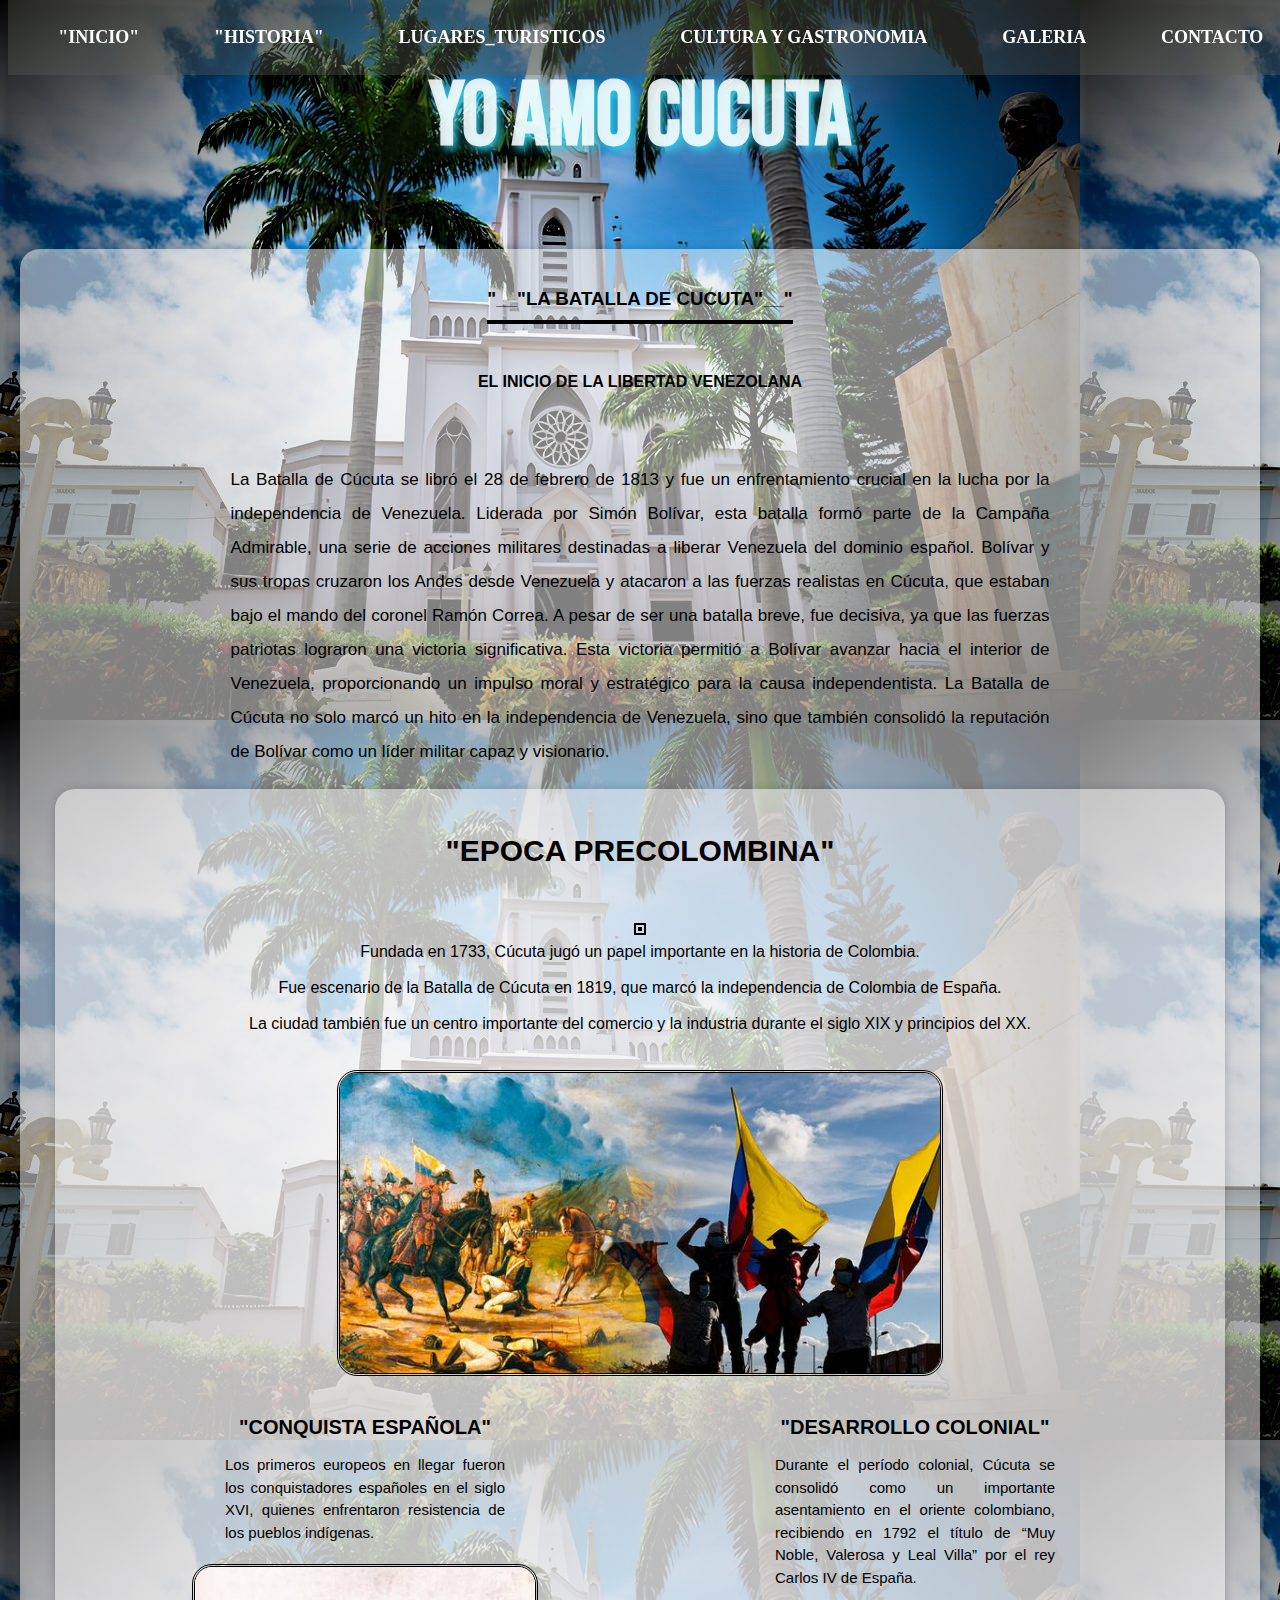
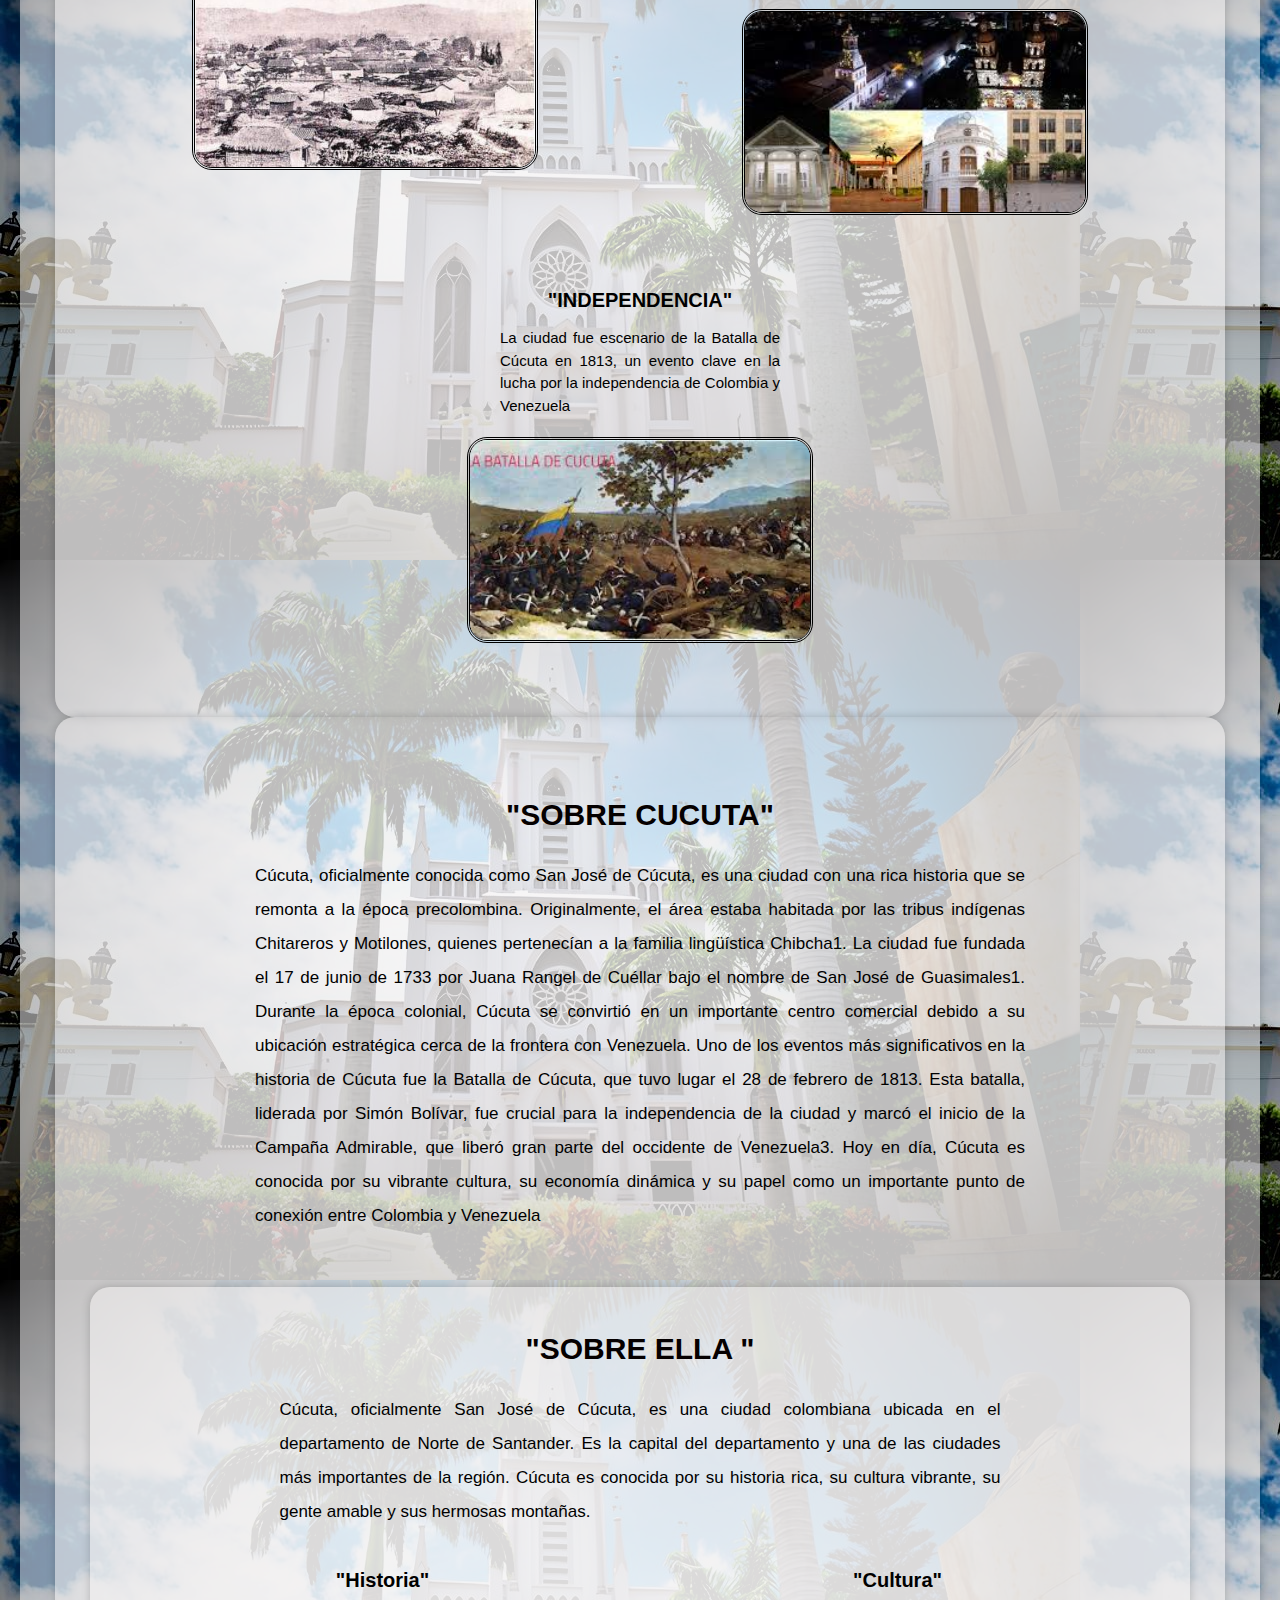
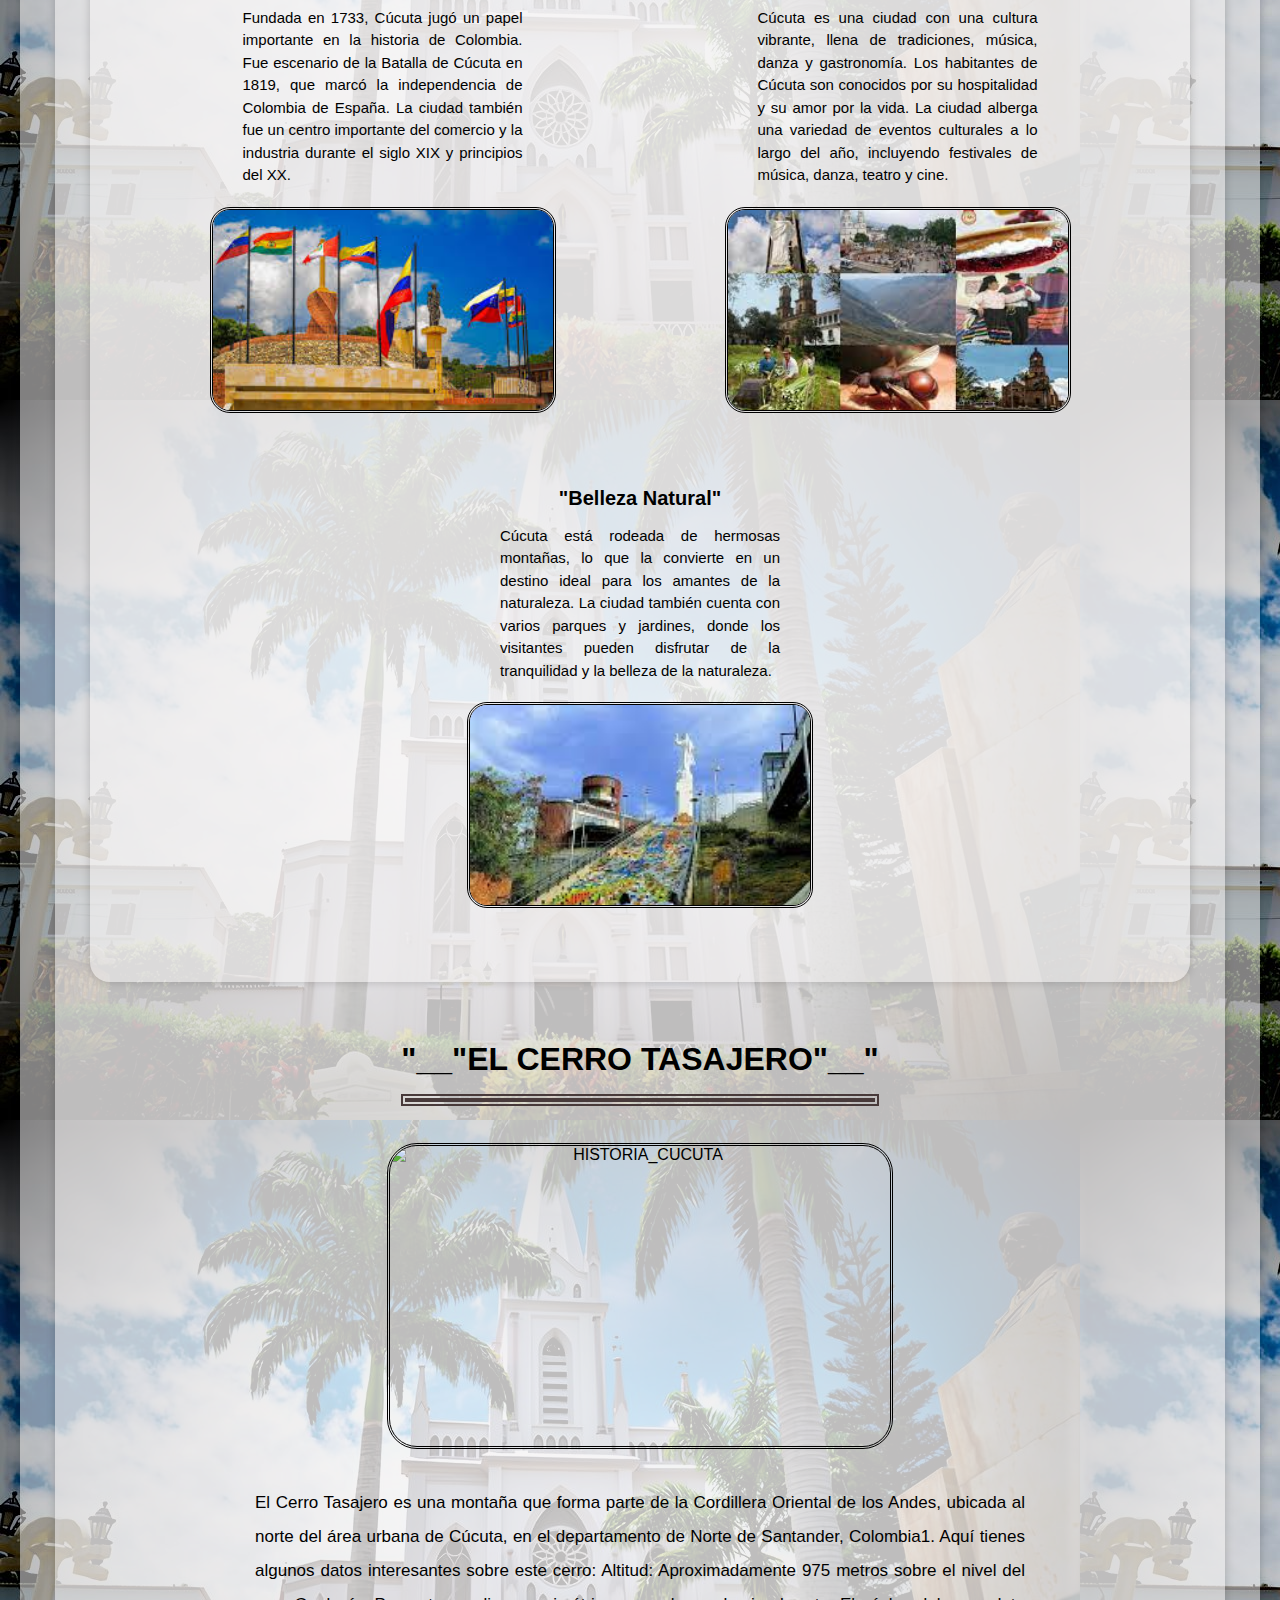
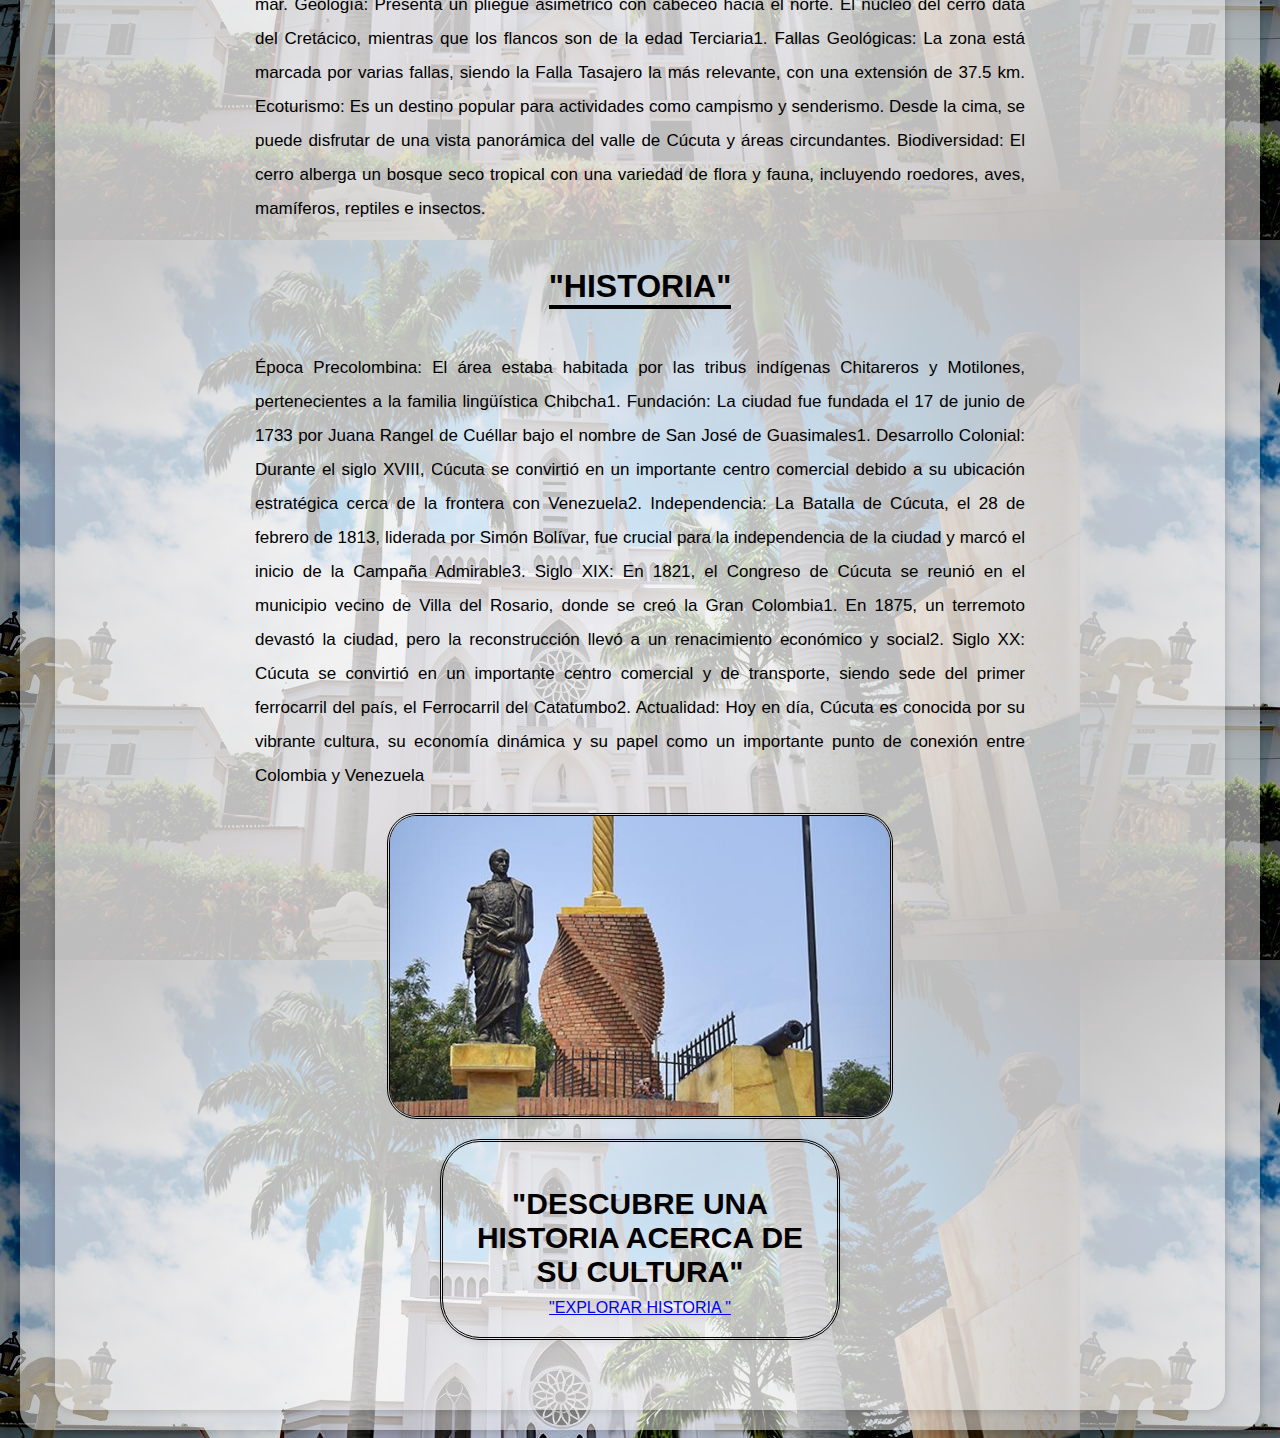
==== index.html @ 85a18363 "fdgfd" ====
<!DOCTYPE html>
<html lang="es">
<head>
    <meta charset="UTF-8">
    <meta name="viewport" content="width=device-width, initial-scale=1.0">
    <title>Yo_Amo_Cucuta </title>
    <link rel="icon" href="imagen/icono_cucuta.jpg">
    <link rel="stylesheet" href="estilo.css/style.css">
</head>
<body class="fondo" background="imagen/BACKGRAOUD 1.jpg">
    <h1 class="titulo">Yo Amo Cucuta</h1>

 <!-- Barra de Navegación2zdzddz -->
 <nav class="navbar">
    <ul>
       <li><a href="inicio.html"><span data-text="INICIO">"INICIO"</span></a></li> <!-- Vuelve a la página de inicio -->
        <li><a href="index.html"><span data-text="HISTORIA">"HISTORIA"</span></a></li> <!-- Vuelve a la página de inicio -->
        <li><a href="lugares.html">LUGARES_TURISTICOS</a></li>
        <li><a href="cultura.html">CULTURA Y GASTRONOMIA</a></li>
        <li><a href="galeria.html">GALERIA</a></li>
        <li><a href="contacto.html">CONTACTO</a></li>   
    </ul>
        </nav>
        <div class="contenido"><br>
          <section class="about">
              <div class="container">
                  <h3>
                      "__"LA BATALLA DE CUCUTA"__"
                      <BR>
                          <hr style="border: 2px double #000;">
                          <H4>
                              EL INICIO DE LA LIBERTAD VENEZOLANA
                              <hr style="border:  2px #000;">
                          </H4>
                      </BR>
                  </h3>
      <p>La Batalla de Cúcuta se libró el 28 de febrero de 1813 y fue un enfrentamiento crucial en la lucha por la independencia de Venezuela. Liderada por Simón Bolívar, esta batalla formó parte de la Campaña Admirable, una serie de acciones militares destinadas a liberar Venezuela del dominio español.
  
          Bolívar y sus tropas cruzaron los Andes desde Venezuela y atacaron a las fuerzas realistas en Cúcuta, que estaban bajo el mando del coronel Ramón Correa. A pesar de ser una batalla breve, fue decisiva, ya que las fuerzas patriotas lograron una victoria significativa. Esta victoria permitió a Bolívar avanzar hacia el interior de Venezuela, proporcionando un impulso moral y estratégico para la causa independentista.
          
          La Batalla de Cúcuta no solo marcó un hito en la independencia de Venezuela, sino que también consolidó la reputación de Bolívar como un líder militar capaz y visionario.</p>
          <section class="about">
              <div class="container">

                  <h2>"EPOCA PRECOLOMBINA"</h2>
                  
                  
                  <p>  <hr style="border: 6px double #000;"> Fundada en 1733, Cúcuta jugó un papel importante en la historia de Colombia. <br> <br>
                    
                    Fue escenario de la Batalla de Cúcuta en 1819, que marcó la independencia de Colombia de España.  <br> <br>
                    La ciudad también fue un centro importante del comercio y la industria durante el siglo XIX y principios del XX.</p>

        

                    <img src="imagen/epoca_precolombina_cucuta.jpg" alt="HISTORIA_CUCUTA"class="epoca_precolombina_cucuta" >

                  <div class="about-info">
                  <div class="info-item">
                      <h3>"CONQUISTA ESPAÑOLA"</h3>
                      
                      <p>Los primeros europeos en llegar fueron los conquistadores españoles en el siglo XVI, quienes enfrentaron resistencia de los pueblos indígenas.</p>
                          <img src="imagen/CONQUISTA-ESPAÑOLA.jpg" alt="CONQUISTA-ESPAÑOLA" class="conquista-española">
                  </div>
                  <div class="info-item">
                      <h3>"DESARROLLO COLONIAL"</h3>
                      <p>Durante el período colonial, Cúcuta se consolidó como un importante asentamiento en el oriente colombiano, recibiendo en 1792 el título de “Muy Noble, Valerosa y Leal Villa” por el rey Carlos IV de España.</p>
                      <img src="imagen/DESARROLLO-COLONIAL.jpg" alt="DESARROLLO-COLONIAL" class="desarrollo-colonial">
                  </div>
                  <div class="info-item">
                      <h3>"INDEPENDENCIA"</h3>
                      <p>La ciudad fue escenario de la Batalla de Cúcuta en 1813, un evento clave en la lucha por la independencia de Colombia y Venezuela</p>
                      <img src="imagen/INDEPENDENCIA.jpg" alt="INDEPENDENCIA" class="independencia">
                  </div>
                  </div>
              </div>
              </section>

  <section class="about">
    <div class="container">
        <br>
        <br>
        <h2>"SOBRE CUCUTA"</h2>
        <p>Cúcuta, oficialmente conocida como San José de Cúcuta, es una ciudad con una rica historia que se remonta a la época precolombina. Originalmente, el área estaba habitada por las tribus indígenas Chitareros y Motilones, quienes pertenecían a la familia lingüística Chibcha1.

            La ciudad fue fundada el 17 de junio de 1733 por Juana Rangel de Cuéllar bajo el nombre de San José de Guasimales1. Durante la época colonial, Cúcuta se convirtió en un importante centro comercial debido a su ubicación estratégica cerca de la frontera con Venezuela.
            
            Uno de los eventos más significativos en la historia de Cúcuta fue la Batalla de Cúcuta, que tuvo lugar el 28 de febrero de 1813. Esta batalla, liderada por Simón Bolívar, fue crucial para la independencia de la ciudad y marcó el inicio de la Campaña Admirable, que liberó gran parte del occidente de Venezuela3.
            
            Hoy en día, Cúcuta es conocida por su vibrante cultura, su economía dinámica y su papel como un importante punto de conexión entre Colombia y Venezuela 


            <BR>
            </BR>
            <section class="about">
                <div class="container 2">
                  <h2> "SOBRE ELLA "</h2>

                  <p>Cúcuta, oficialmente San José de Cúcuta, es una ciudad colombiana ubicada en el departamento de Norte de Santander. Es la capital del departamento y una de las ciudades más importantes de la región. Cúcuta es conocida por su historia rica, su cultura vibrante, su gente amable y sus hermosas montañas.</p>
                  <div class="about-info">
                    <div class="info-item">
                      <h3>"Historia"</h3>
                      <p>Fundada en 1733, Cúcuta jugó un papel importante en la historia de Colombia. Fue escenario de la Batalla de Cúcuta en 1819, que marcó la independencia de Colombia de España. La ciudad también fue un centro importante del comercio y la industria durante el siglo XIX y principios del XX.</p>
                      <img src="imagen/HISTORIA_CUCUTA.jpg" alt="HISTORIA_CUCUTA" class="historia-2">
                    </div>
                    <div class="info-item">
                      <h3>"Cultura"</h3>
                      <p>Cúcuta es una ciudad con una cultura vibrante, llena de tradiciones, música, danza y gastronomía. Los habitantes de Cúcuta son conocidos por su hospitalidad y su amor por la vida. La ciudad alberga una variedad de eventos culturales a lo largo del año, incluyendo festivales de música, danza, teatro y cine.</p>
                      <img src="imagen/CULTURA_CUCUTA.jpg" alt="CULTURA_CUCUTA" class="cultura">
                    </div>
                    <div class="info-item">
                      <h3>"Belleza Natural"</h3>
                      <p>Cúcuta está rodeada de hermosas montañas, lo que la convierte en un destino ideal para los amantes de la naturaleza. La ciudad también cuenta con varios parques y jardines, donde los visitantes pueden disfrutar de la tranquilidad y la belleza de la naturaleza.</p>
                      <img src="imagen/BELLEZA_CUCUTA.jpg" alt="BELLEZA_CUCUTA" class="belleza">
                    </div>
                  </div>
                </div>
              </section>
        </p>
        <H1>
            "__"EL CERRO TASAJERO"__"
            <hr style="border: 6px double #483a3a;">
            
        </H1>

          <img src="imagen/CERRO_TASAJERO_CUCUTA.jpeg" alt="HISTORIA_CUCUTA"class="mi-imagen" >
        <p>
            El Cerro Tasajero es una montaña que forma parte de la Cordillera Oriental de los Andes, ubicada al norte del área urbana de Cúcuta, en el departamento de Norte de Santander, Colombia1. Aquí tienes algunos datos interesantes sobre este cerro:

        Altitud: Aproximadamente 975 metros sobre el nivel del mar.
        Geología: Presenta un pliegue asimétrico con cabeceo hacia el norte. El núcleo del cerro data del Cretácico, mientras que los flancos son de la edad Terciaria1.
        Fallas Geológicas: La zona está marcada por varias fallas, siendo la Falla Tasajero la más relevante, con una extensión de 37.5 km.
        Ecoturismo: Es un destino popular para actividades como campismo y senderismo. Desde la cima, se puede disfrutar de una vista panorámica del valle de Cúcuta y áreas circundantes.
        Biodiversidad: El cerro alberga un bosque seco tropical con una variedad de flora y fauna, incluyendo roedores, aves, mamíferos, reptiles e insectos.
                </p>
                <h1> "HISTORIA"
                  <hr style="border: 2px double #000; margin-top: 0; margin-bottom: 2%;">
              </H1>
                <P>
                    Época Precolombina: El área estaba habitada por las tribus indígenas Chitareros y Motilones, pertenecientes a la familia lingüística Chibcha1.
        Fundación: La ciudad fue fundada el 17 de junio de 1733 por Juana Rangel de Cuéllar bajo el nombre de San José de Guasimales1.
        Desarrollo Colonial: Durante el siglo XVIII, Cúcuta se convirtió en un importante centro comercial debido a su ubicación estratégica cerca de la frontera con Venezuela2.
        Independencia: La Batalla de Cúcuta, el 28 de febrero de 1813, liderada por Simón Bolívar, fue crucial para la independencia de la ciudad y marcó el inicio de la Campaña Admirable3.
        Siglo XIX: En 1821, el Congreso de Cúcuta se reunió en el municipio vecino de Villa del Rosario, donde se creó la Gran Colombia1. En 1875, un terremoto devastó la ciudad, pero la reconstrucción llevó a un renacimiento económico y social2.
        Siglo XX: Cúcuta se convirtió en un importante centro comercial y de transporte, siendo sede del primer ferrocarril del país, el Ferrocarril del Catatumbo2.
        Actualidad: Hoy en día, Cúcuta es conocida por su vibrante cultura, su economía dinámica y su papel como un importante punto de conexión entre Colombia y Venezuela
        </P>

       
        <img src="imagen/historia.jpg" alt="HISTORIA_CUCUTA"class="historia" >
        <div class="about-info">
            <div class="info-item">
                <!-- Add your content here -->

                <main>
                    <section class="hero">
                      <div class="hero-image" style="background-image: url('hero-image.jpg');"></div>
                      <div class="hero-text">
                        <h2>"DESCUBRE UNA HISTORIA ACERCA DE SU CULTURA"</h2>
                       
                        <a href="cultura.html" class="hero-button">"EXPLORAR HISTORIA "</a>
                      </div>
                    </section>
            </div>
        </div>
    </div>
</section>

</body>

</html>
---- estilo.css/style.css ----
/* Importa la fuente "Bebas Neue" desde Google Fonts */
@import url('https://fonts.googleapis.com/css2?family=Bebas+Neue&display=swap');

/*
pagina index. pagina principal historia de cucuta.
*/

/* Estilos para el contenedor principal */
.container {
  /* Establece el ancho máximo del contenedor en 1200 píxeles */
  max-width: 1200px;
  /* Centra el contenedor horizontalmente y elimina el margen izquierdo y derecho */
  margin: 0 auto;
  /* Agrega un espacio de relleno de 15 píxeles a la izquierda y derecha del contenedor */
  padding: 0 15px;
}

/* Estilos para la sección "about" */
.about {
  /* Agrega un espacio de relleno de 50 píxeles en la parte superior e inferior del elemento */
  padding: 50px 0;
}

/* Estilos para el título h2 dentro de la sección "about" */
.about h2 {
  /* Centra el texto horizontalmente dentro del elemento <h2> */
  text-align: center;
  /* Establece el tamaño de fuente en 30 píxeles */
  font-size: 30px;
  /* Agrega un margen inferior de 30 píxeles al elemento <h2> */
  margin-bottom: 30px;
}

/* Estilos para el párrafo dentro de la sección "about" */
.about p {
  /* Centra el texto horizontalmente dentro del elemento <p> */
  text-align: center;
  /* Establece el tamaño de fuente en 17 píxeles */
  font-size: 17px;
  /* Establece la altura de línea en 2.0 */
  line-height: 2.0;
  /* Agrega un margen inferior de 20 píxeles al elemento <p> */
  margin-bottom: 20px;
}

/* Estilos para la sección "about-info" */
.about-info {
  /* Establece la propiedad de display en flex para que los elementos se ajusten horizontalmente */
  display: flex;
  /* Justifica el contenido horizontalmente */
  justify-content: space-around;
  /* Permite que los elementos se ajusten en varias líneas */
  flex-wrap: wrap;
}

/* Estilos para cada elemento "info-item" dentro de la sección "about-info" */
.info-item {
  /* Establece el ancho del elemento en 300 píxeles */
  width: 400px;
  /* Agrega un margen inferior de 30 píxeles al elemento */
  margin-bottom: 30px;
  /* Centra el texto horizontalmente dentro del elemento */
  text-align: center;
}

/* Estilos para el título h3 dentro de cada elemento "info-item" */
.info-item h3 {
  /* Establece el tamaño de fuente en 20 píxeles */
  font-size: 20px;
  /* Agrega un margen inferior de 10 píxeles al elemento <h3> */
  margin-bottom: 10px;
}

/* Estilos para el párrafo dentro de cada elemento "info-item" */
.info-item p {
  /* Establece el tamaño de fuente en 15 píxeles */
  font-size: 15px;
  /* Establece la altura de línea en 1.5 */
  line-height: 1.5;
}

/* Estilos para el contenido dentro de la sección "contenido" */
.contenido p {
  /* Establece la propiedad de display en flex para que los elementos se ajusten horizontalmente */
  display: flex;
  /* Justifica el contenido horizontalmente */
  justify-content: center;
  /* Alinea el contenido verticalmente */
  align-items: center;
  /* Centra el texto horizontalmente dentro del elemento */
  text-align: center;
  /* Justifica el texto horizontalmente dentro del elemento */
  text-align: justify;
  /* Agrega un margen izquierdo y derecho de 15% al elemento */
  margin-left: 15%;
  margin-right: 15%;
}

/* Estilos para la sección "about" */
.about {
  /* Establece el color de fondo en un gris claro */
  background-color: #f5f4f386;
  /* Agrega un espacio de relleno de 20 píxeles para mejorar la legibilidad */
  padding: 20px;
  /* Centra el contenido horizontalmente dentro del elemento */
  text-align: center;
  /* Centra el elemento horizontalmente y elimina el margen izquierdo y derecho */
    margin: 0 auto; /* Center the section horizontally */
    /* Centra la sección horizontalmente y elimina el margen izquierdo y derecho */
    max-width: 1200px; /* Set a maximum width for the section */
    /* Establece un ancho máximo de 800 píxeles para la sección */
    border-radius: 20px; /* Add a subtle border radius */
    /* Agrega un radio de borde suave de 10 píxeles */
    box-shadow: 0 0 10px rgba(0, 0, 0, 0.187); /* Add a subtle box shadow */
    /* Agrega una sombra de caja suave de 10 píxeles con un 10% de opacidad */
  }
  
  .about .container {
    display: flex; /* Make the container a flex container */
    /* Convierte el contenedor en un contenedor flexible */
    flex-direction: column;/* Stack the content vertically */
    /* Apila el contenido verticalmente */
    align-items: center; /* Center the content horizontally */
    /* Centra el contenido horizontalmente */
  }
  
  .about h2 {
    color: #050000; /* Darker text color for better contrast */
    /* Establece un color de texto más oscuro para mejorar el contraste */
    margin-bottom: 10px; /* Add some margin between the heading and paragraph */
    /* Agrega un margen de 10 píxeles entre el título y el párrafo */
  }
  
  .about p {
    color: #000000; /* Medium text color for better readability */
    /* Establece un color de texto medio para mejorar la legibilidad */
    margin-bottom: 20px; /* Add some margin between paragraphs */
    /* Agrega un margen de 20 píxeles entre los párrafos */
  }

/* Estilo del título */
.titulo {
    font-family: "Bebas Neue", sans-serif;
    font-weight: 600;
    font-style: normal; /* Fuente elegante */
    font-size: 90px; /* Tamaño grande para ser llamativo */
    text-align: center;
    color: #ffffffdc !important; /* Asegura que el texto sea blanco */
    text-shadow: 4px 4px 8px rgba(47, 209, 238, 0.9); /* Sombra más pronunciada */
    z-index: 5; /* Asegura que el título esté por encima de cualquier otro elemento */
    position: relative; /* Mantiene el título en su posición */
    margin-top: 5%;
 
}

/* Fondo oscuro con opacidad */
body::before {
    content: "";
    position: absolute;
    top: 0;
    left: 0;
    width:100%;
    height: 30%;
    background-color: rgba(255, 254, 254, 0); /* Opacidad para que el fondo sea oscuro */
    z-index: 1; /* Asegura que el fondo esté por debajo del texto */
}

/* Estilos para la barra de navegación */
.navbar {

  transition: top 0.3s;

  position: fixed; /* Fija la posición de la barra de navegación */
  /* Esta propiedad hace que la barra de navegación se quede en una posición fija en la pantalla, 
     incluso cuando se desplaza la página hacia abajo */
  top: 0; /* Coloca la barra de navegación en la parte superior de la página */
  /* Esta propiedad establece la posición vertical de la barra de navegación en 0, lo que significa 
     que se colocará en la parte superior de la página */
  width: 100%; /* Establece el ancho de la barra de navegación en 100% */
  /* Esta propiedad establece el ancho de la barra de navegación en 100% del ancho de la pantalla, 
     lo que significa que se extenderá a lo ancho de la página */
  background-color: #5b5d565c; /* Establece un fondo gris claro para la barra de navegación */
  /* Esta propiedad establece el color de fondo de la barra de navegación en un gris claro */
  padding: 1%; /* Agrega un espacio de relleno de 10 píxeles para mejorar la legibilidad */
  /* Esta propiedad agrega un espacio de relleno de 10 píxeles entre el contenido de la barra de 
     navegación y sus bordes, lo que mejora la legibilidad */
  z-index: 1000; /* Asegura que la barra de navegación esté encima de otros elementos */
  /* Esta propiedad establece la capa de la barra de navegación en 1000, lo que significa que 
     estará encima de otros elementos en la página */
}

/* Estilos para la barra de navegación */
.navbar ul {
  padding: 0%;
  font-family: Georgia, 'Times New Roman', Times, serif; /* Fuente principal y alternativa */
  font-weight: 600; /* Grosor de la fuente */
  font-style: normal; /* Estilo de la fuente */
  list-style-type: none; /* Elimina los puntos de la lista */
  margin: 0; /* Elimina el margen */
  padding: 0; /* Elimina el relleno */
  overflow: hidden; /* Oculta el contenido desbordante */
  display: flex; /* Utiliza flexbox para el diseño */
  justify-content: space-around; /* Distribuye los elementos uniformemente */
}

/* Estilos para los elementos de la lista */
.navbar ul li {
  display: inline; /* Muestra los elementos en línea */
}

/* Estilos para los enlaces dentro de los elementos de la lista */
.navbar ul li a {
  border-radius: 20px;
  border-color: #11b8c4;
  display: block; /* El enlace ocupa todo el espacio del elemento de la lista */
  color: rgb(255, 255, 255); /* Color del texto */
  text-align: center; /* Centra el texto */
  padding: 14px 20px; /* Relleno interno del enlace */
  text-decoration: none; /* Elimina el subrayado del enlace */
  font-size: 18px; /* Tamaño de la fuente */
  font-weight: bold; /* Grosor de la fuente */
  transition: background-color 0.3s ease; /* Transición suave para el color de fondo */
}

/* Estilos para los enlaces al pasar el cursor sobre ellos */
.navbar ul li a:hover {
  background-color: #11b8c4; /* Color de fondo al pasar el cursor */
  color: black; /* Color del texto al pasar el cursor */
}

.portada {
    position: absolute;
    bottom: 0;
    left: 0%;
    transform: translateX(5%); /* Centra la imagen horizontalmente */
    width: 90%; /* O ajusta el tamaño según lo que necesites */
    max-height: 450px; /* Ajusta la altura máxima si es necesario */
    border: px solid #ece4e4; /* Cambia el color y el grosor del borde según tus necesidades */
    padding: 0px; /* Opcional: agrega espacio entre la imagen y el borde */
    border-radius: 18px; /* Opcional: redondea las esquinas del borde */
    
}
  /*------------------------------------------------------------------------------------------------------*/
  body {
    font-family: Arial, sans-serif; /* Establece la fuente del cuerpo del documento como Arial, con una alternativa sans-serif. */
    background-color: #f5f5f5; /* Define un color de fondo gris claro para el cuerpo. */
}

.titulo-alucinante {
    font-size: 36px; /* Define un tamaño de fuente grande para el título. */
    font-weight: bold; /* Hace que el texto del título sea negrita. */
    color: #333; /* Establece el color del texto a un gris oscuro. */
    text-align: center; /* Centra el texto del título en la página. */
}

.parrafo-centrado {
    text-align: center; /* Centra el texto de los párrafos con esta clase. */
    margin-bottom: 20px; /* Añade un margen inferior de 20 píxeles para separar este párrafo de otros elementos. */
}

section {
   
    padding: 20px; /* Añade un relleno de 20 píxeles dentro de las secciones para espaciar el contenido. */
    margin-bottom: 20px; /* Proporciona un margen inferior de 20 píxeles entre secciones. */
    box-shadow: 0 0 10px rgba(0, 0, 0, 0.1); /* Añade una sombra sutil alrededor de las secciones para un efecto de profundidad. */
    position: relative; /* Establece la posición relativa para que los elementos hijos puedan ser posicionados de manera absoluta en relación a esta sección. */
}

.icono {
    position: absolute; /* Posiciona el ícono de forma absoluta dentro de su elemento contenedor. */
    bottom: 10px; /* Ubica el ícono 10 píxeles desde el fondo de la sección. */
    right: 10px; /* Ubica el ícono 10 píxeles desde el lado derecho de la sección. */
    font-size: 24px; /* Define un tamaño de fuente de 24 píxeles para el ícono. */
    color: #333; /* Establece el color del ícono a un gris oscuro. */
}

img {
    width: 100%; /* Hace que las imágenes se ajusten al 100% del ancho de su contenedor. */
    height: 200px; /* Establece una altura fija de 200 píxeles para las imágenes. */
    object-fit: cover; /* Asegura que la imagen cubra completamente el área designada, recortando si es necesario. */
    margin-bottom: 20px; /* Proporciona un margen inferior de 20 píxeles para espaciar imágenes de otros elementos. */
}

footer {
    background-color: #333; /* Establece un color de fondo gris oscuro para el pie de página. */
    color: #ffffff; /* Cambia el color del texto a blanco para mejorar la legibilidad sobre el fondo oscuro. */
    padding: 10px; /* Añade un relleno de 10 píxeles dentro del pie de página para espaciar el contenido. */
    text-align: center; /* Centra el texto del pie de página. */
}

  /* Estilo para la clase .mi-imagen */
  .mi-imagen {
    width: 500px; /* Establece el ancho de la imagen a 300 píxeles */
    height: 300px; /* Establece la altura de la imagen a 200 píxeles */
    border-radius: 30px;
    border-style: double;
  }

    /* Estilo para la clase .mi-imagen */
    .historia {
      width: 500px; /* Establece el ancho de la imagen a 300 píxeles */
      height: 300px; /* Establece la altura de la imagen a 200 píxeles */
      border-radius: 30px;
      border-style: double;
      
    }
    .epoca_precolombina_cucuta{
      width: 600px; /* Establece el ancho de la imagen a 300 píxeles */
      height: 300px; /* Establece la altura de la imagen a 200 píxeles */
      border-radius: 20px;
      border-style: double;
    

    }
  /*parte final de la pagina*/
.hero{
  border-radius: 40px; /*redondea bordes*/
  border-style: double;

}

.belleza {
  border-radius: 40px; /*redondea bordes*/
  border-style: double;
  width: 340px; /* Establece el ancho de la imagen a 300 píxeles */
  height: px; /* Establece la altura de la imagen a 200 píxeles */
  border-radius: 20px;
  border-style: double;
}

.historia-2 {
  border-radius: 40px; /*redondea bordes*/
  border-style: double;
  width: 340px; /* Establece el ancho de la imagen a 300 píxeles */
  height: px; /* Establece la altura de la imagen a 200 píxeles */
  border-radius: 20px;
  border-style: double;
}
.cultura {
  border-radius: 40px; /*redondea bordes*/
  border-style: double;
  width: 340px; /* Establece el ancho de la imagen a 300 píxeles */
  height: px; /* Establece la altura de la imagen a 200 píxeles */
  border-radius: 20px;
  border-style: double;
}

.conquista-española {
  border-radius: 40px; /*redondea bordes*/
  border-style: double;
  width: 340px; /* Establece el ancho de la imagen a 300 píxeles */
  height: px; /* Establece la altura de la imagen a 200 píxeles */
  border-radius: 20px;
  border-style: double;
}

.desarrollo-colonial {
  border-radius: 40px; /*redondea bordes*/
  border-style: double;
  width: 340px; /* Establece el ancho de la imagen a 300 píxeles */
  height: px; /* Establece la altura de la imagen a 200 píxeles */
  border-radius: 20px;
  border-style: double;
}
.independencia {
  border-radius: 40px; /*redondea bordes*/
  border-style: double;
  width: 340px; /* Establece el ancho de la imagen a 300 píxeles */
  height: px; /* Establece la altura de la imagen a 200 píxeles */
  border-radius: 20px;
  border-style: double;
}
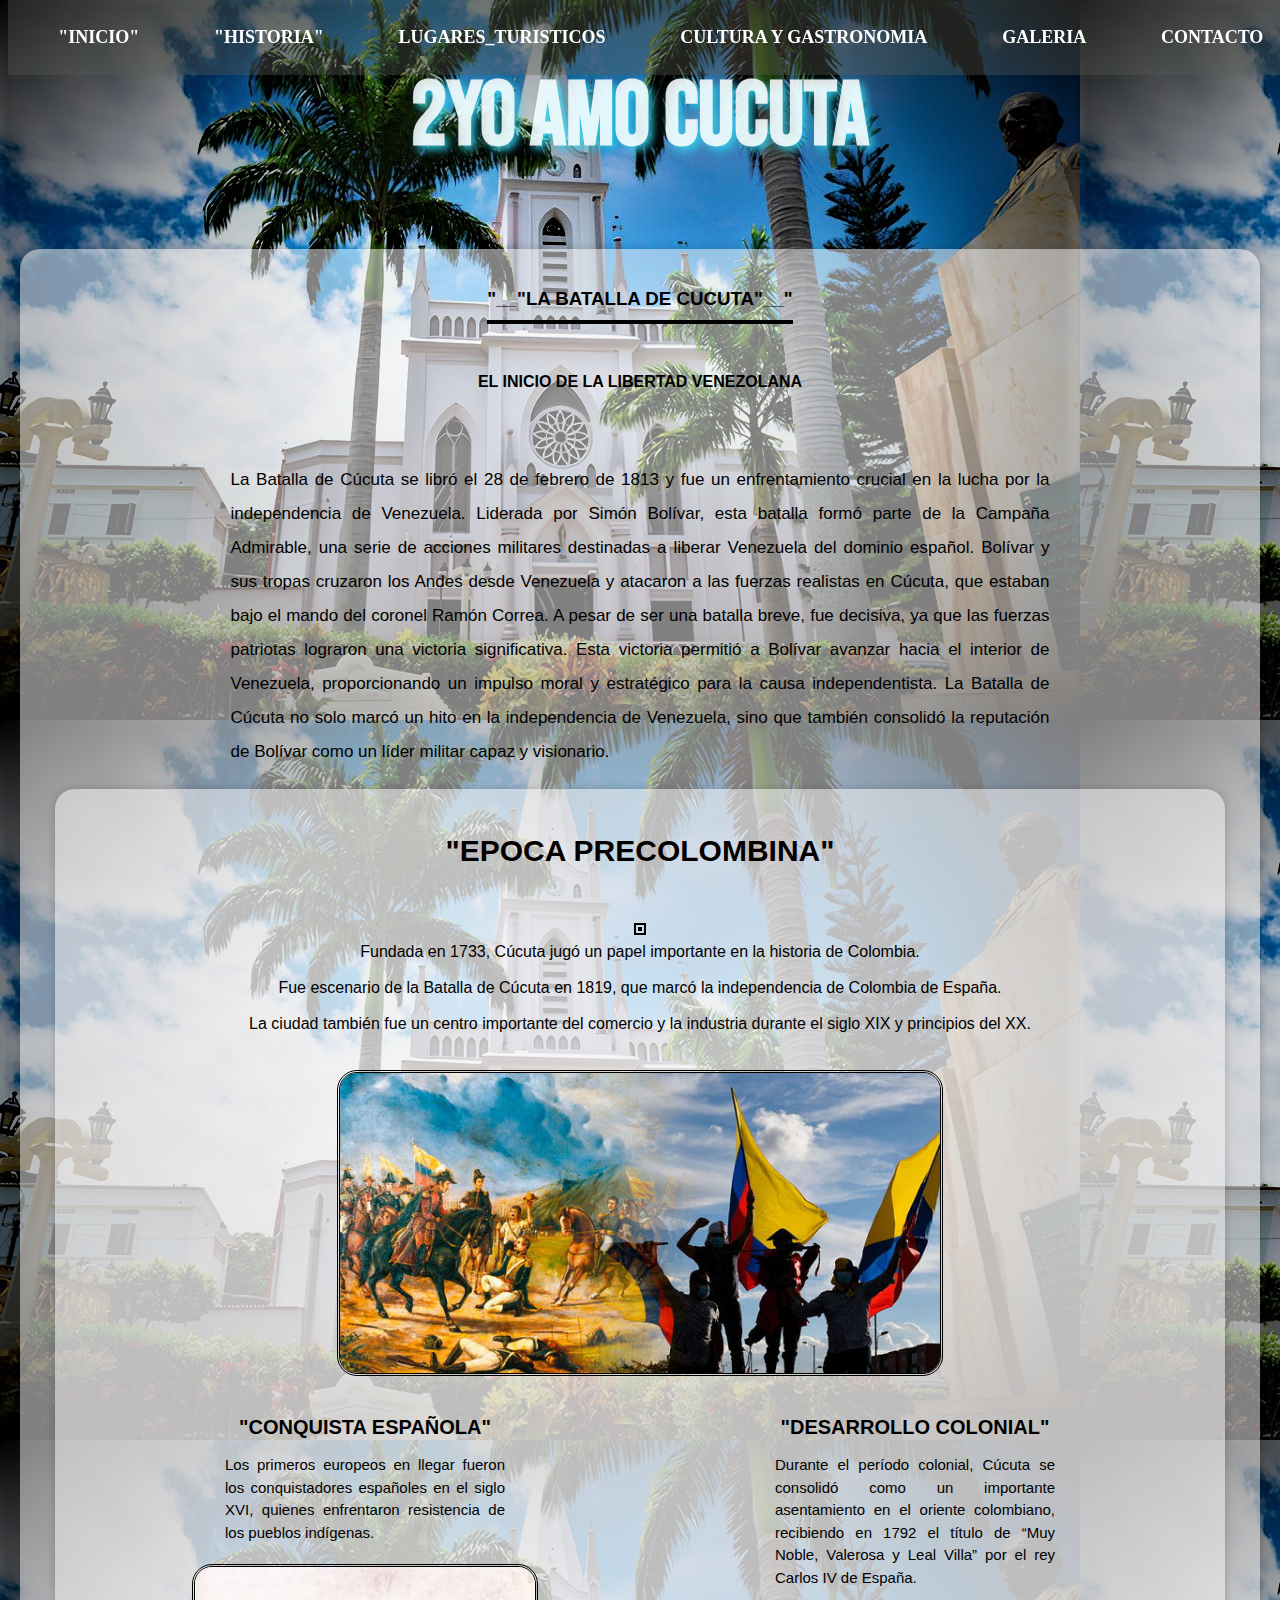
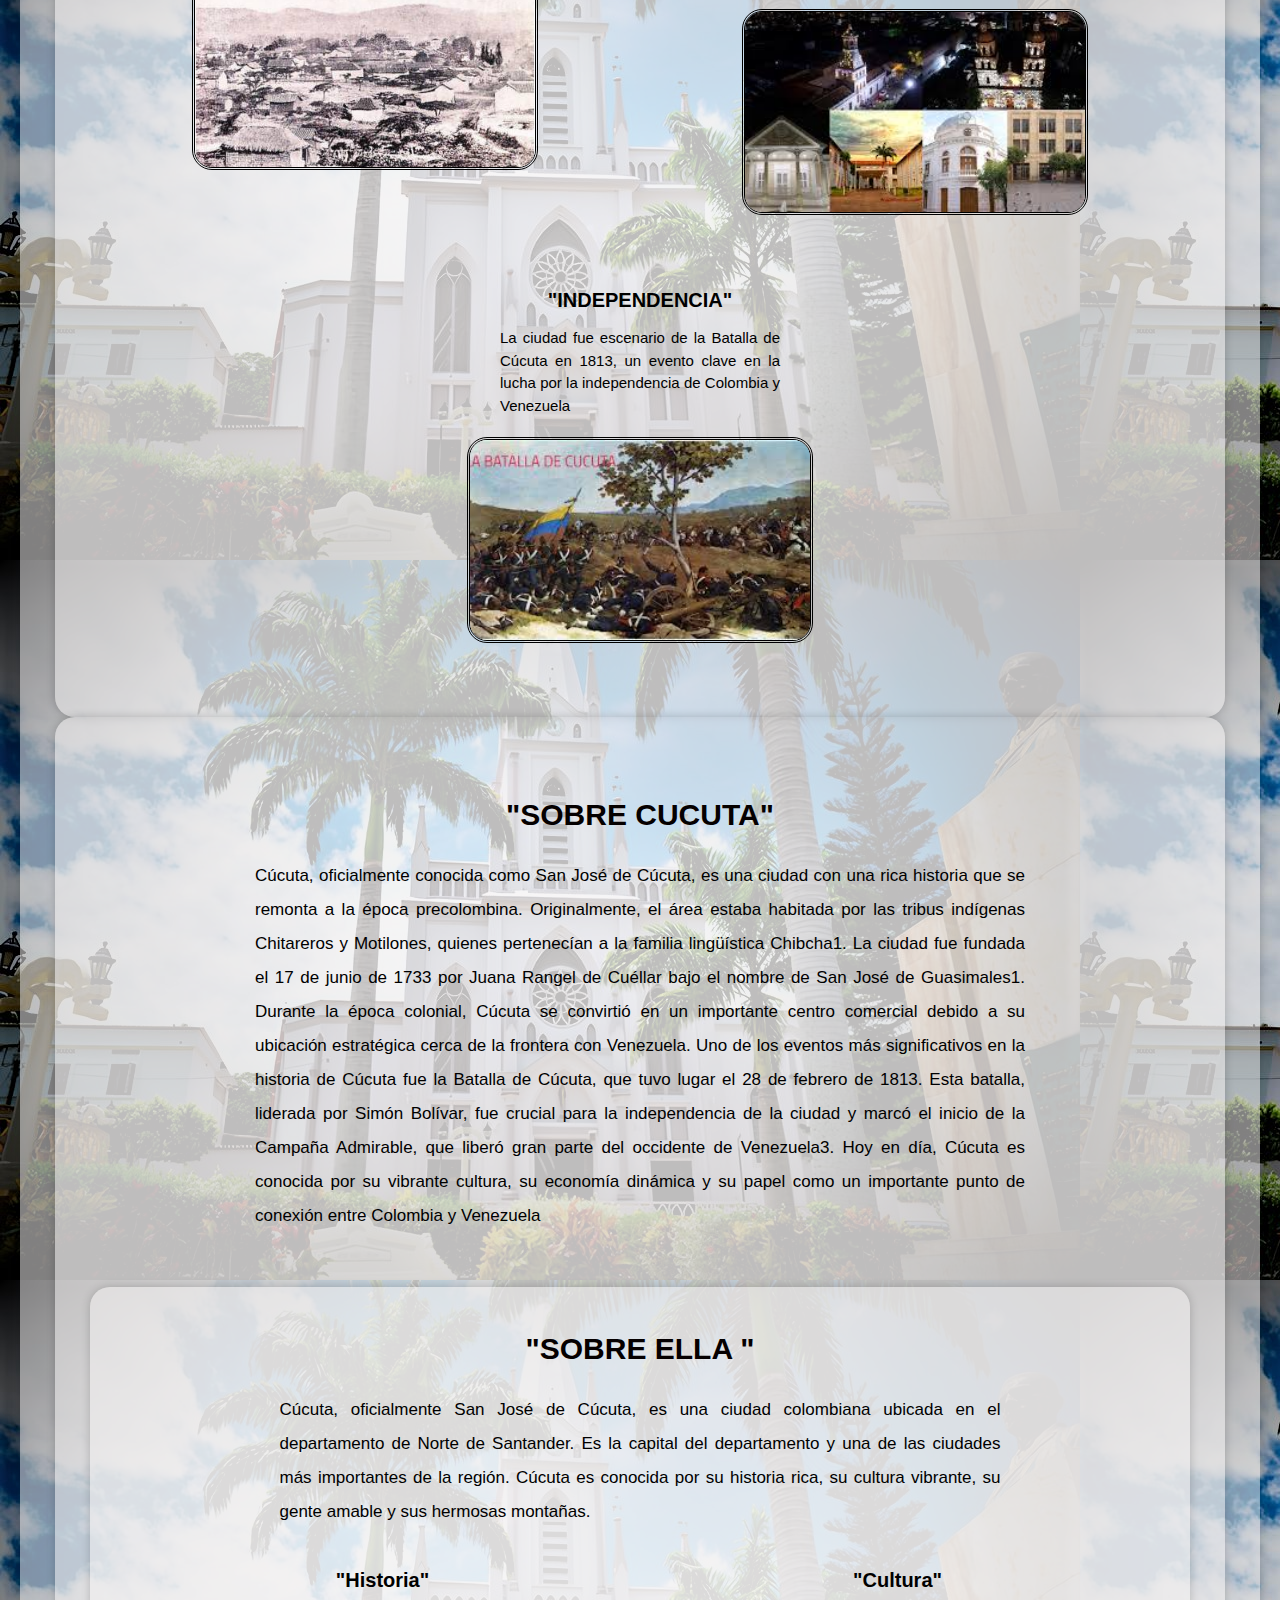
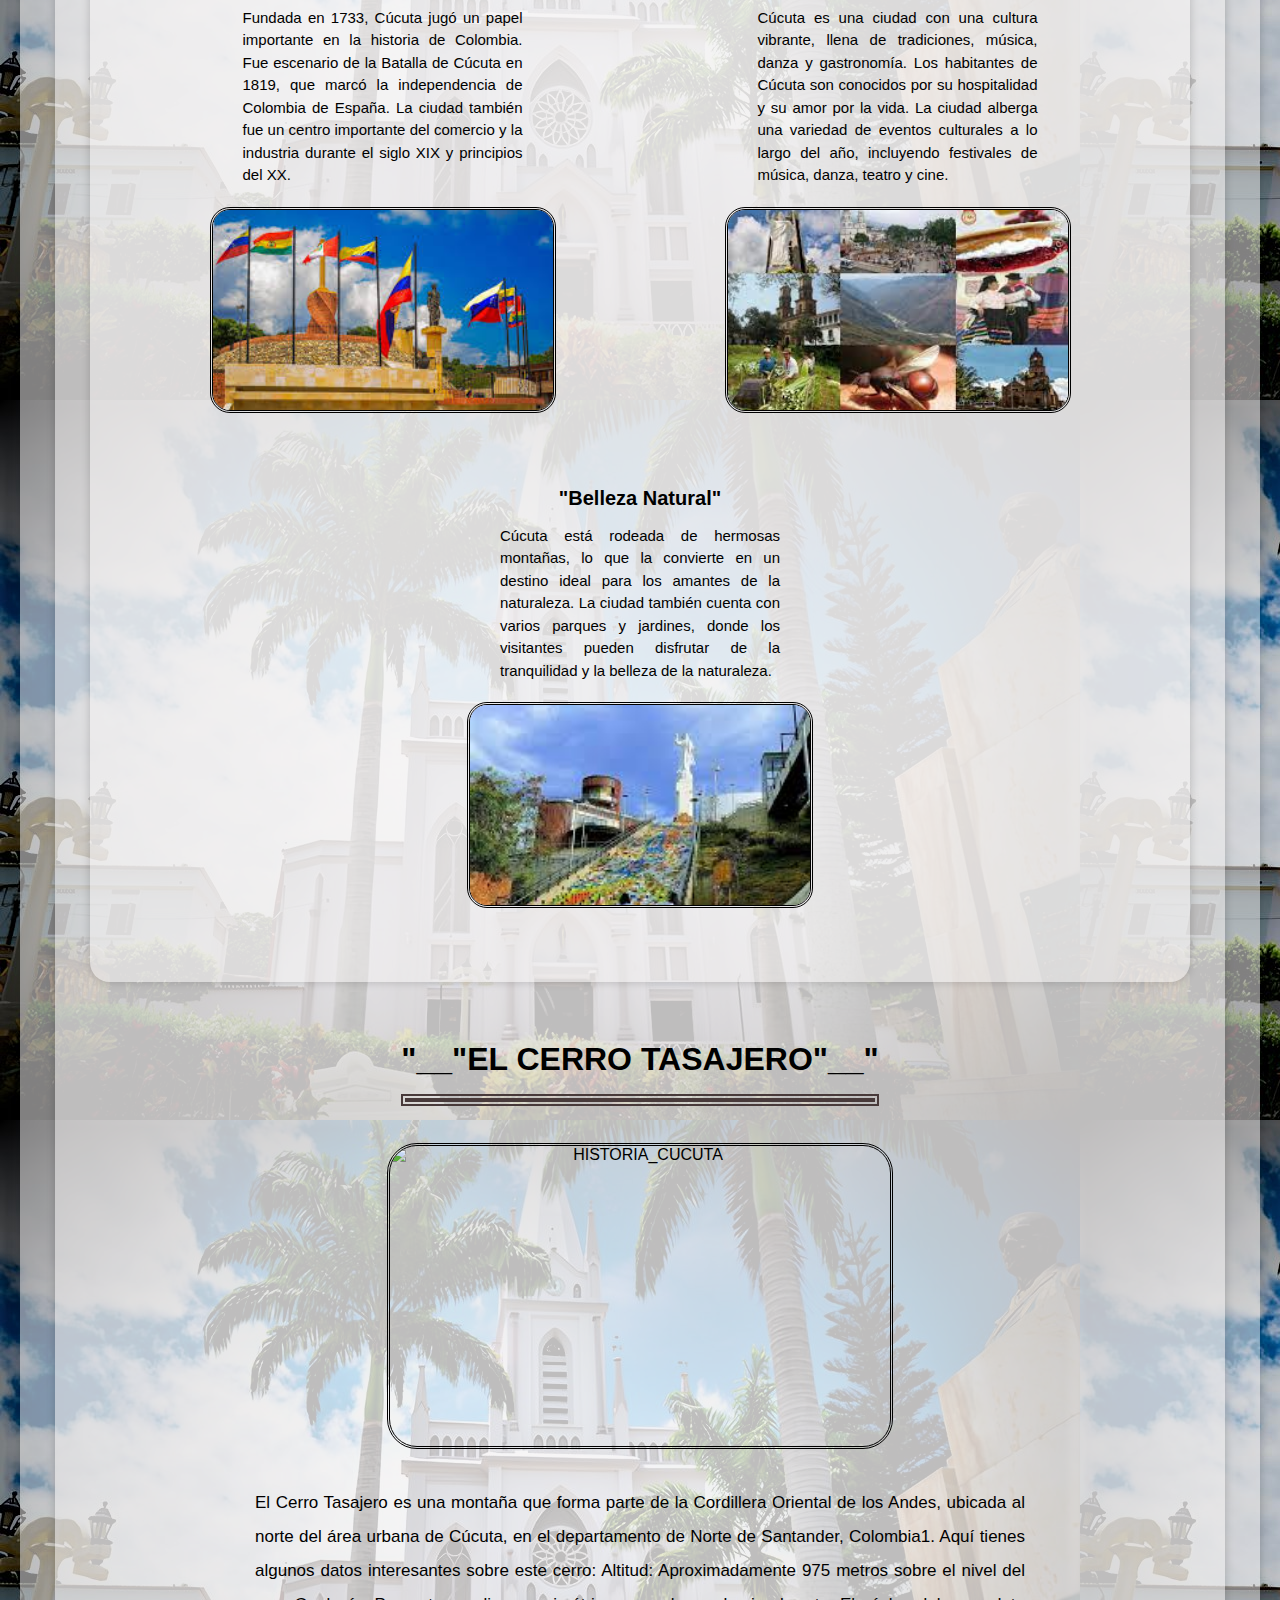
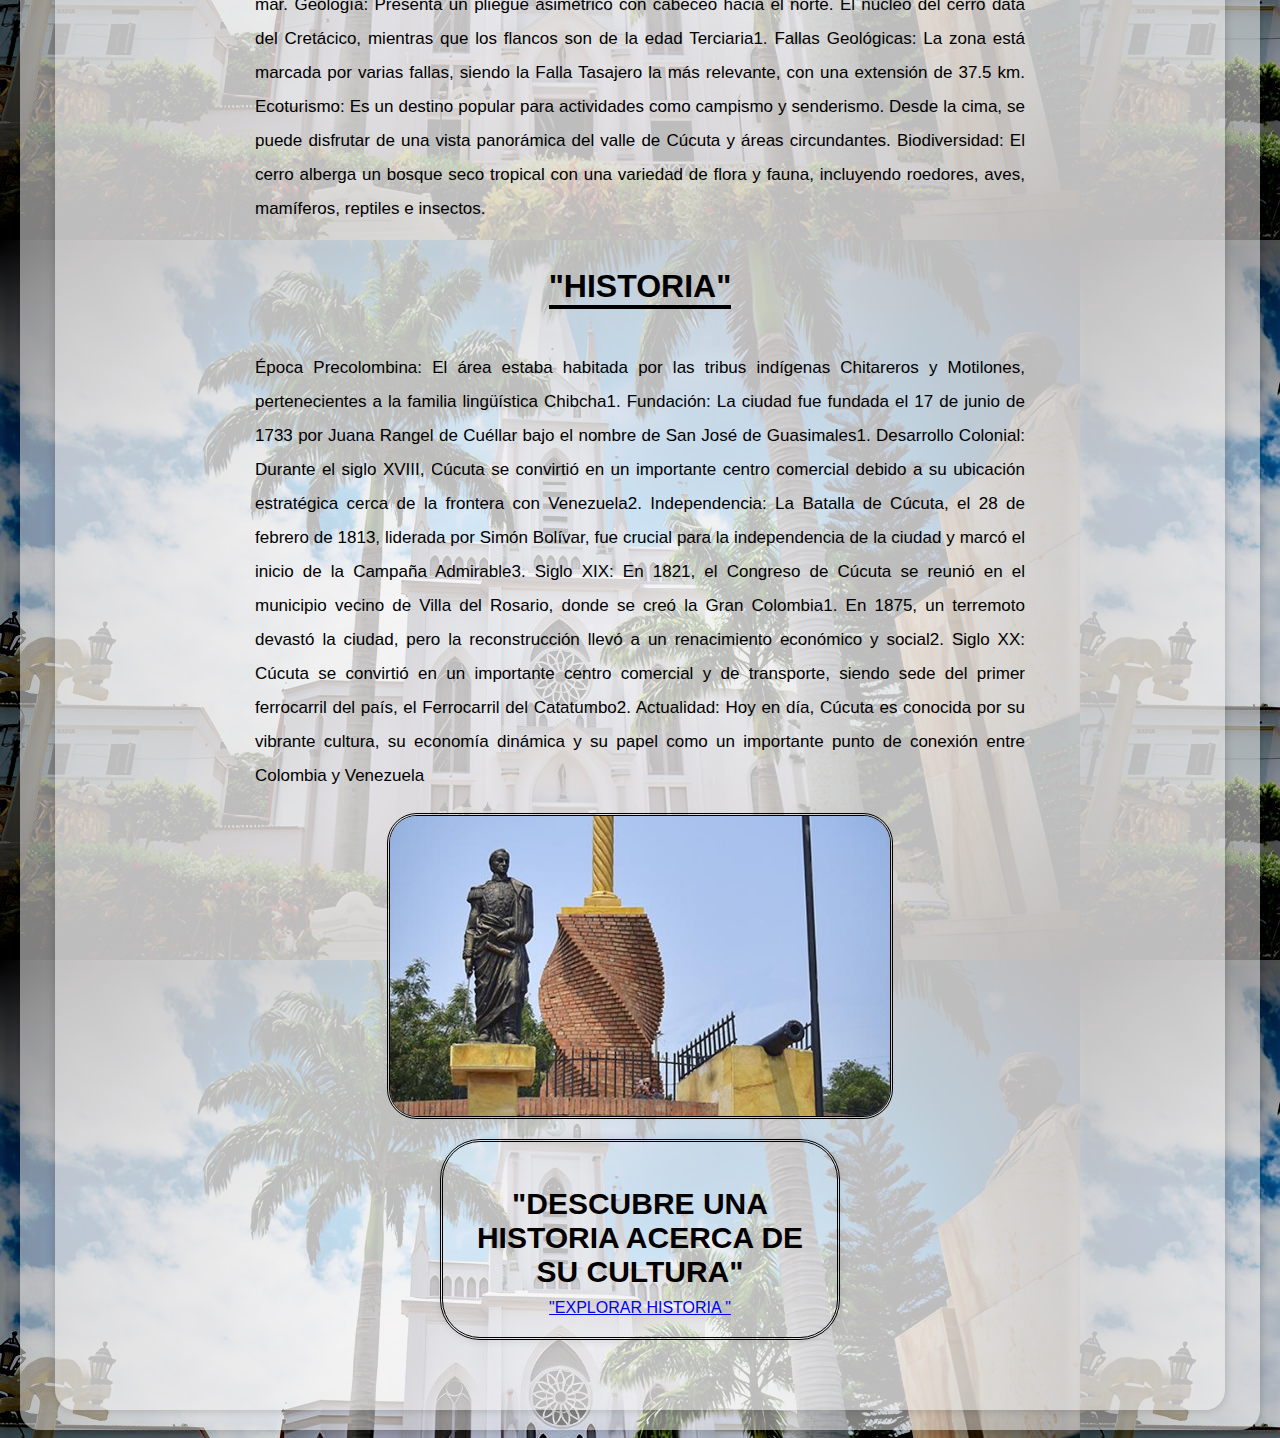
==== commit 14f98dbe: "rtsrt" ====
--- a/index.html
+++ b/index.html
@@ -8,9 +8,9 @@
     <link rel="stylesheet" href="estilo.css/style.css">
 </head>
 <body class="fondo" background="imagen/BACKGRAOUD 1.jpg">
-    <h1 class="titulo">Yo Amo Cucuta</h1>
+    <h1 class="titulo">2Yo Amo Cucuta</h1>
 
- <!-- Barra de Navegación2zdzddz -->
+ <!-- Barra de Navegación -->
  <nav class="navbar">
     <ul>
        <li><a href="inicio.html"><span data-text="INICIO">"INICIO"</span></a></li> <!-- Vuelve a la página de inicio -->
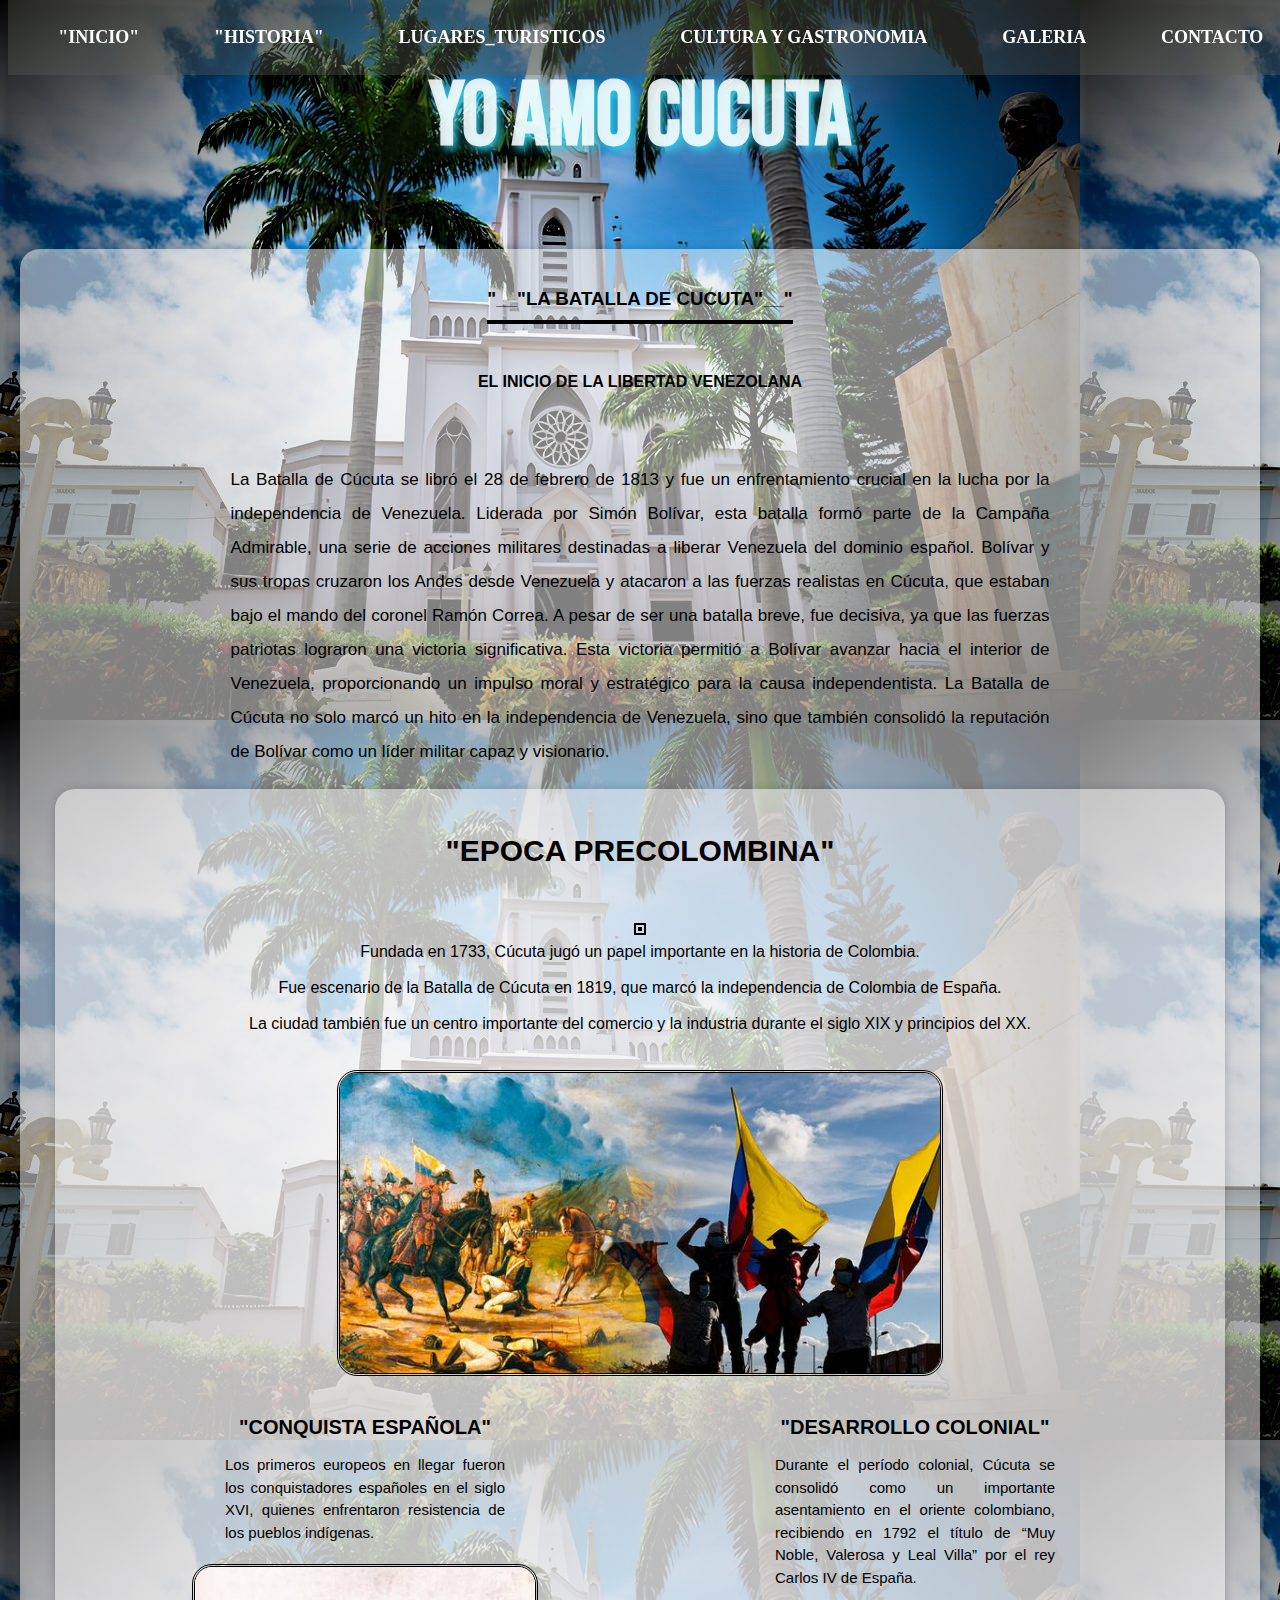
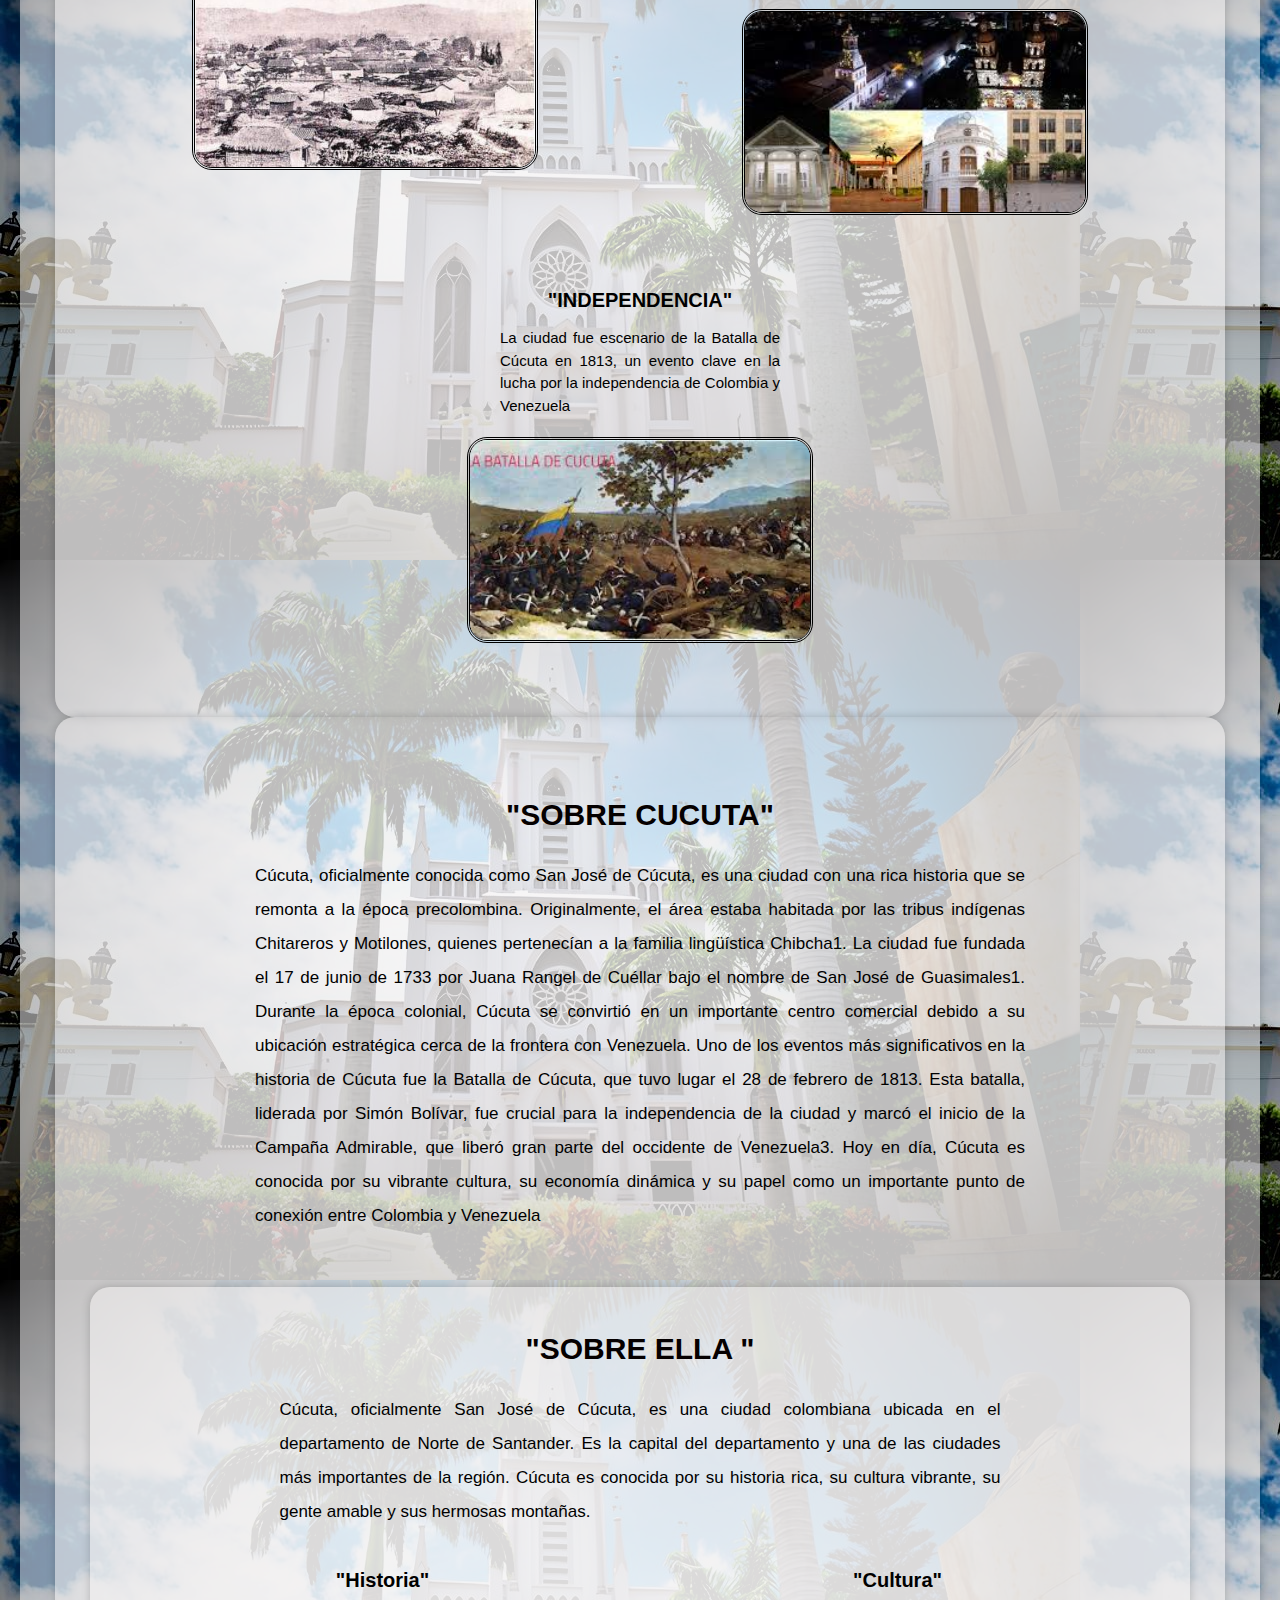
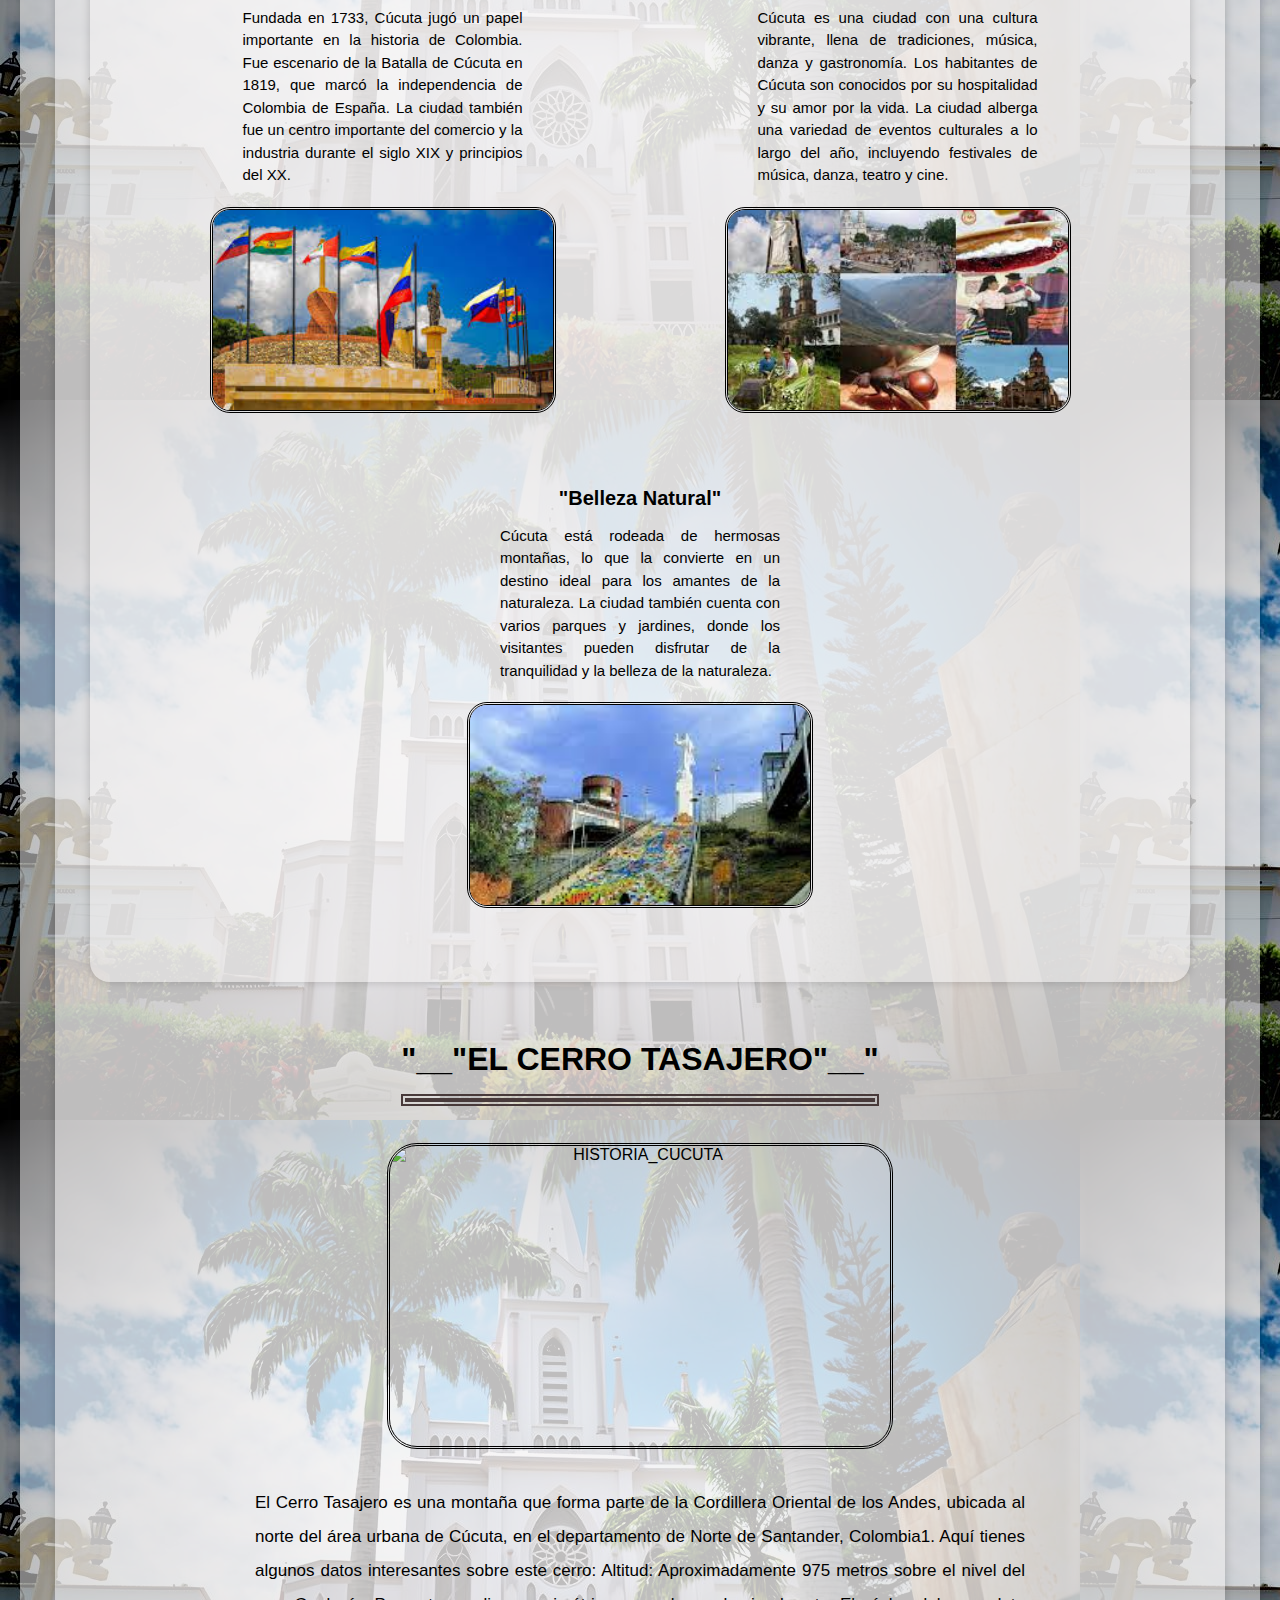
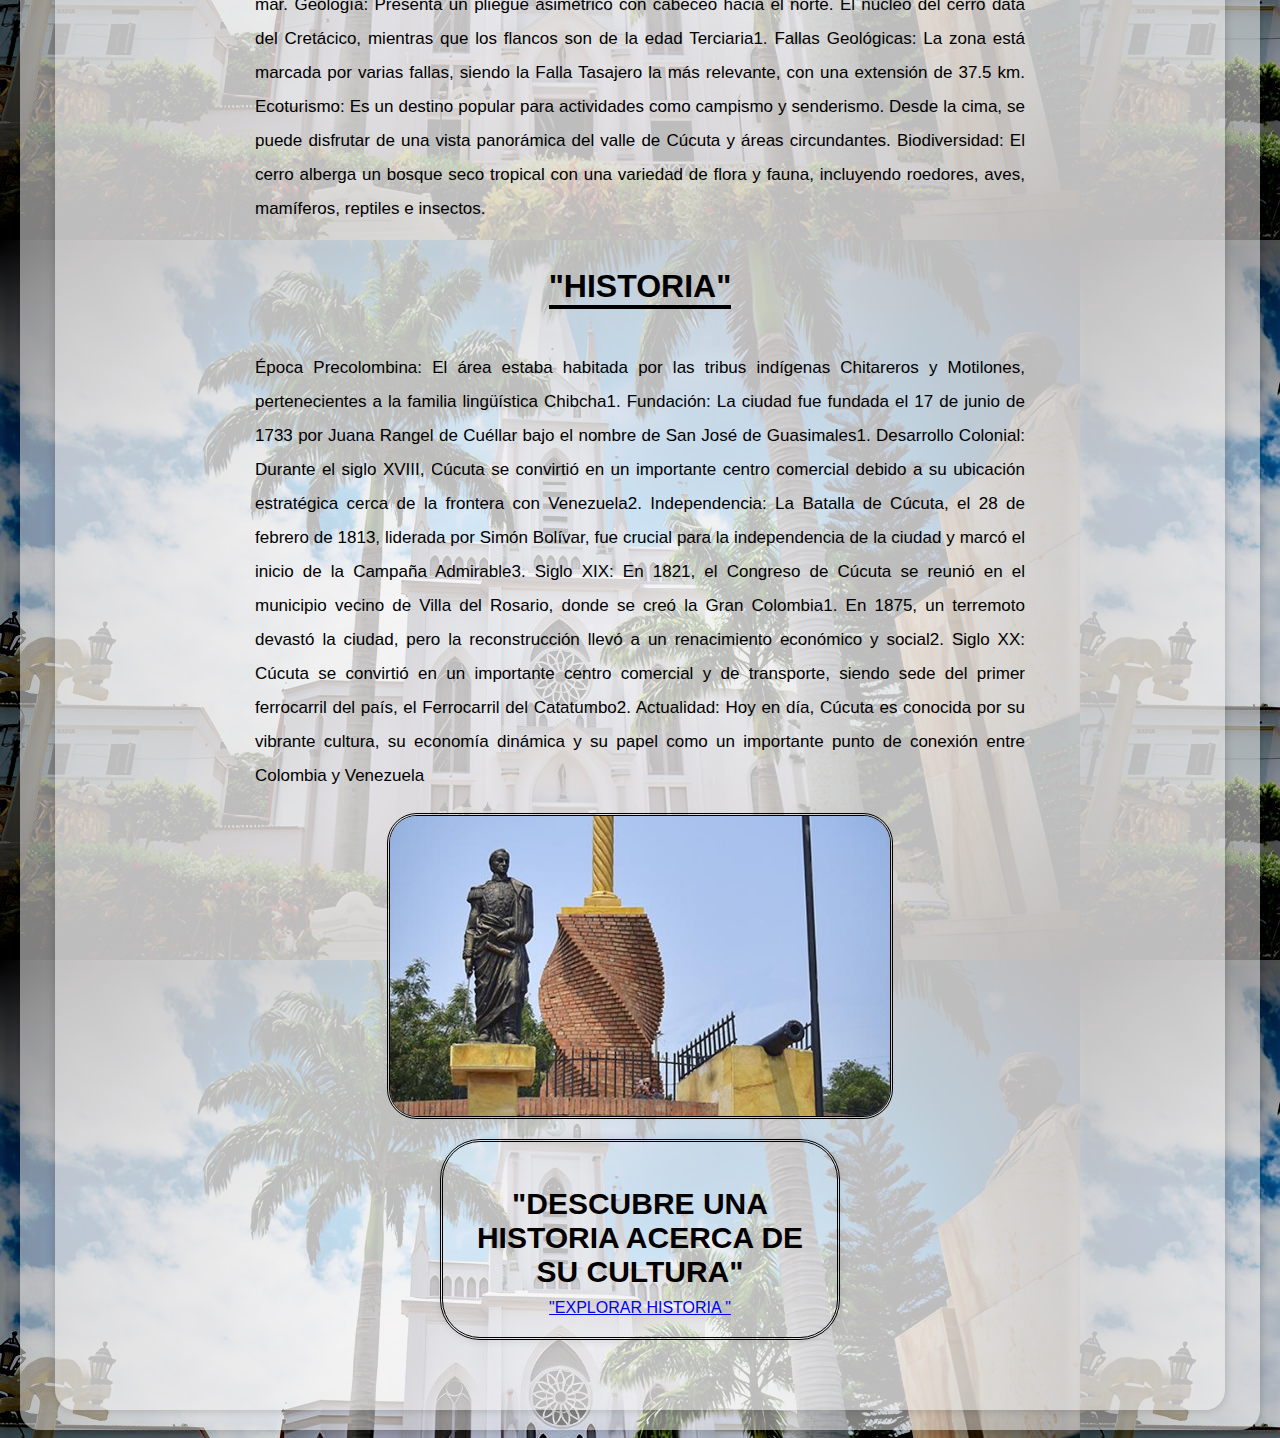
==== commit 4b34d6df: "sfsddsfdsfdsfs" ====
--- a/index.html
+++ b/index.html
@@ -8,7 +8,7 @@
     <link rel="stylesheet" href="estilo.css/style.css">
 </head>
 <body class="fondo" background="imagen/BACKGRAOUD 1.jpg">
-    <h1 class="titulo">2Yo Amo Cucuta</h1>
+    <h1 class="titulo">Yo Amo Cucuta</h1>
 
  <!-- Barra de Navegación -->
  <nav class="navbar">
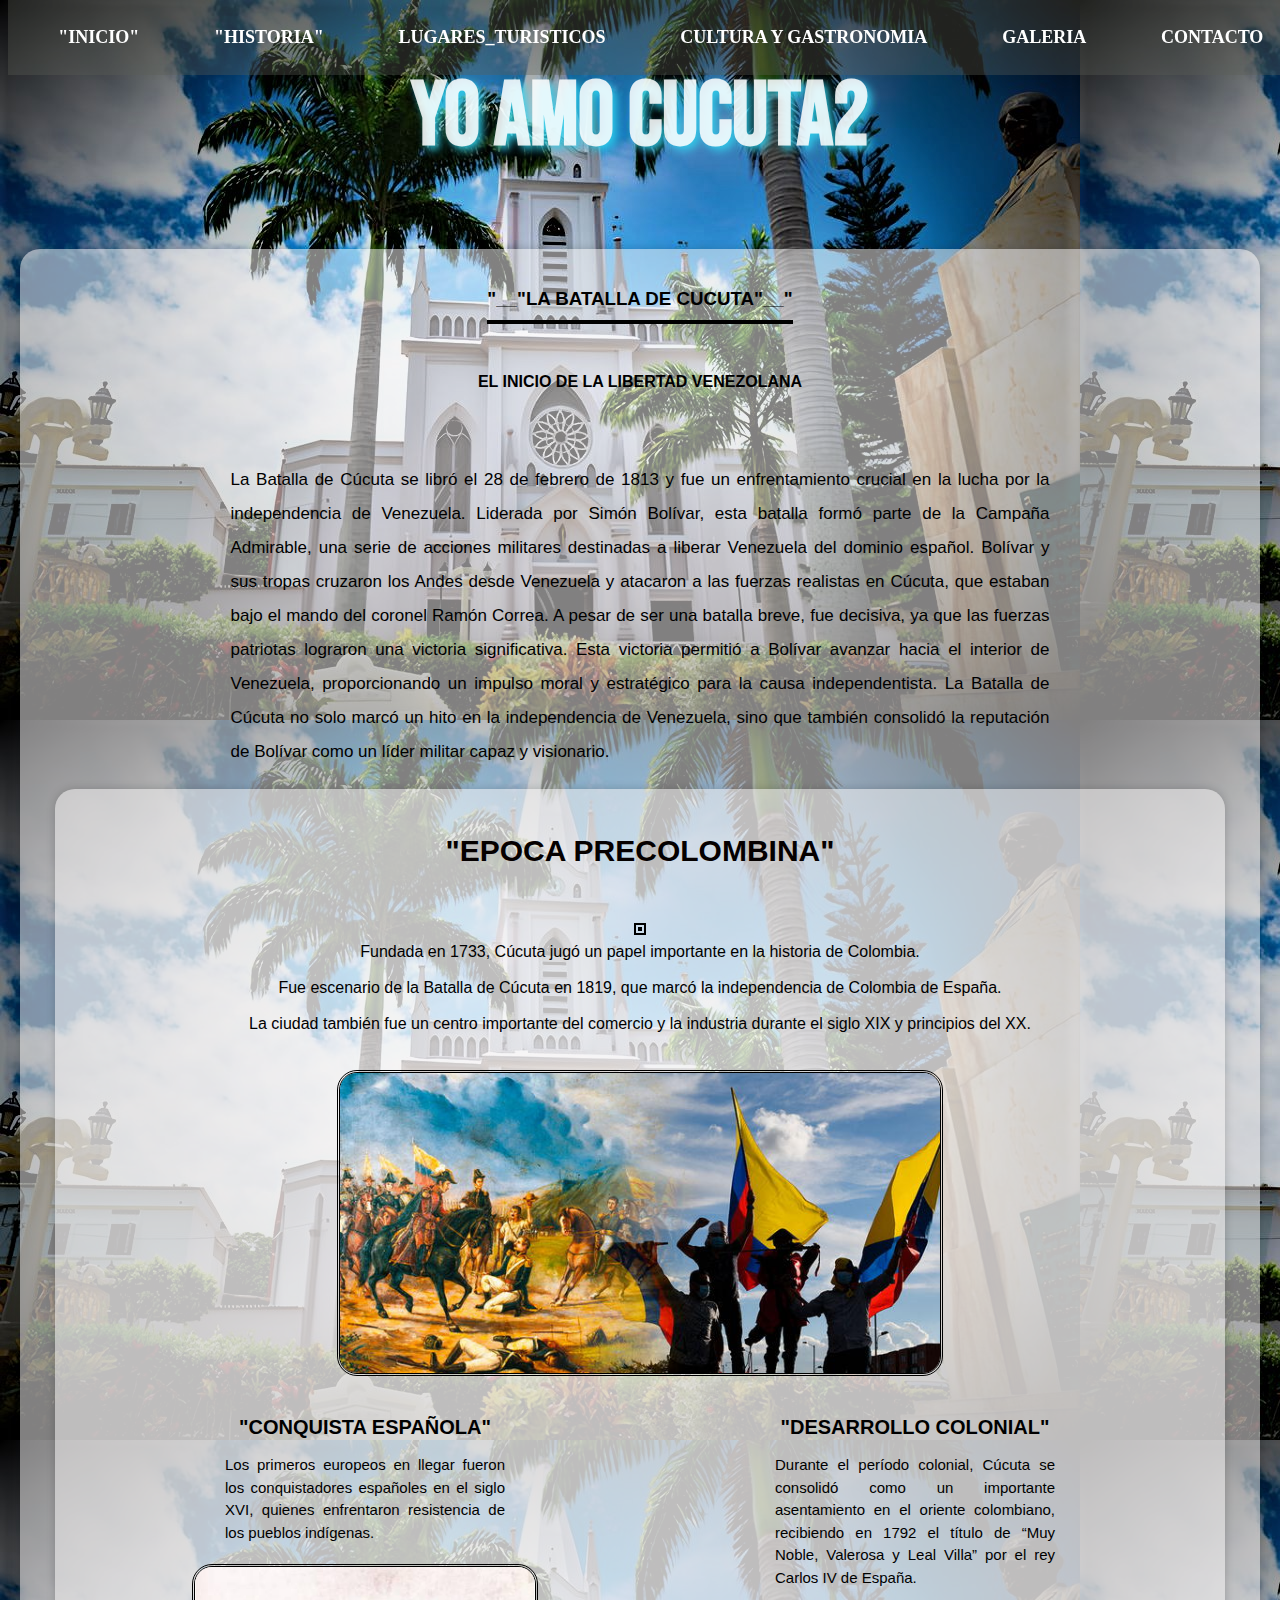
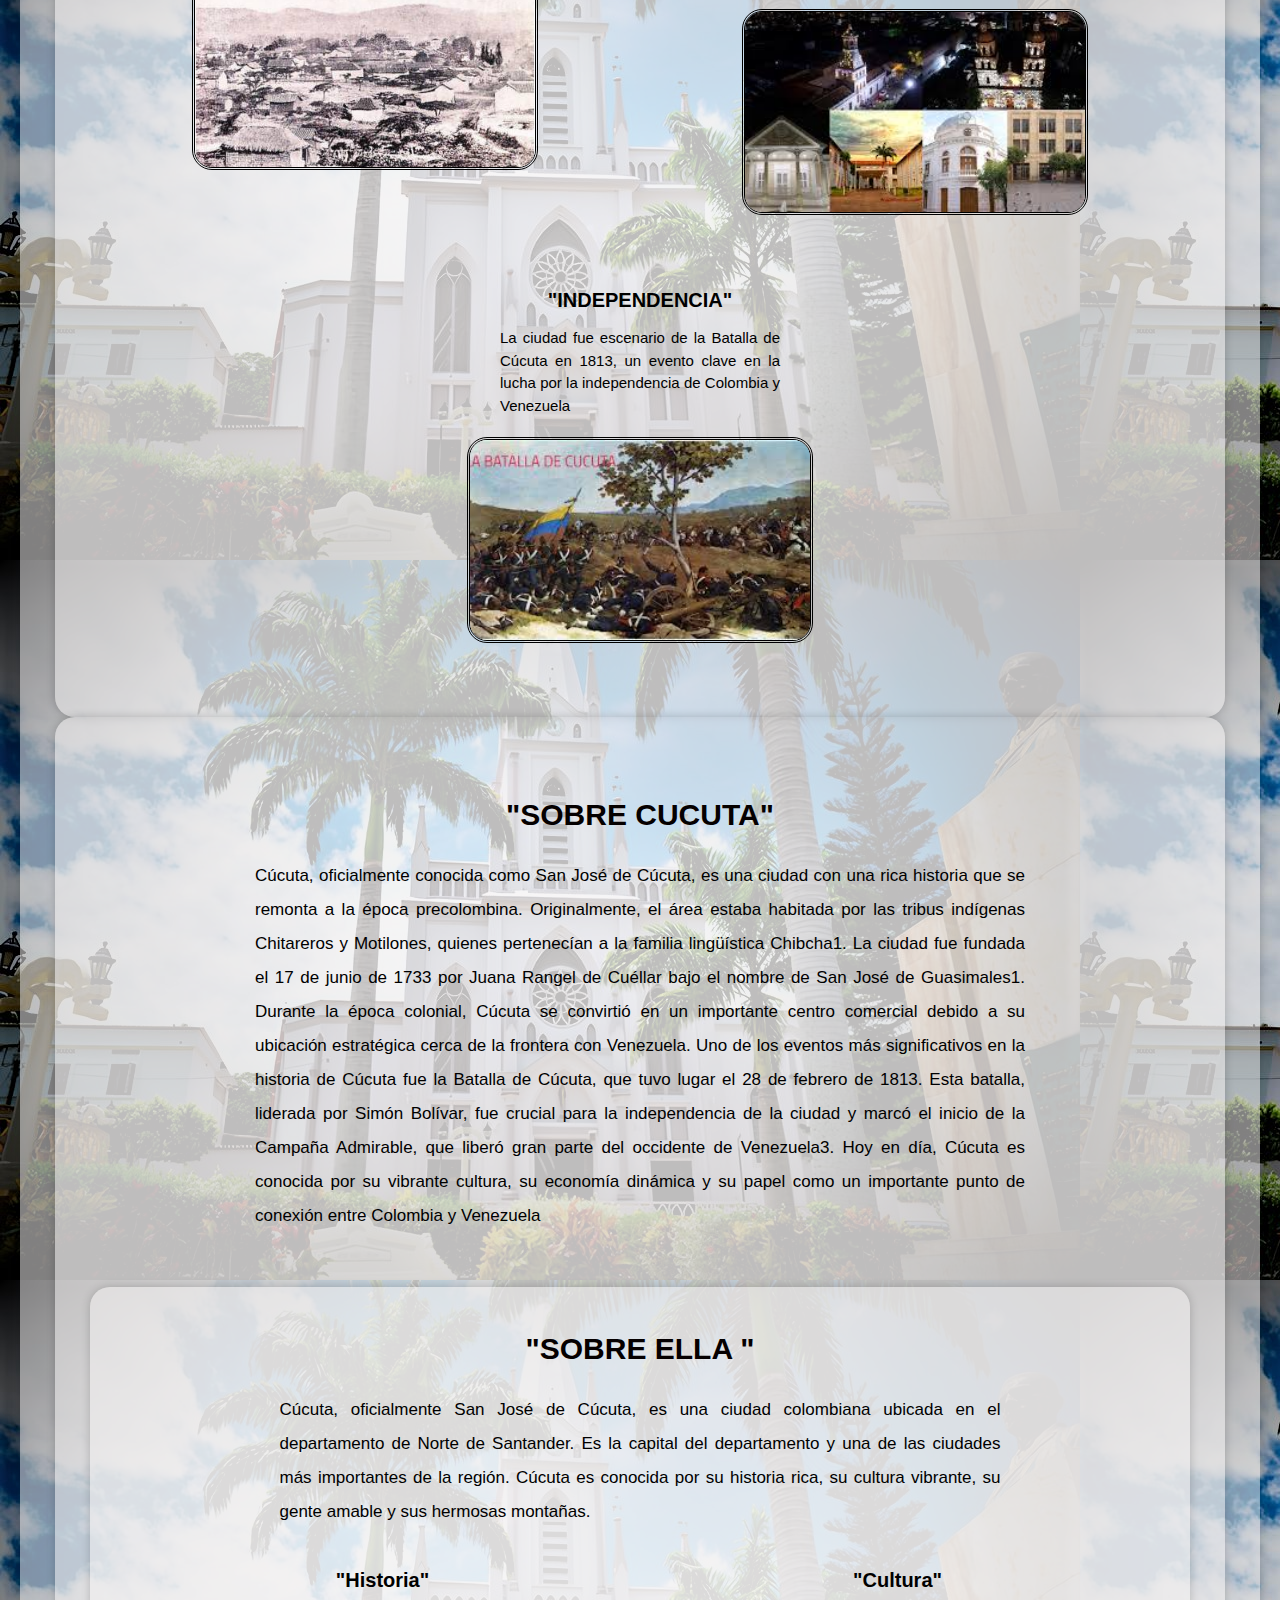
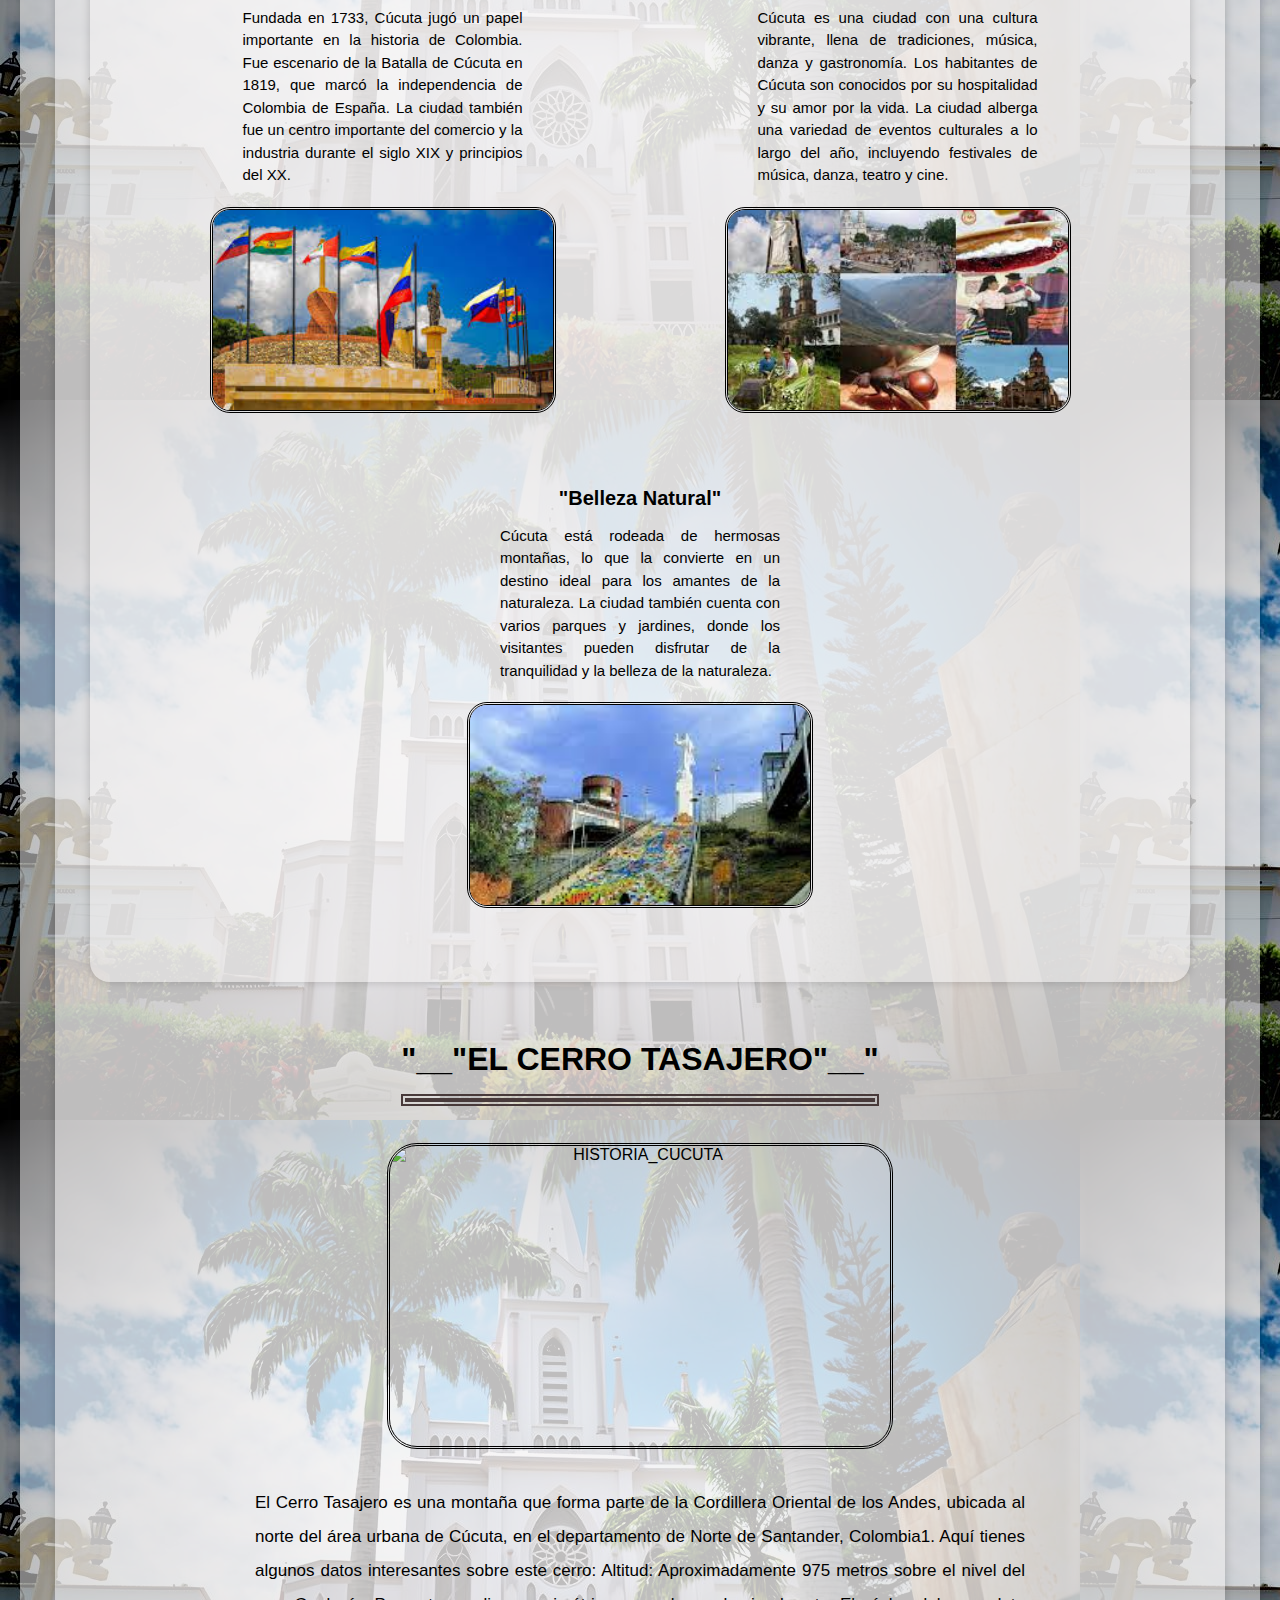
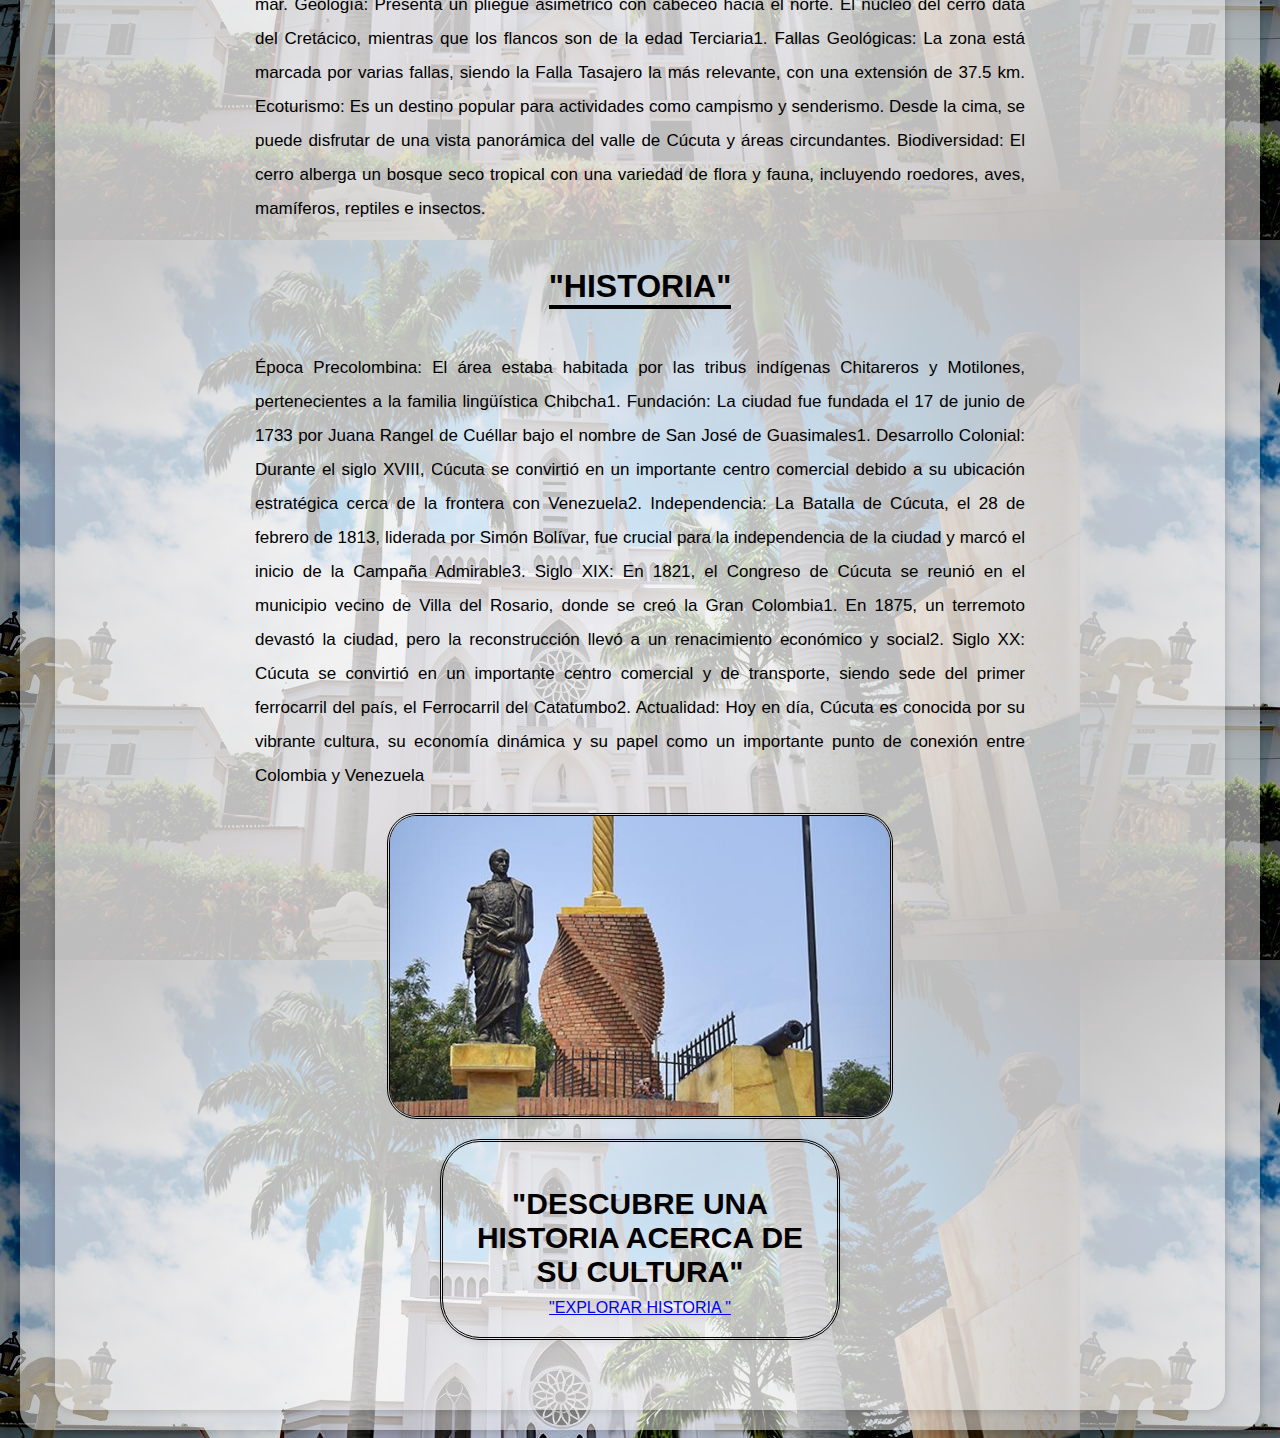
==== commit f45b335a: "xfxf" ====
--- a/index.html
+++ b/index.html
@@ -8,7 +8,7 @@
     <link rel="stylesheet" href="estilo.css/style.css">
 </head>
 <body class="fondo" background="imagen/BACKGRAOUD 1.jpg">
-    <h1 class="titulo">Yo Amo Cucuta</h1>
+    <h1 class="titulo">Yo Amo Cucuta2</h1>
 
  <!-- Barra de Navegación -->
  <nav class="navbar">
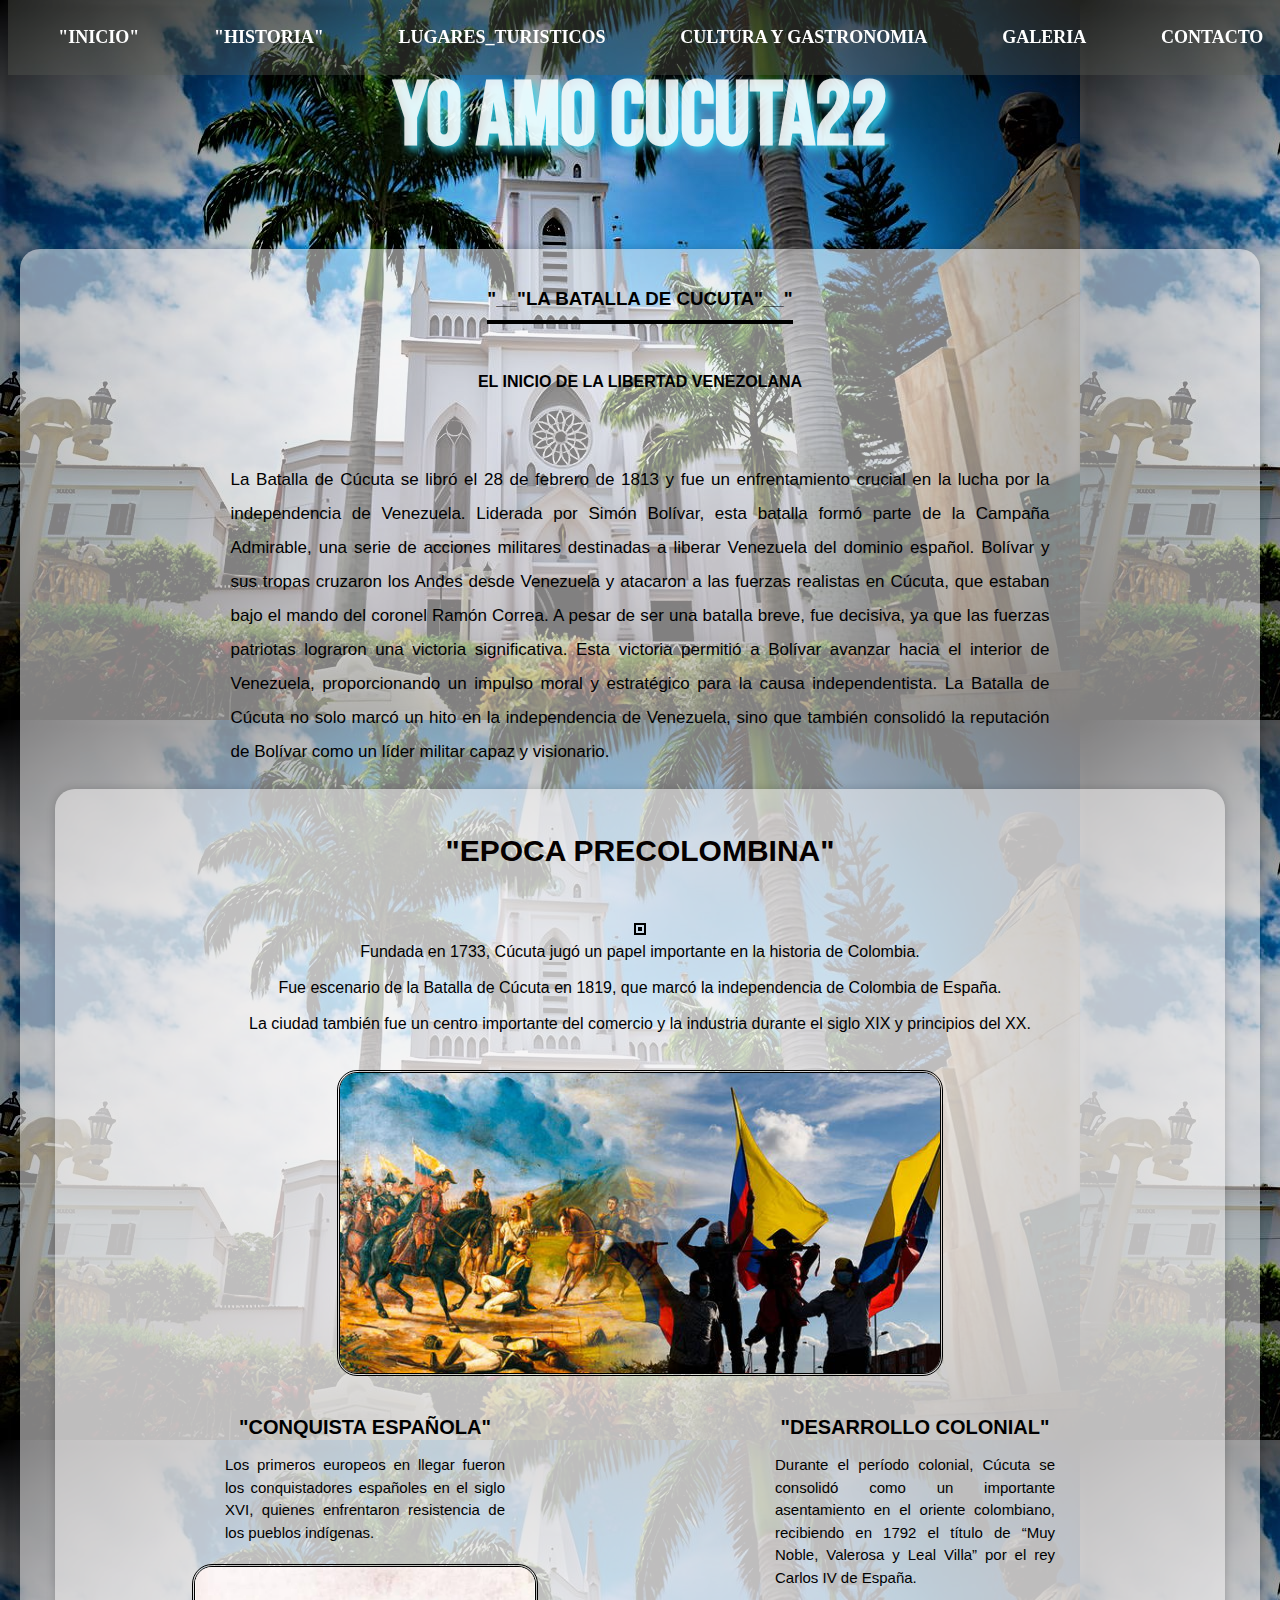
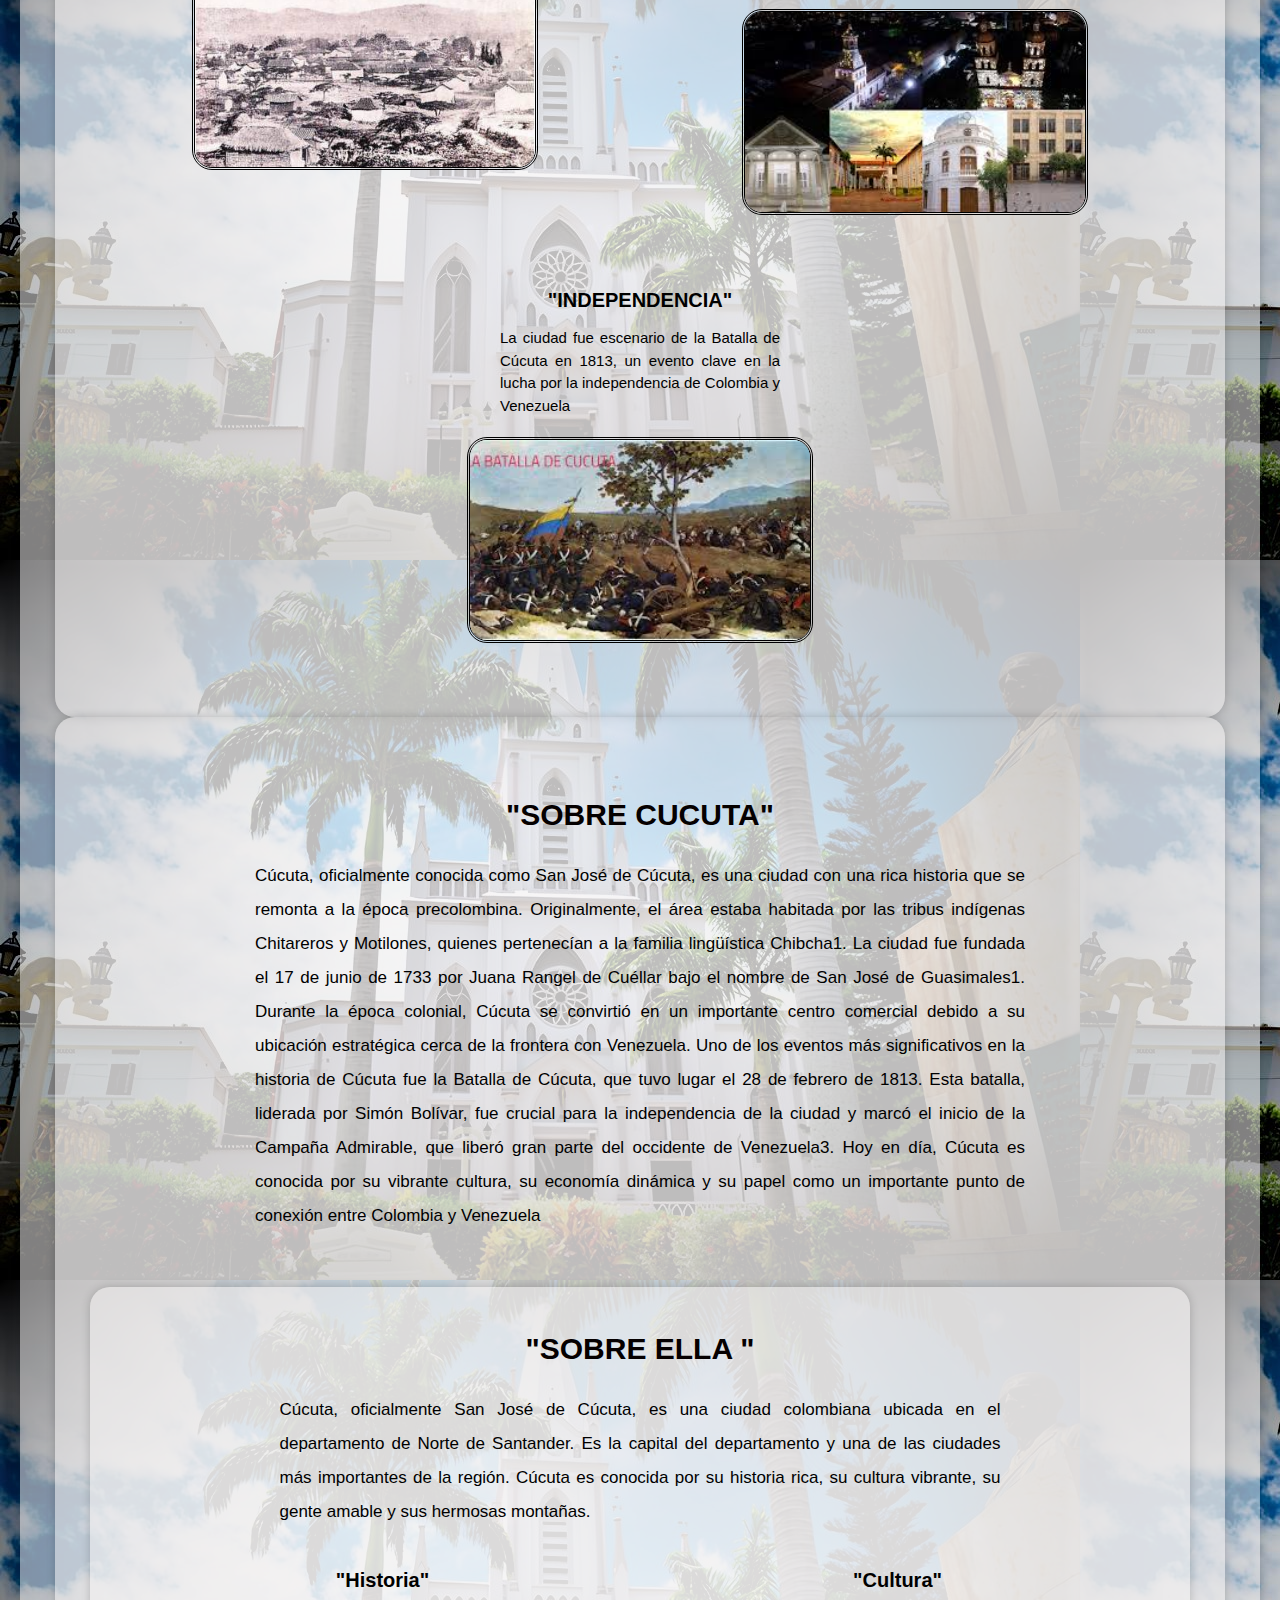
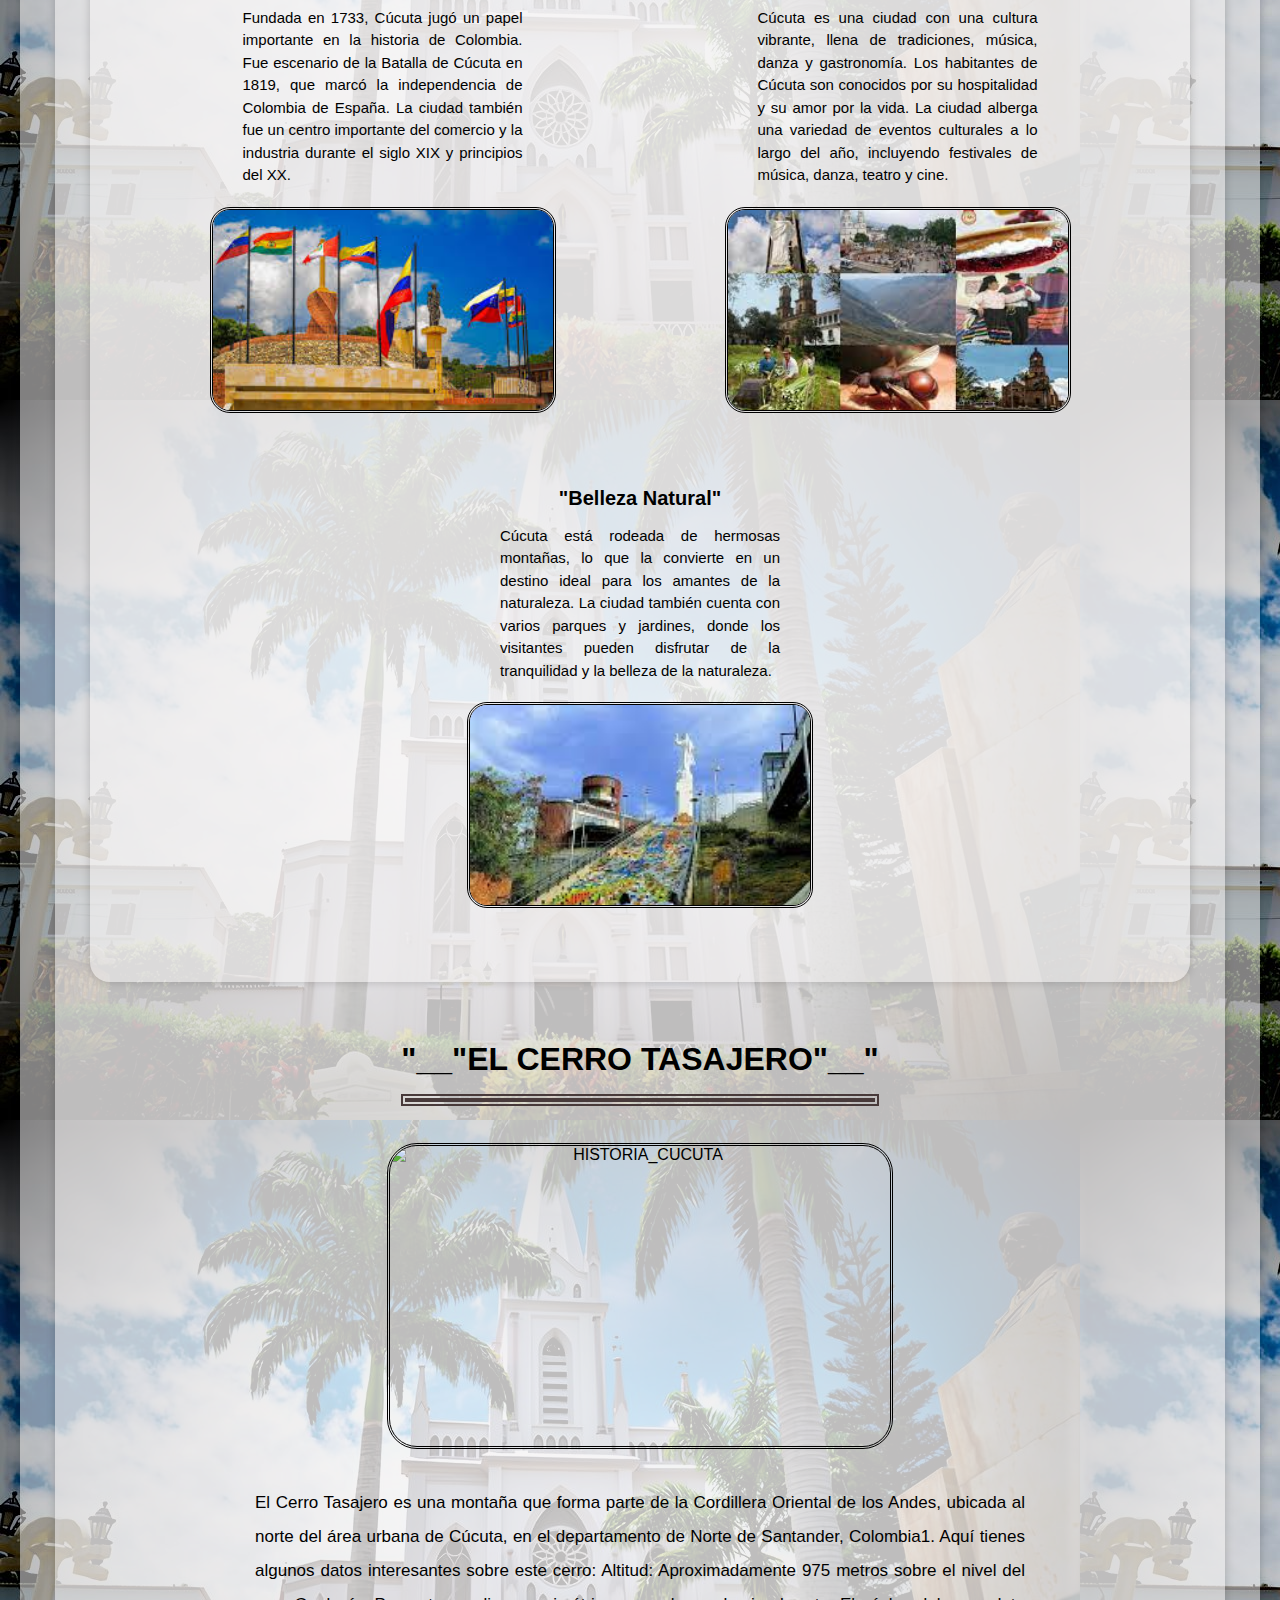
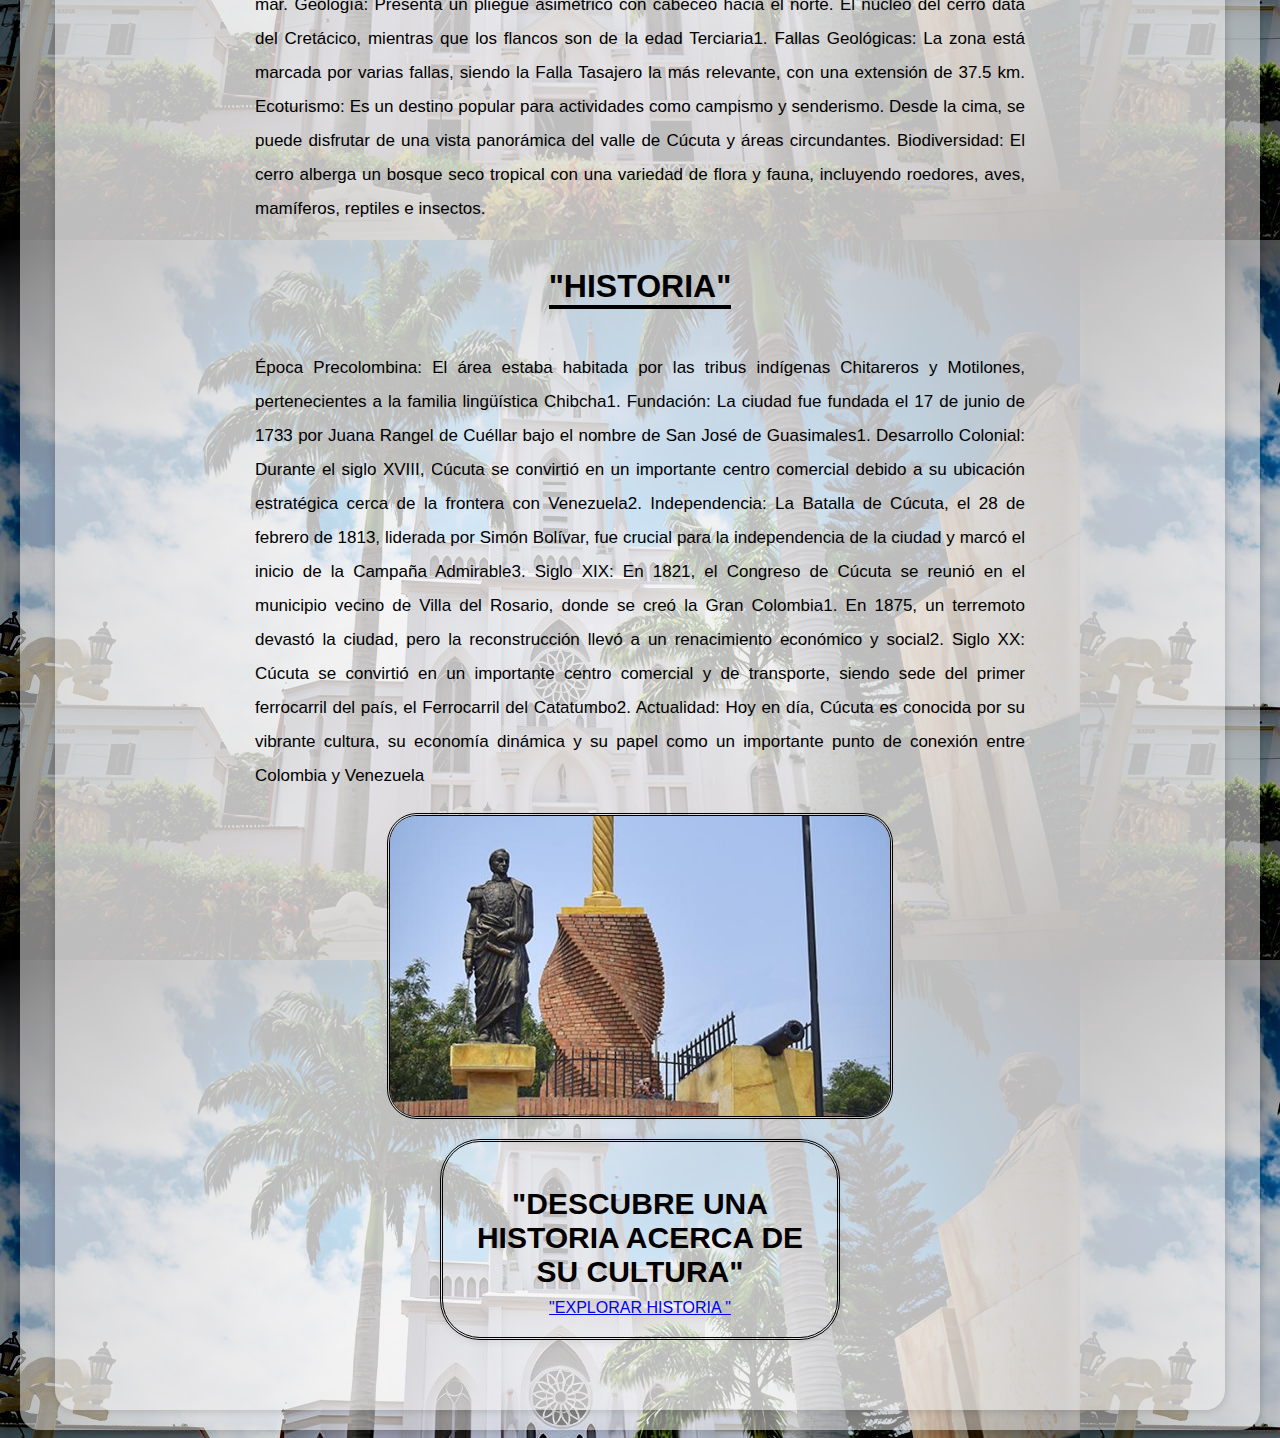
==== commit 0f154915: "aaa" ====
--- a/index.html
+++ b/index.html
@@ -8,7 +8,7 @@
     <link rel="stylesheet" href="estilo.css/style.css">
 </head>
 <body class="fondo" background="imagen/BACKGRAOUD 1.jpg">
-    <h1 class="titulo">Yo Amo Cucuta2</h1>
+    <h1 class="titulo">Yo Amo Cucuta22</h1>
 
  <!-- Barra de Navegación -->
  <nav class="navbar">
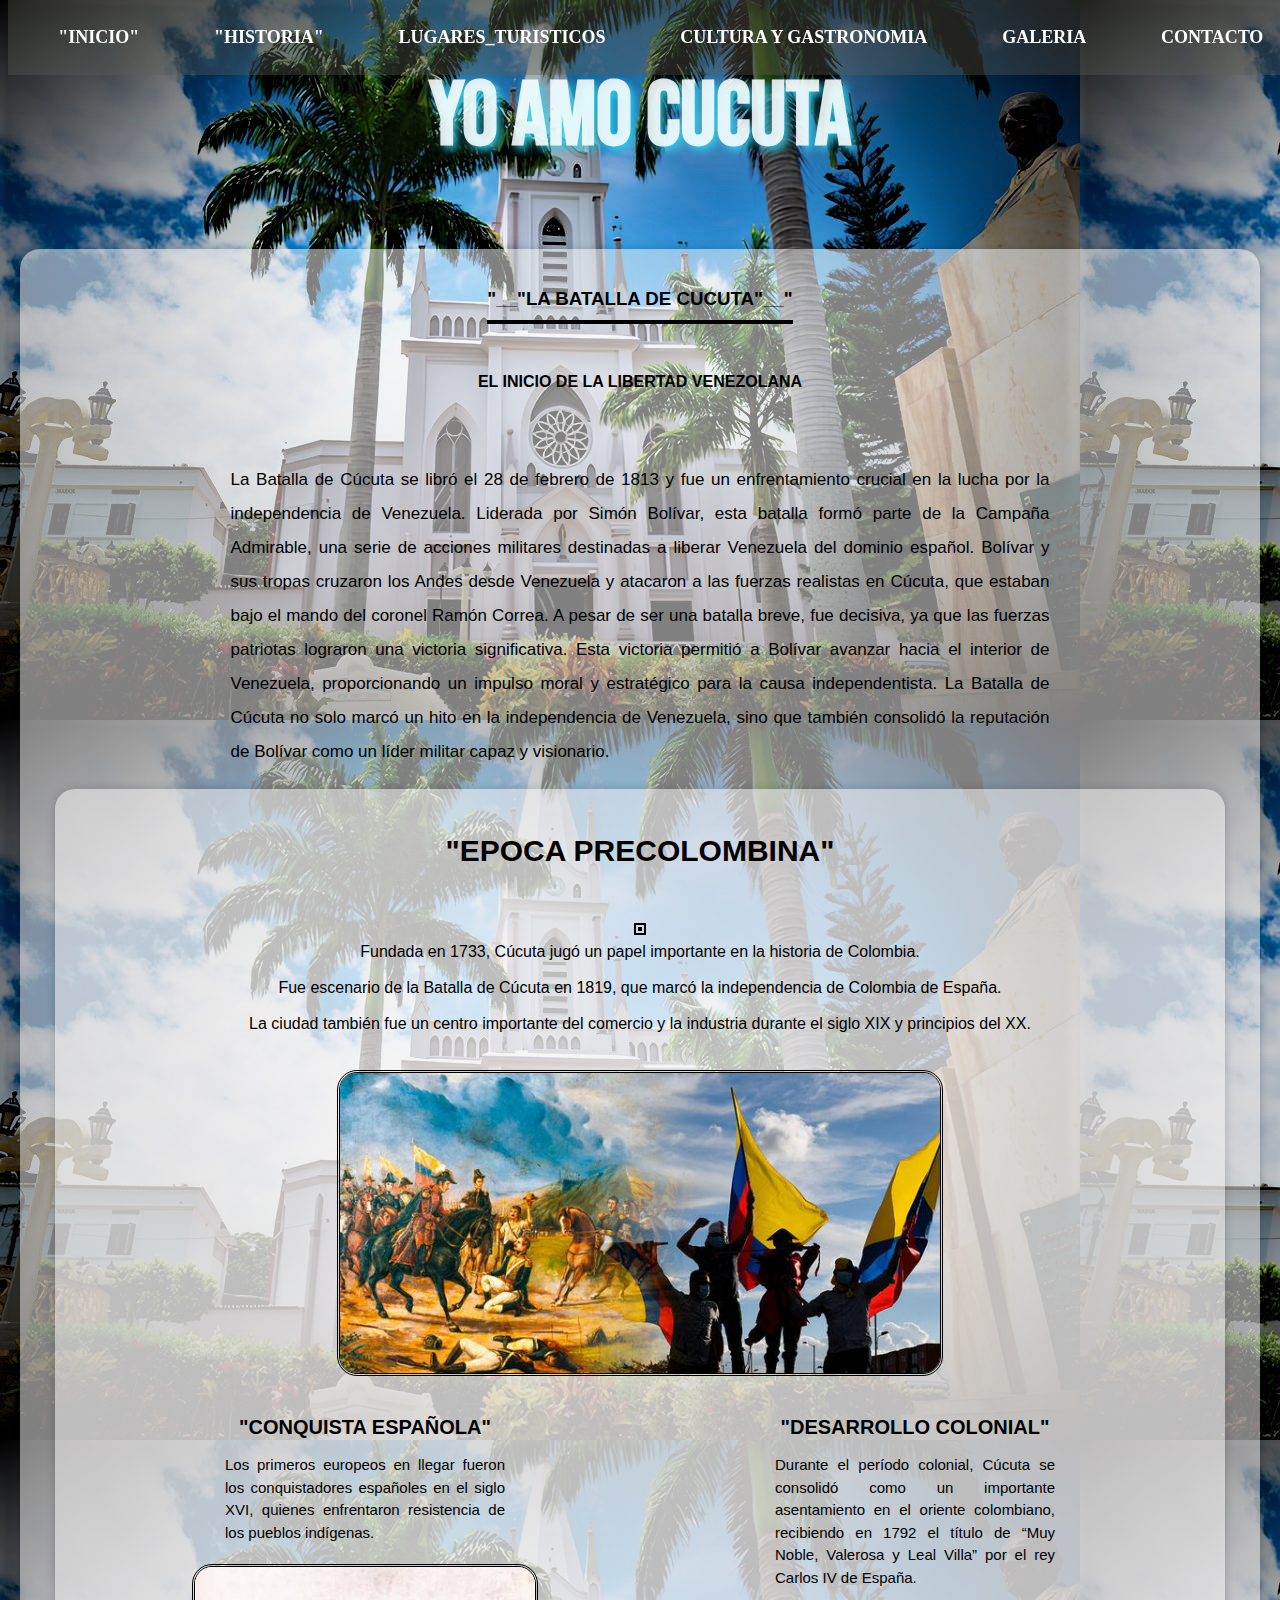
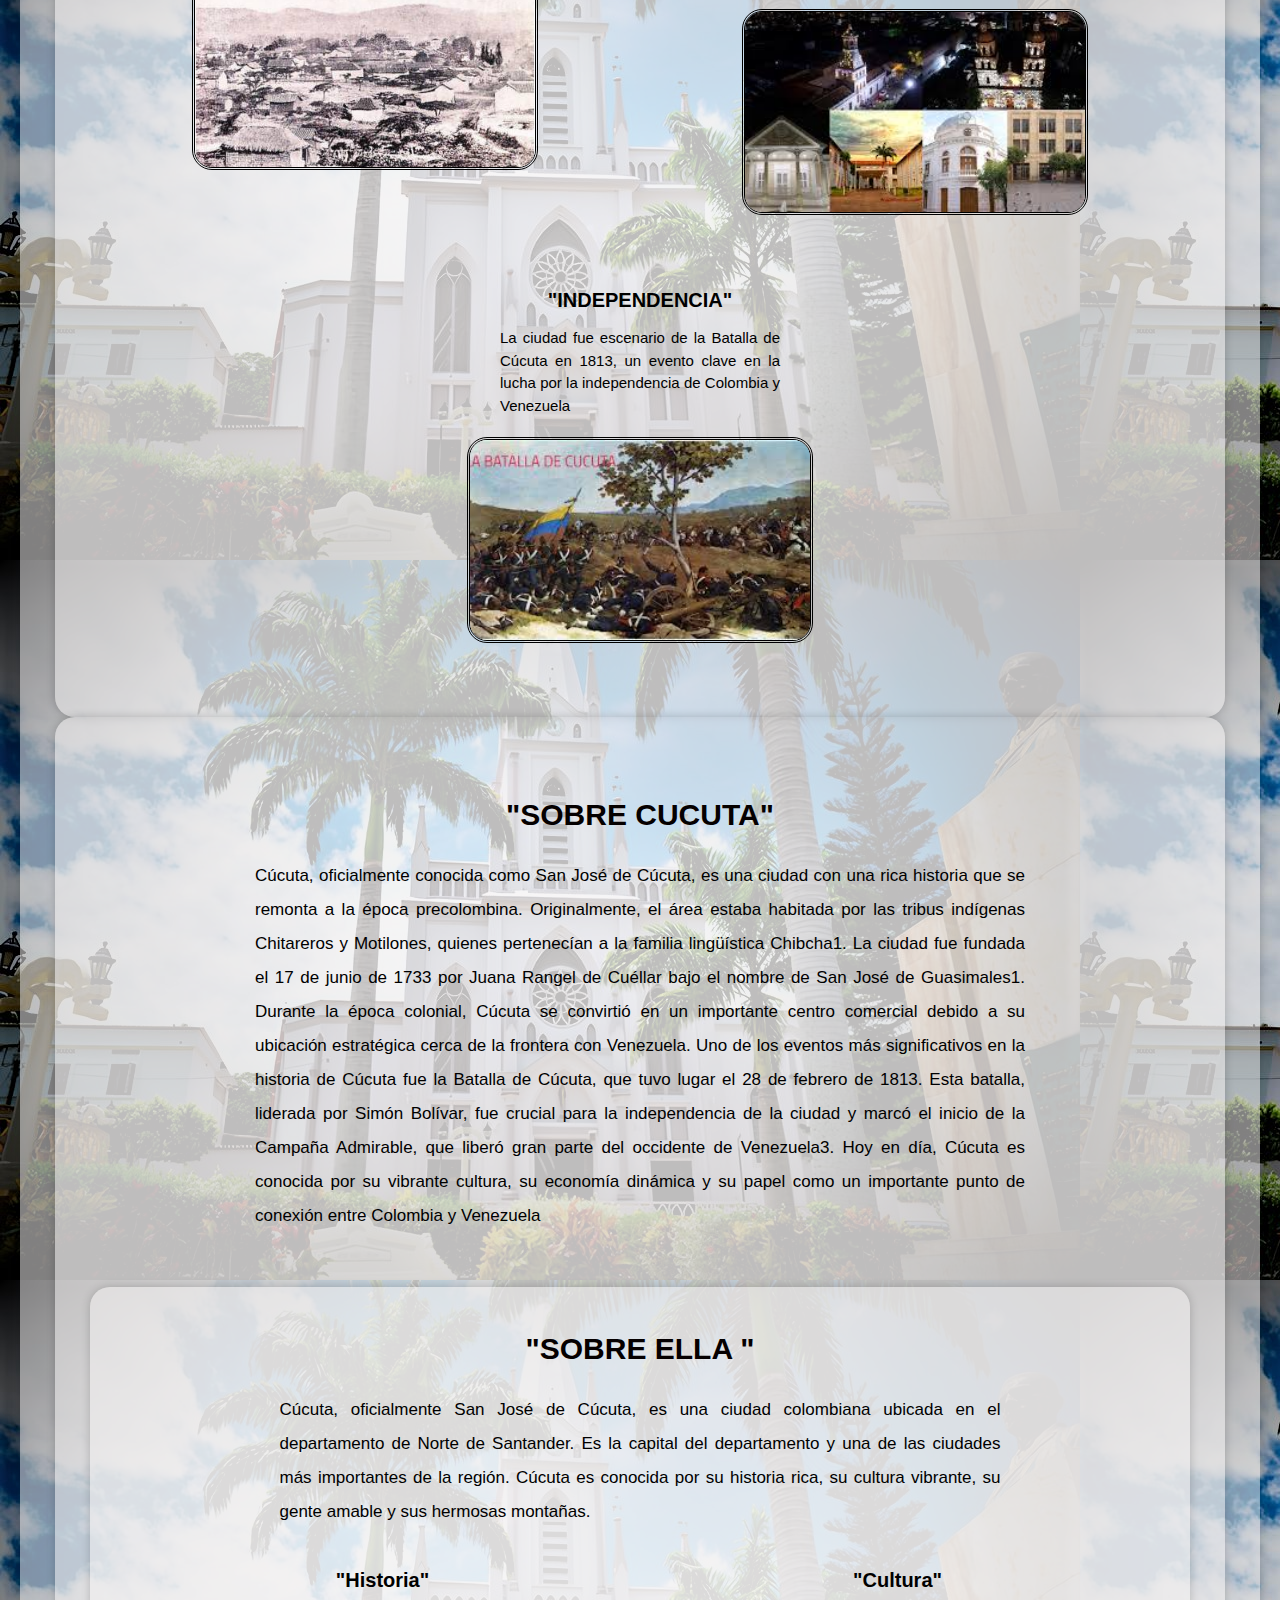
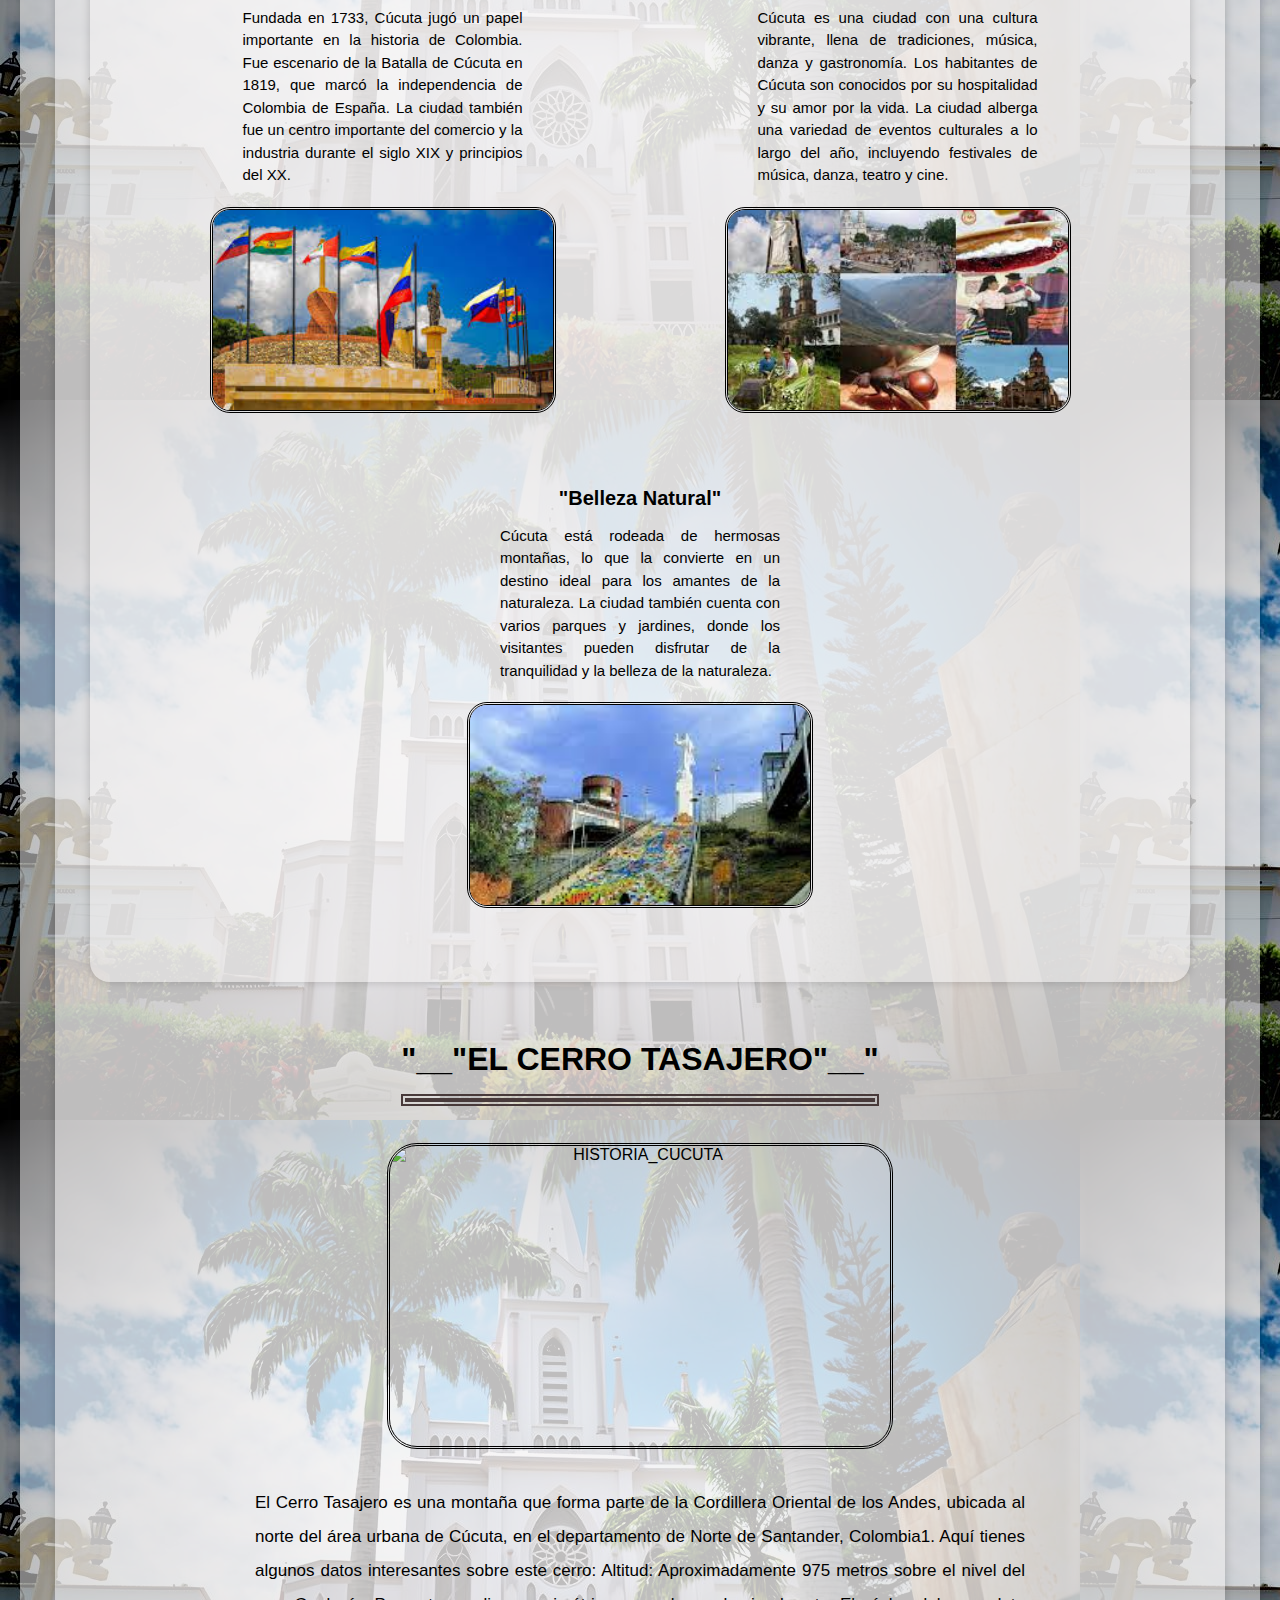
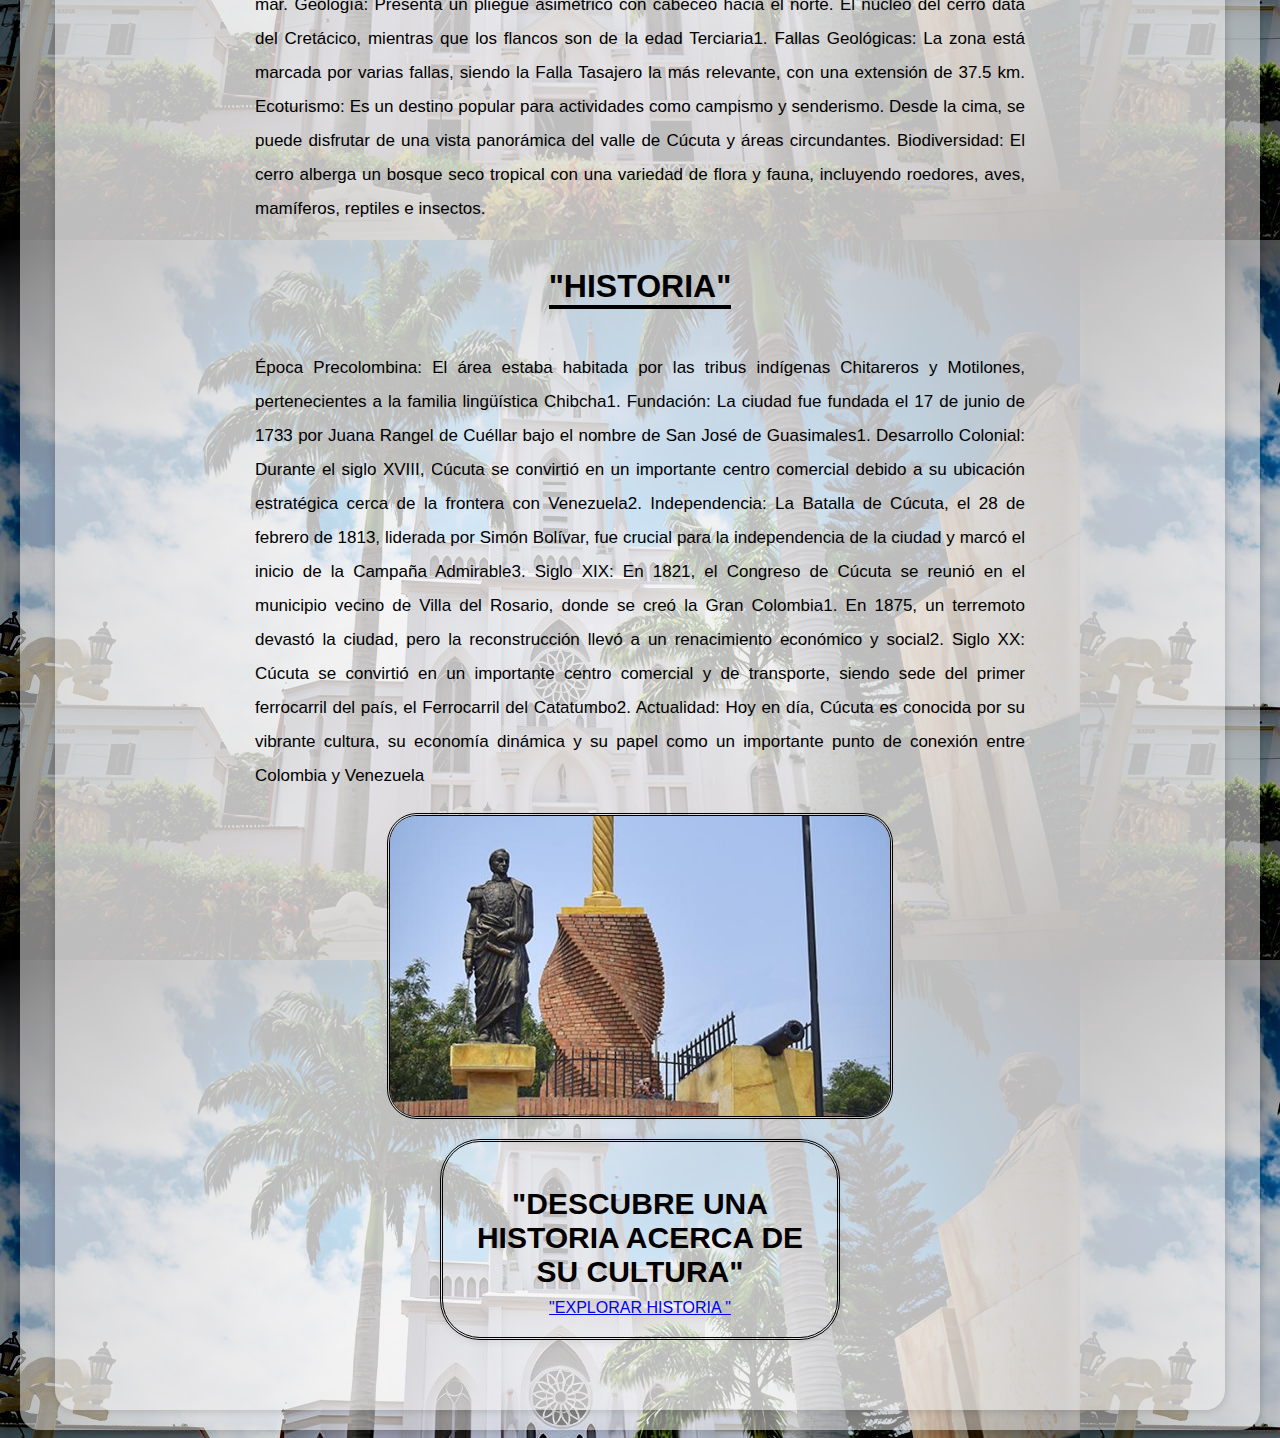
==== commit 0e84f757: "ddsd" ====
--- a/index.html
+++ b/index.html
@@ -8,7 +8,7 @@
     <link rel="stylesheet" href="estilo.css/style.css">
 </head>
 <body class="fondo" background="imagen/BACKGRAOUD 1.jpg">
-    <h1 class="titulo">Yo Amo Cucuta22</h1>
+    <h1 class="titulo">Yo Amo Cucuta</h1>
 
  <!-- Barra de Navegación -->
  <nav class="navbar">
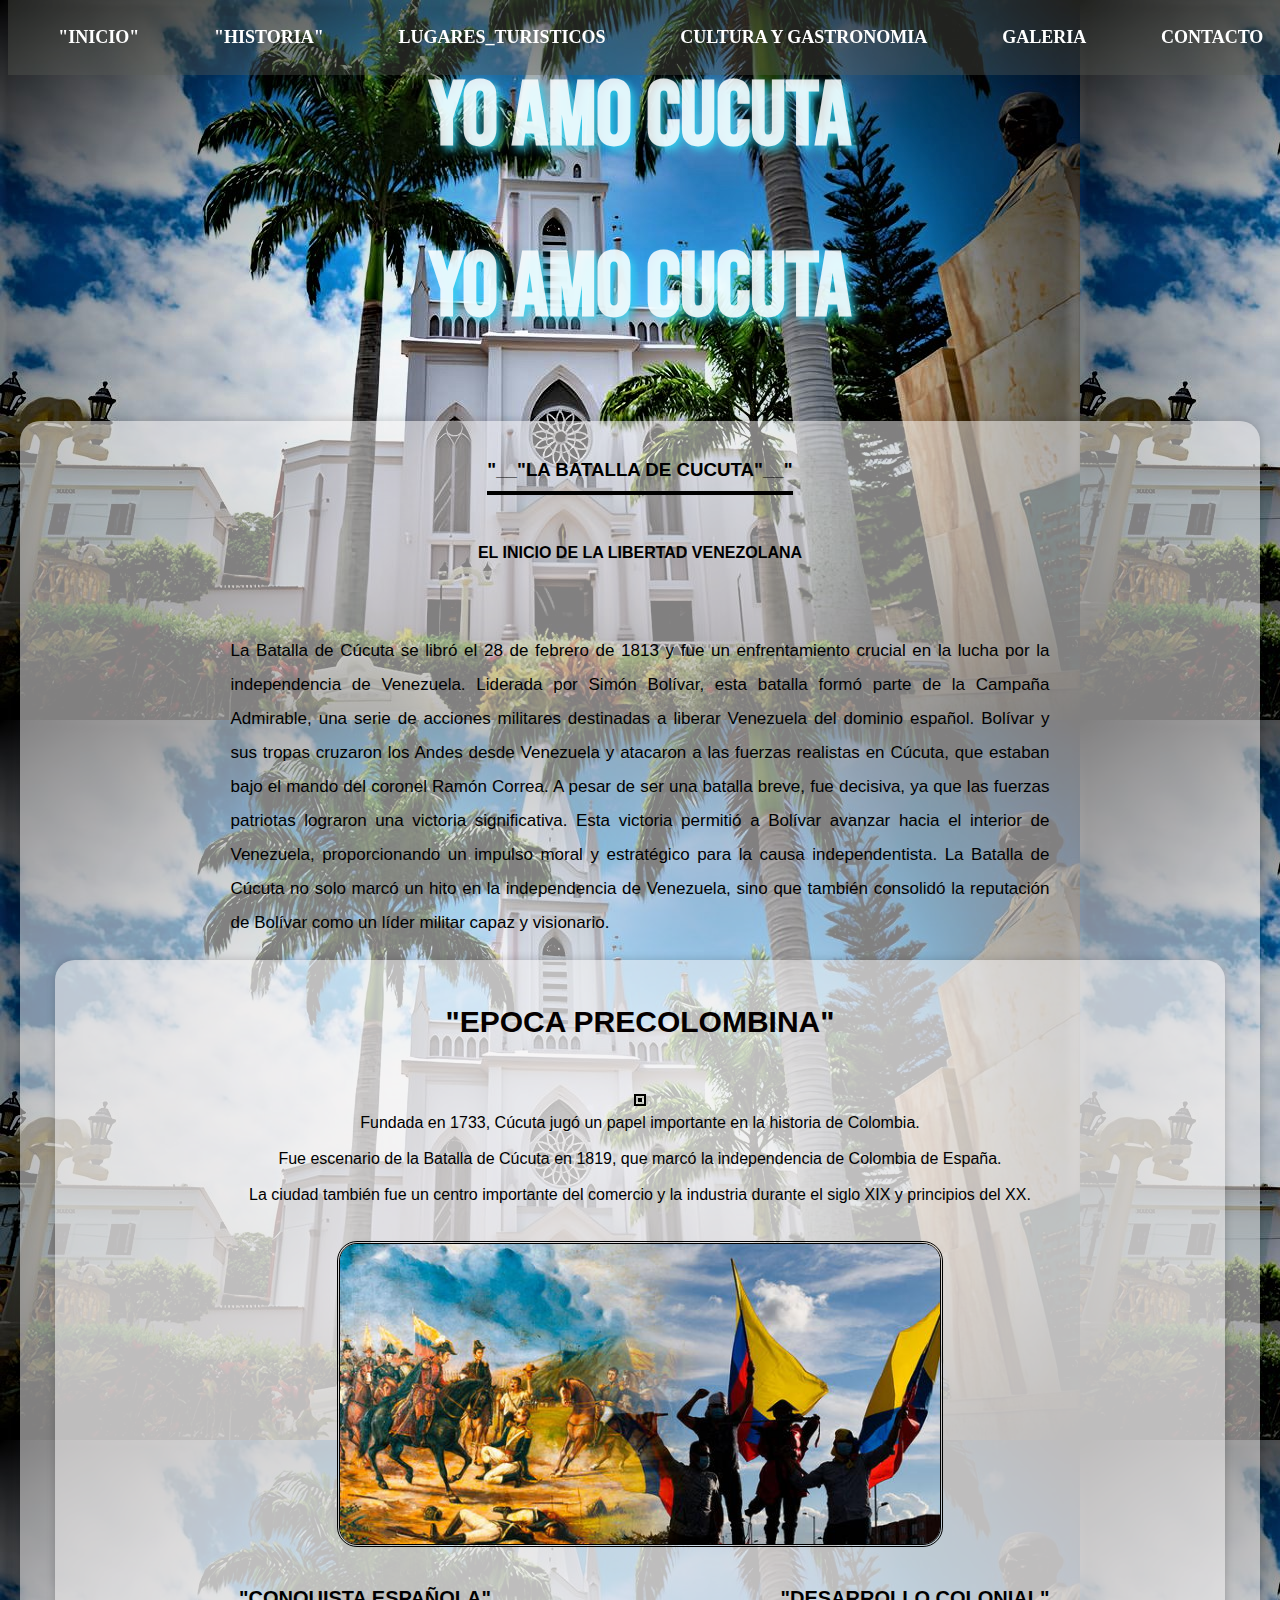
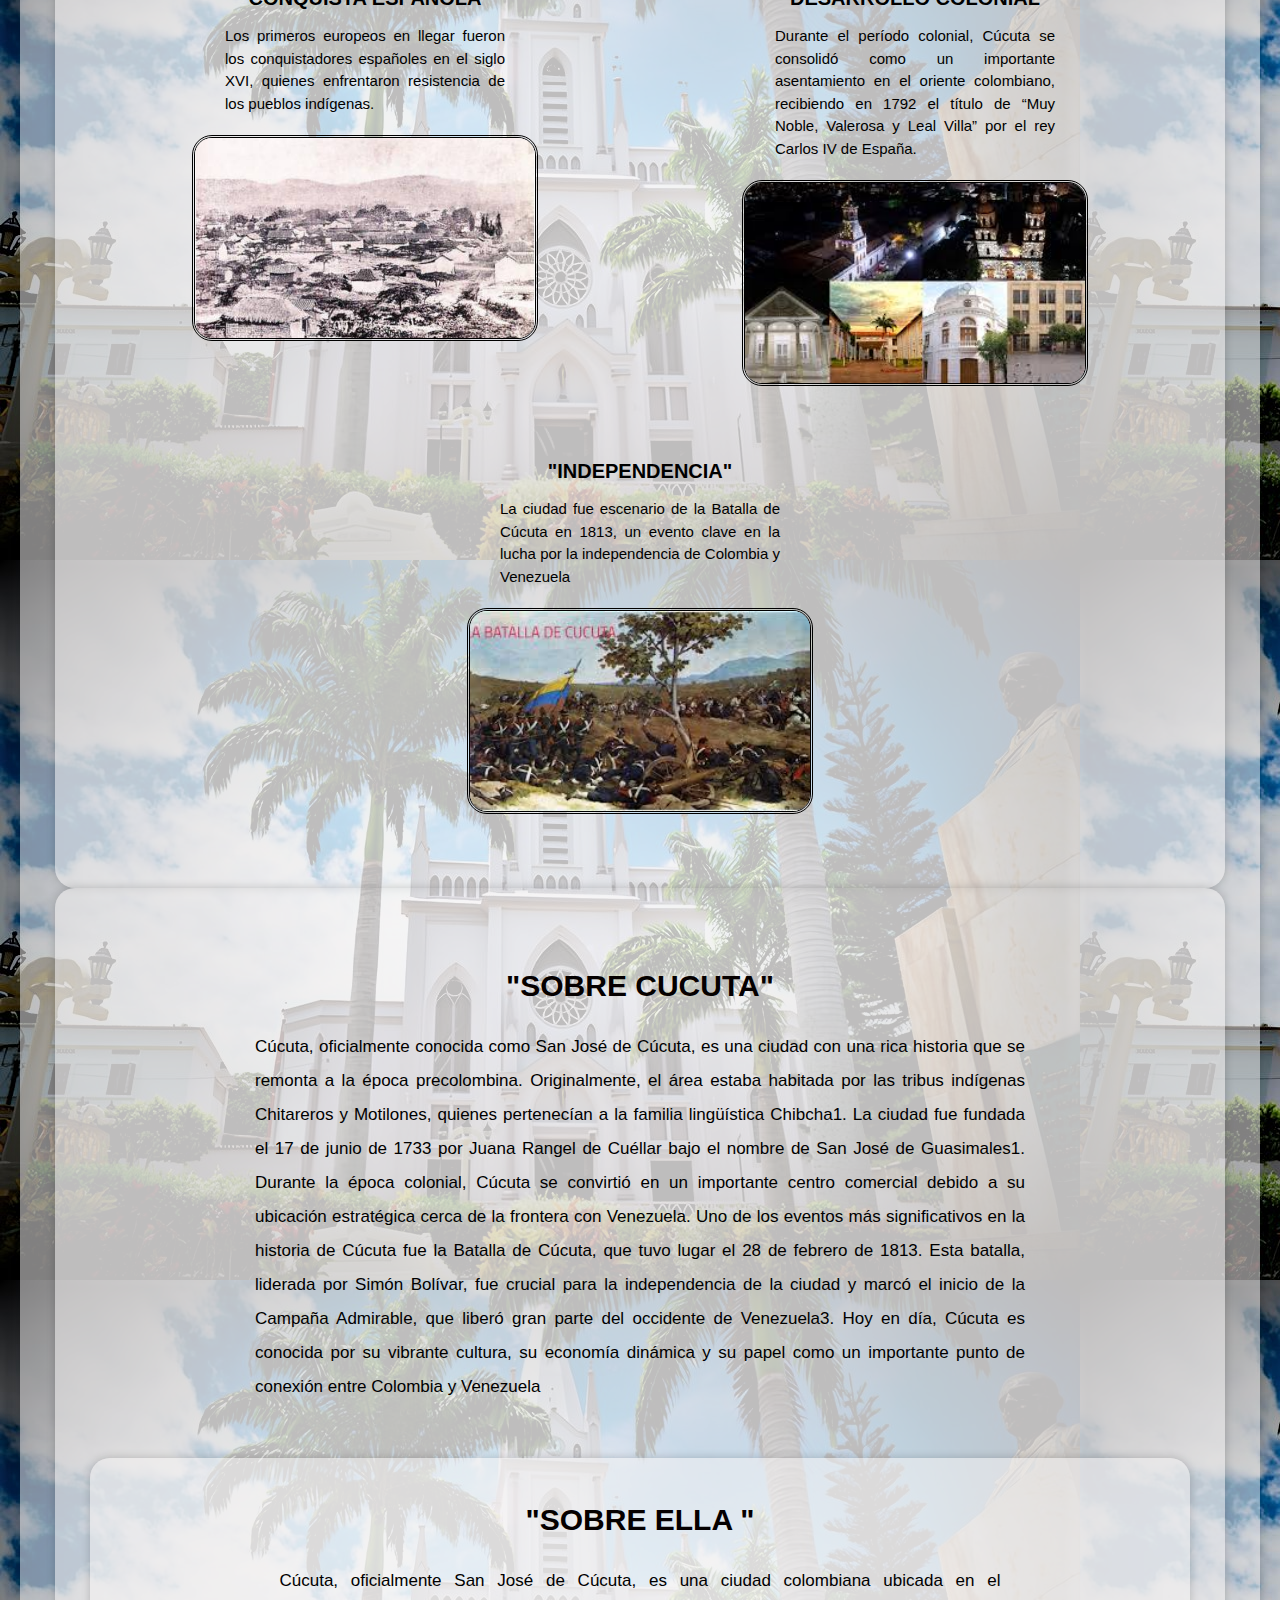
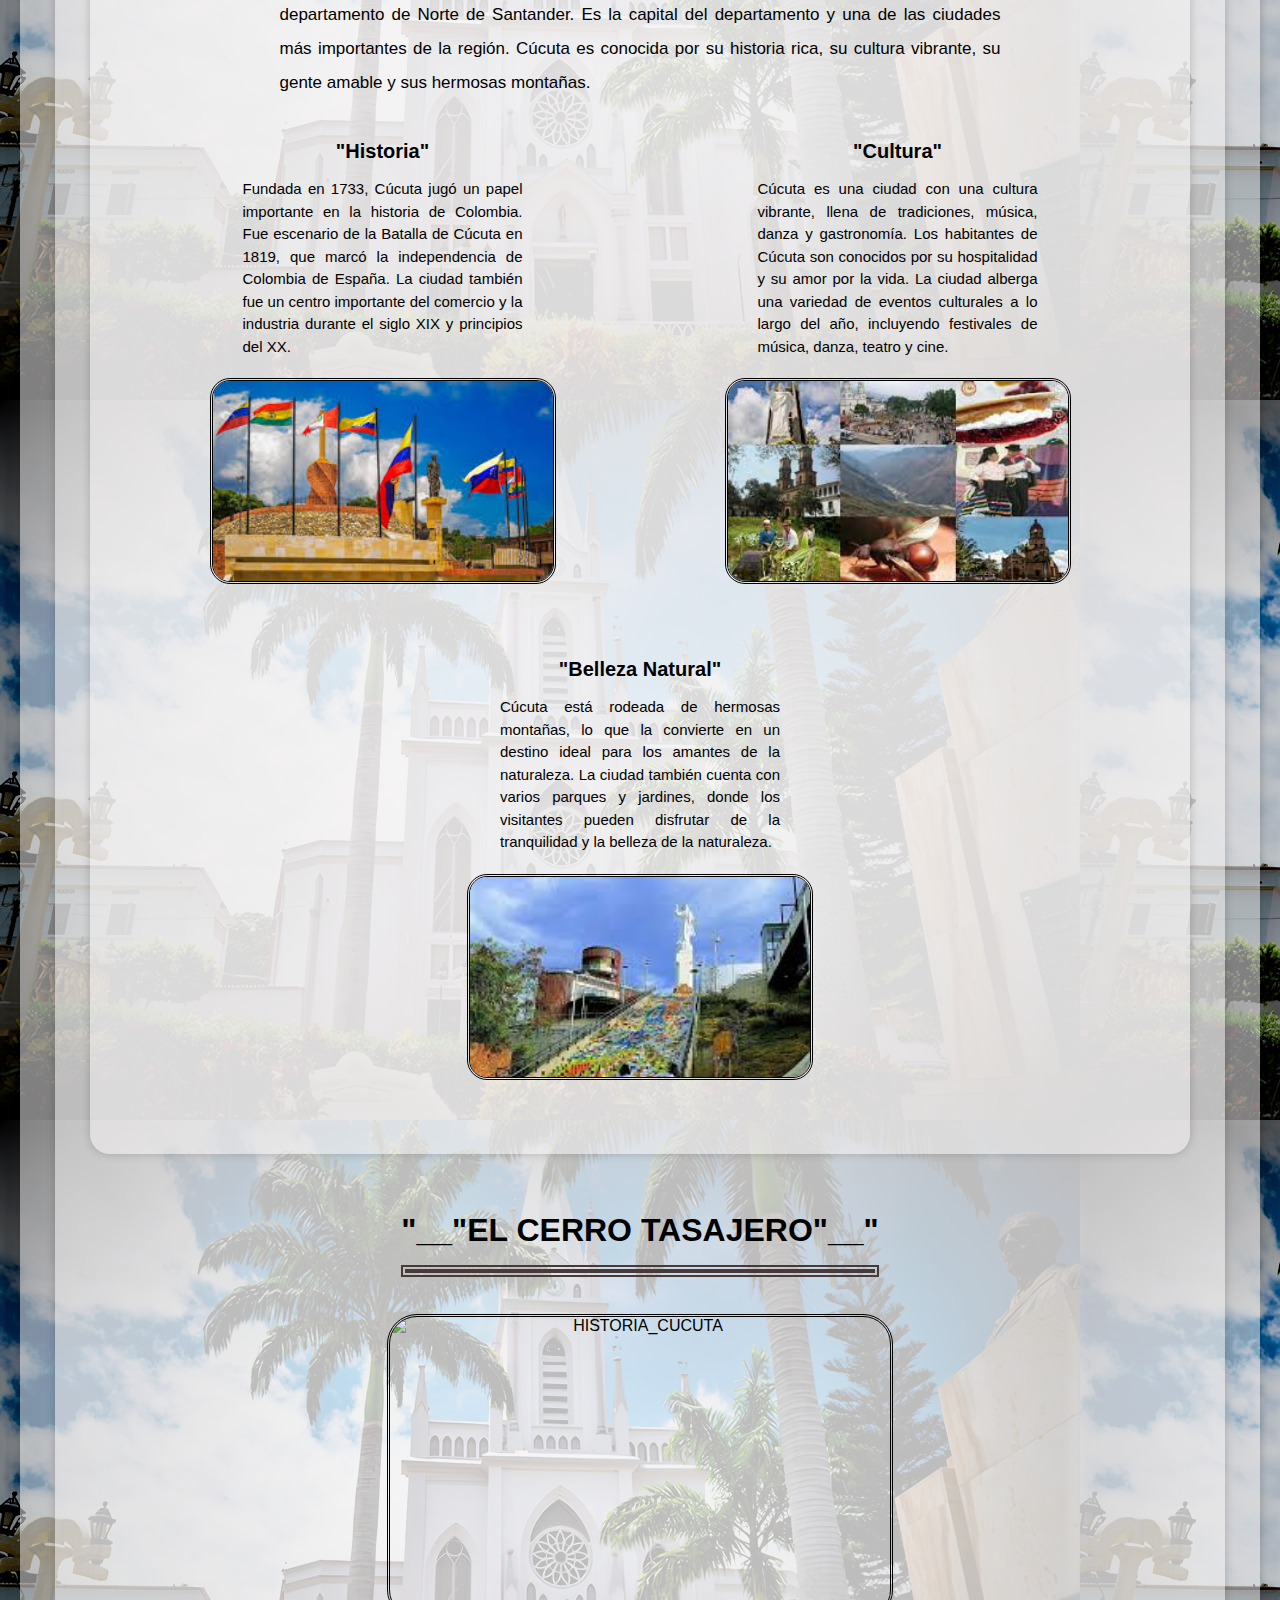
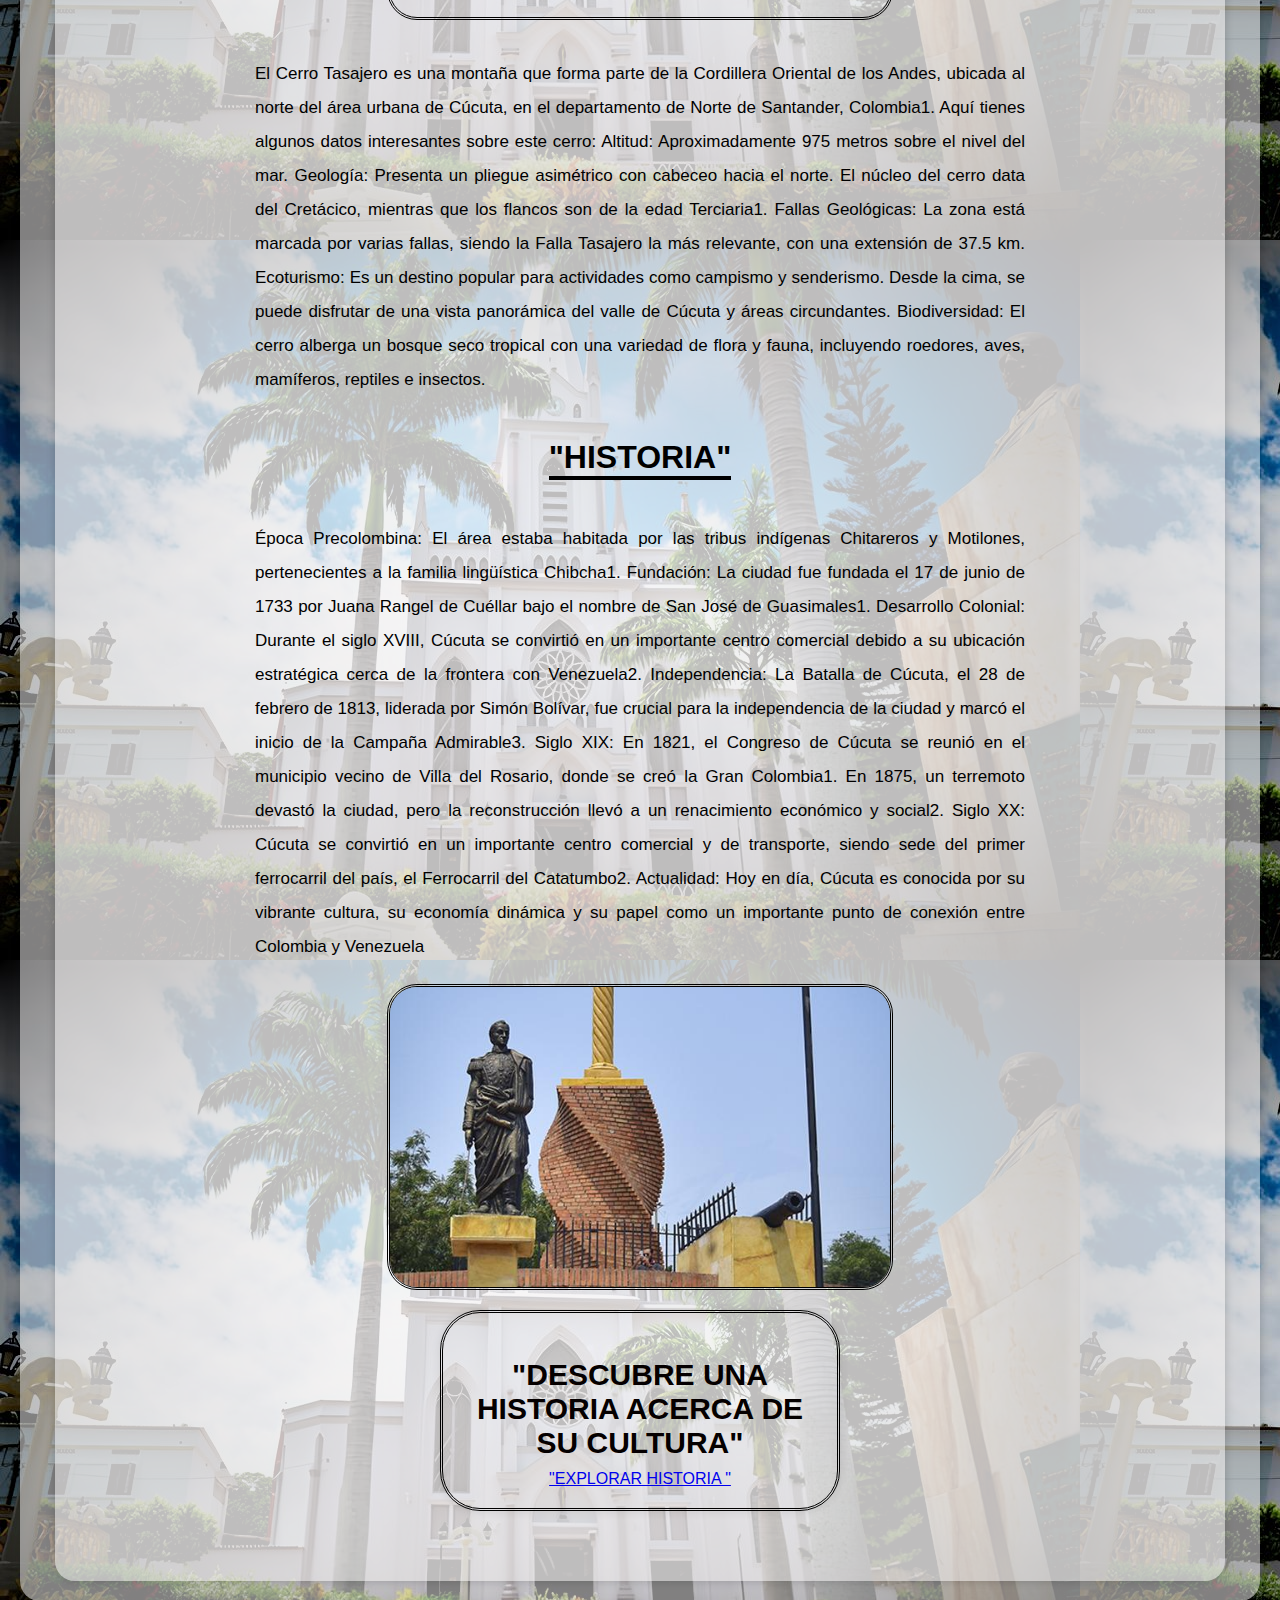
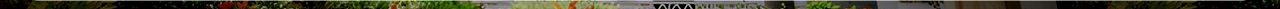
==== commit 3ab3d4a5: "v1" ====
--- a/index.html
+++ b/index.html
@@ -8,6 +8,7 @@
     <link rel="stylesheet" href="estilo.css/style.css">
 </head>
 <body class="fondo" background="imagen/BACKGRAOUD 1.jpg">
+    <h1 class="titulo">Yo Amo Cucuta</h1>
     <h1 class="titulo">Yo Amo Cucuta</h1>
 
  <!-- Barra de Navegación -->
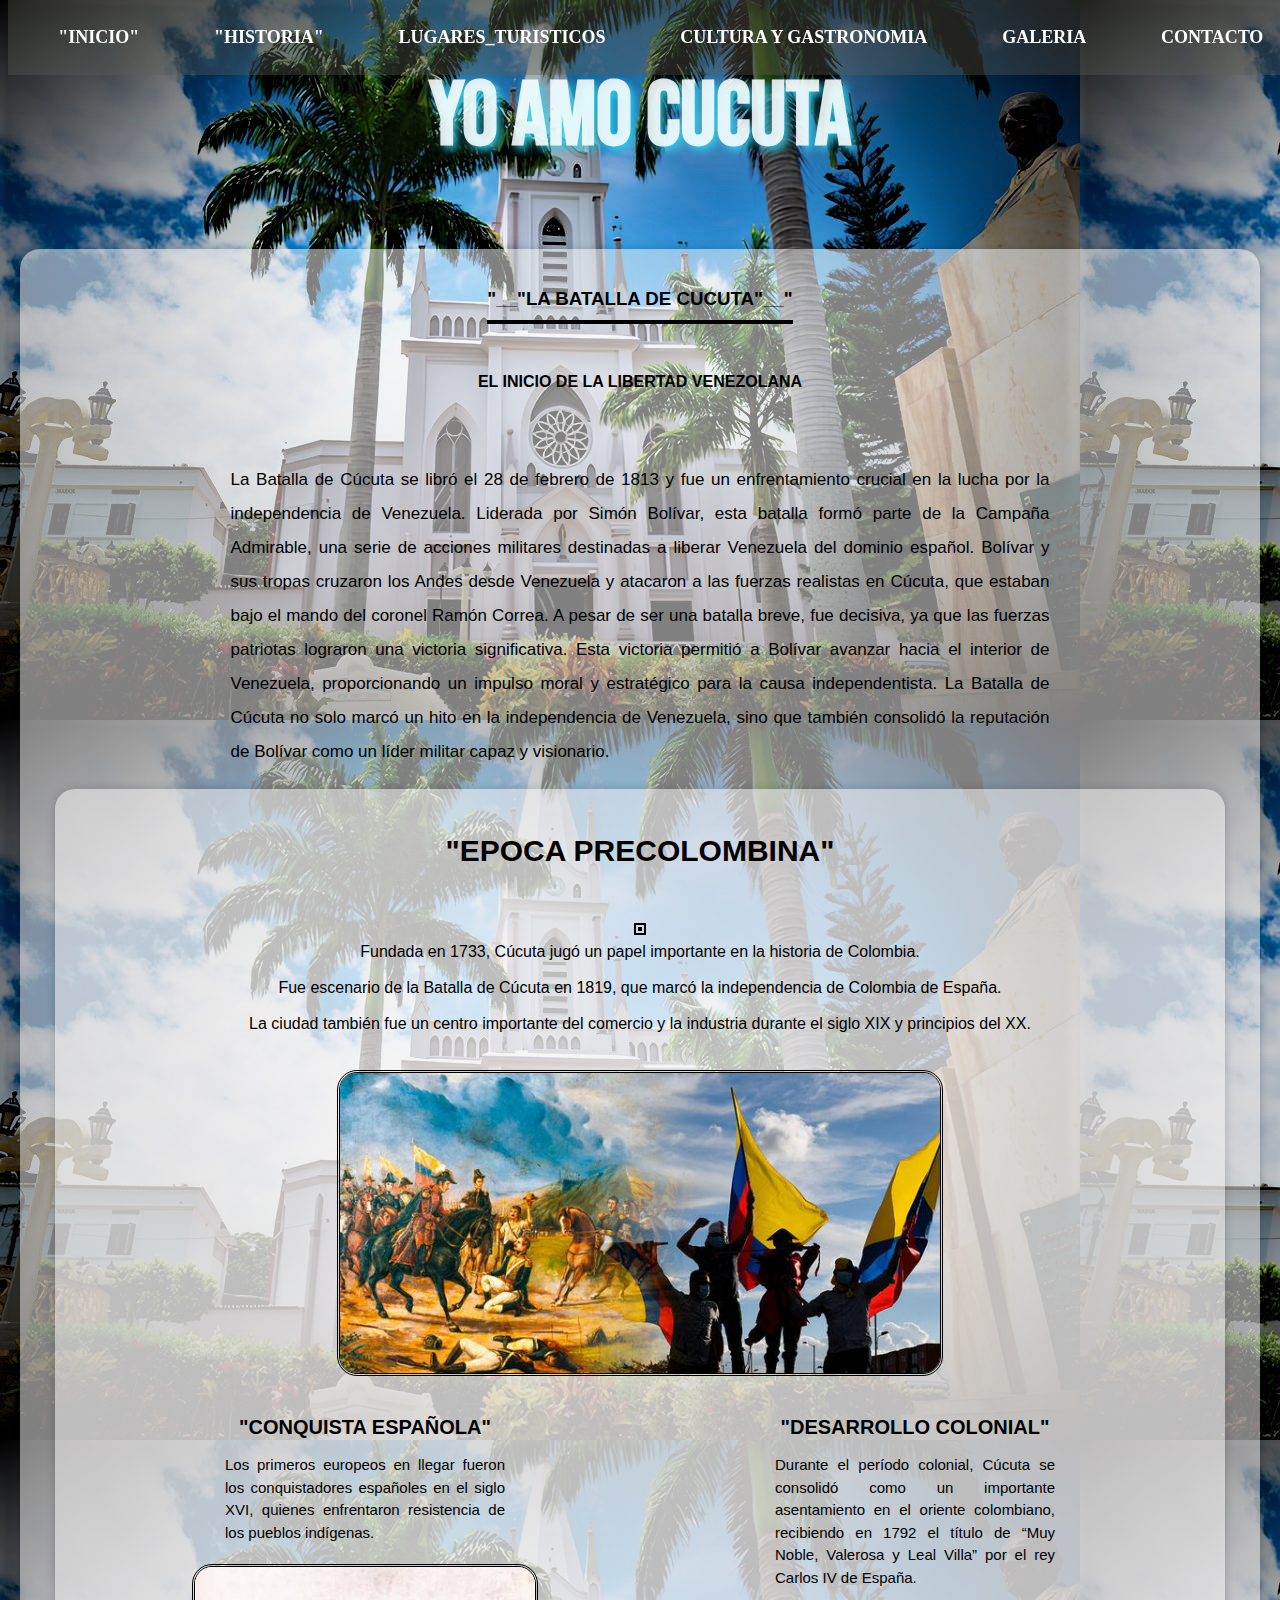
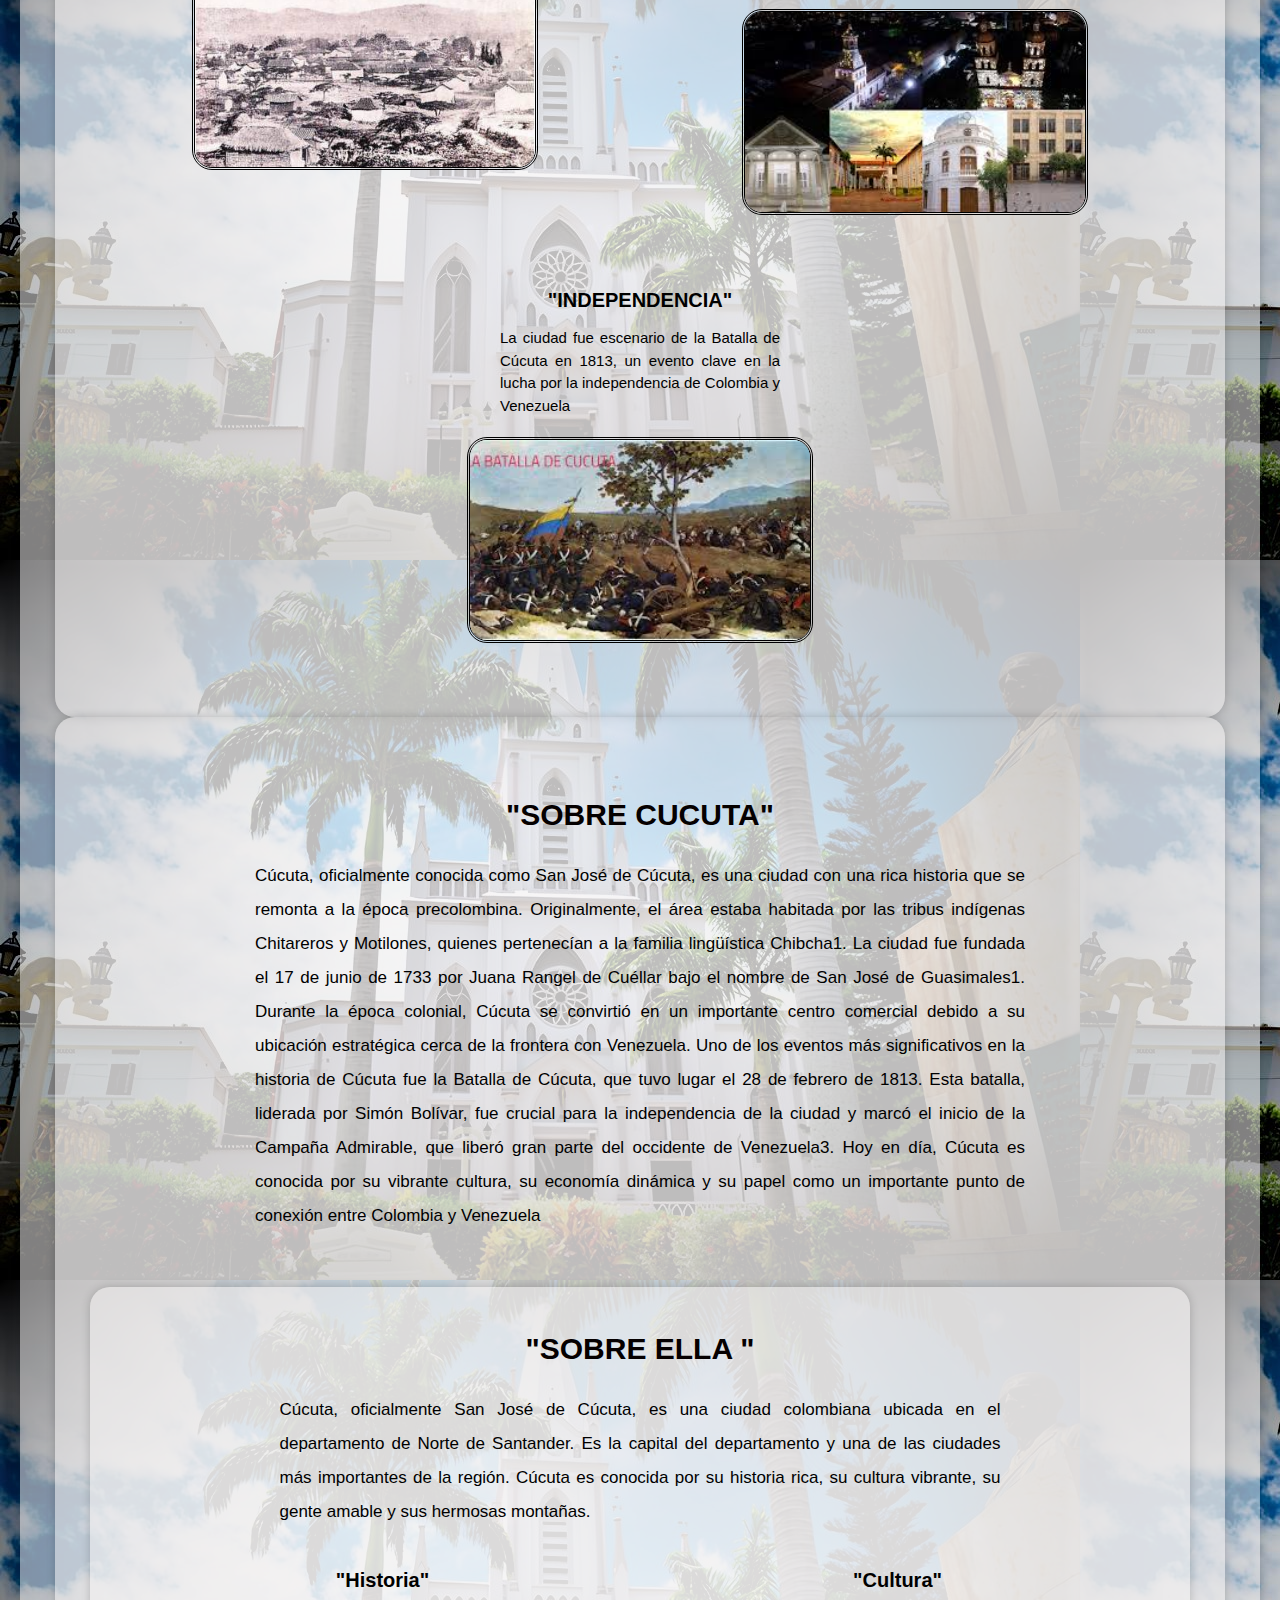
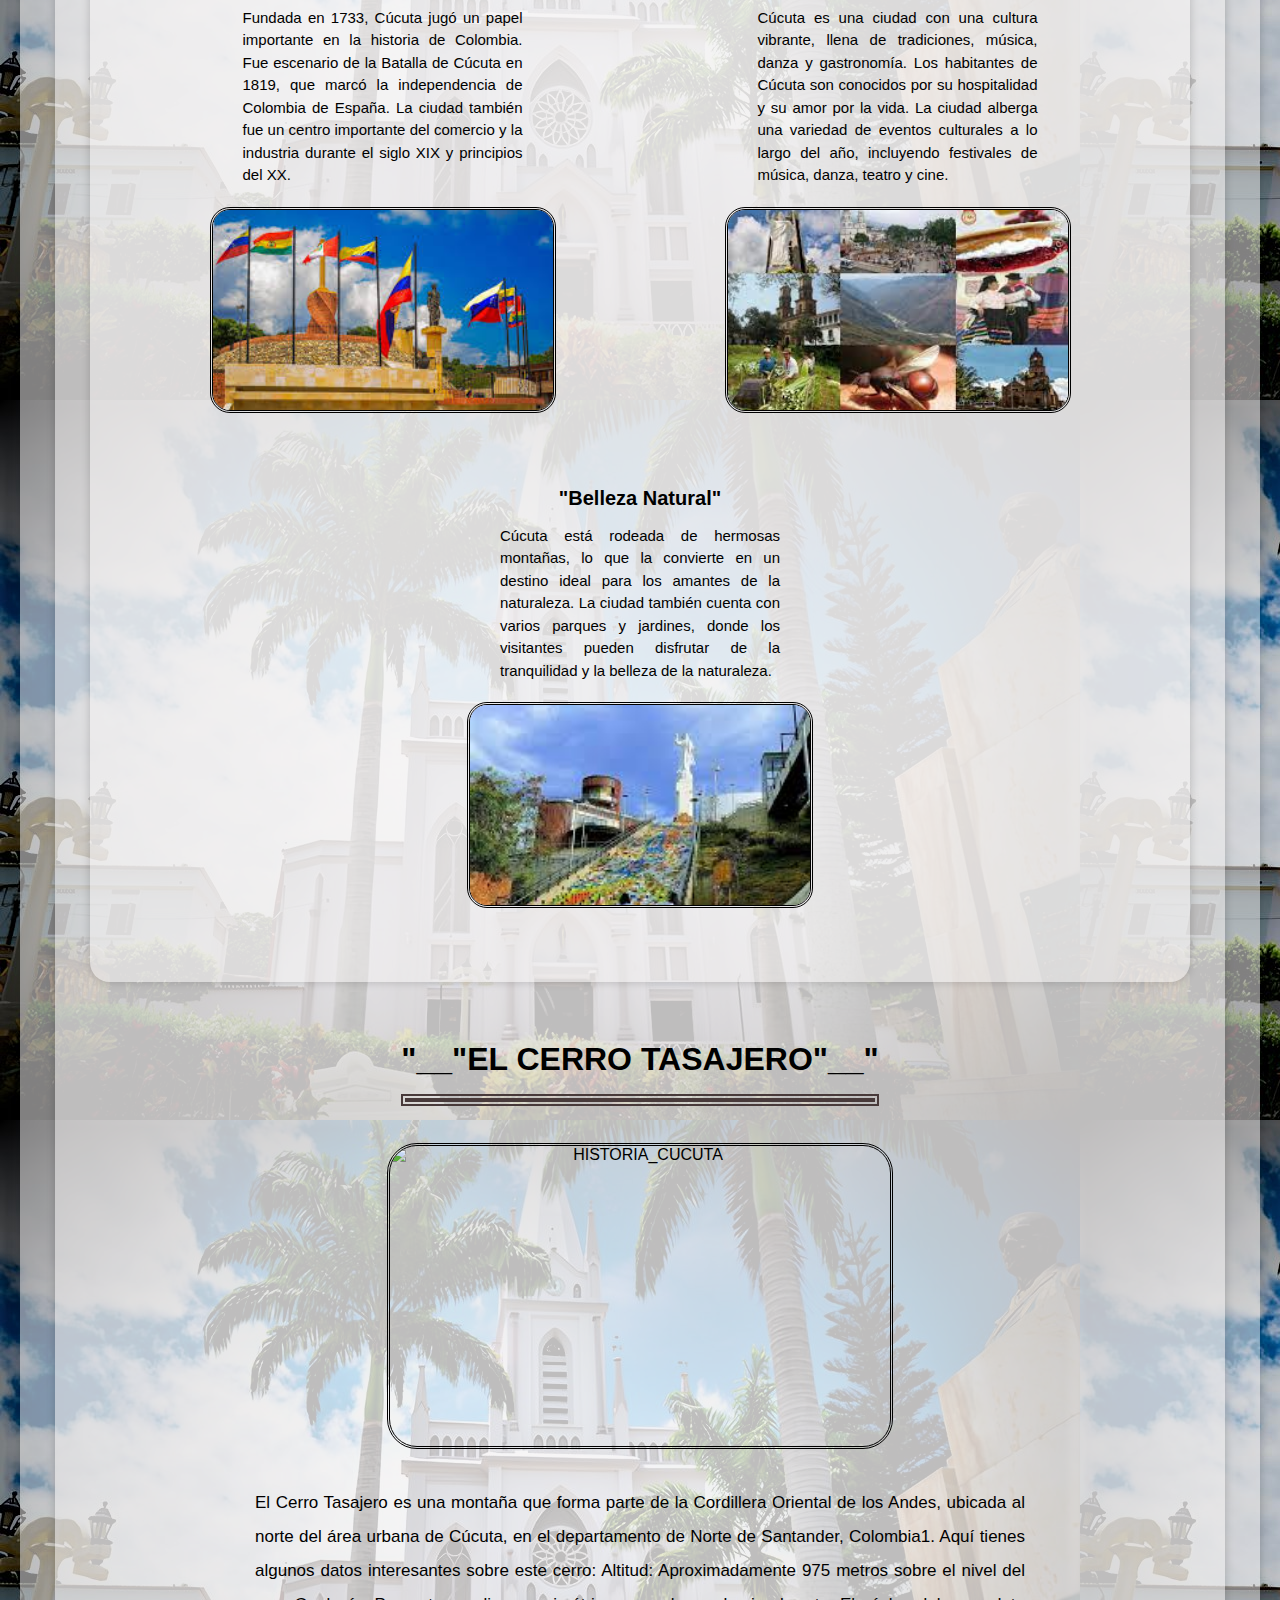
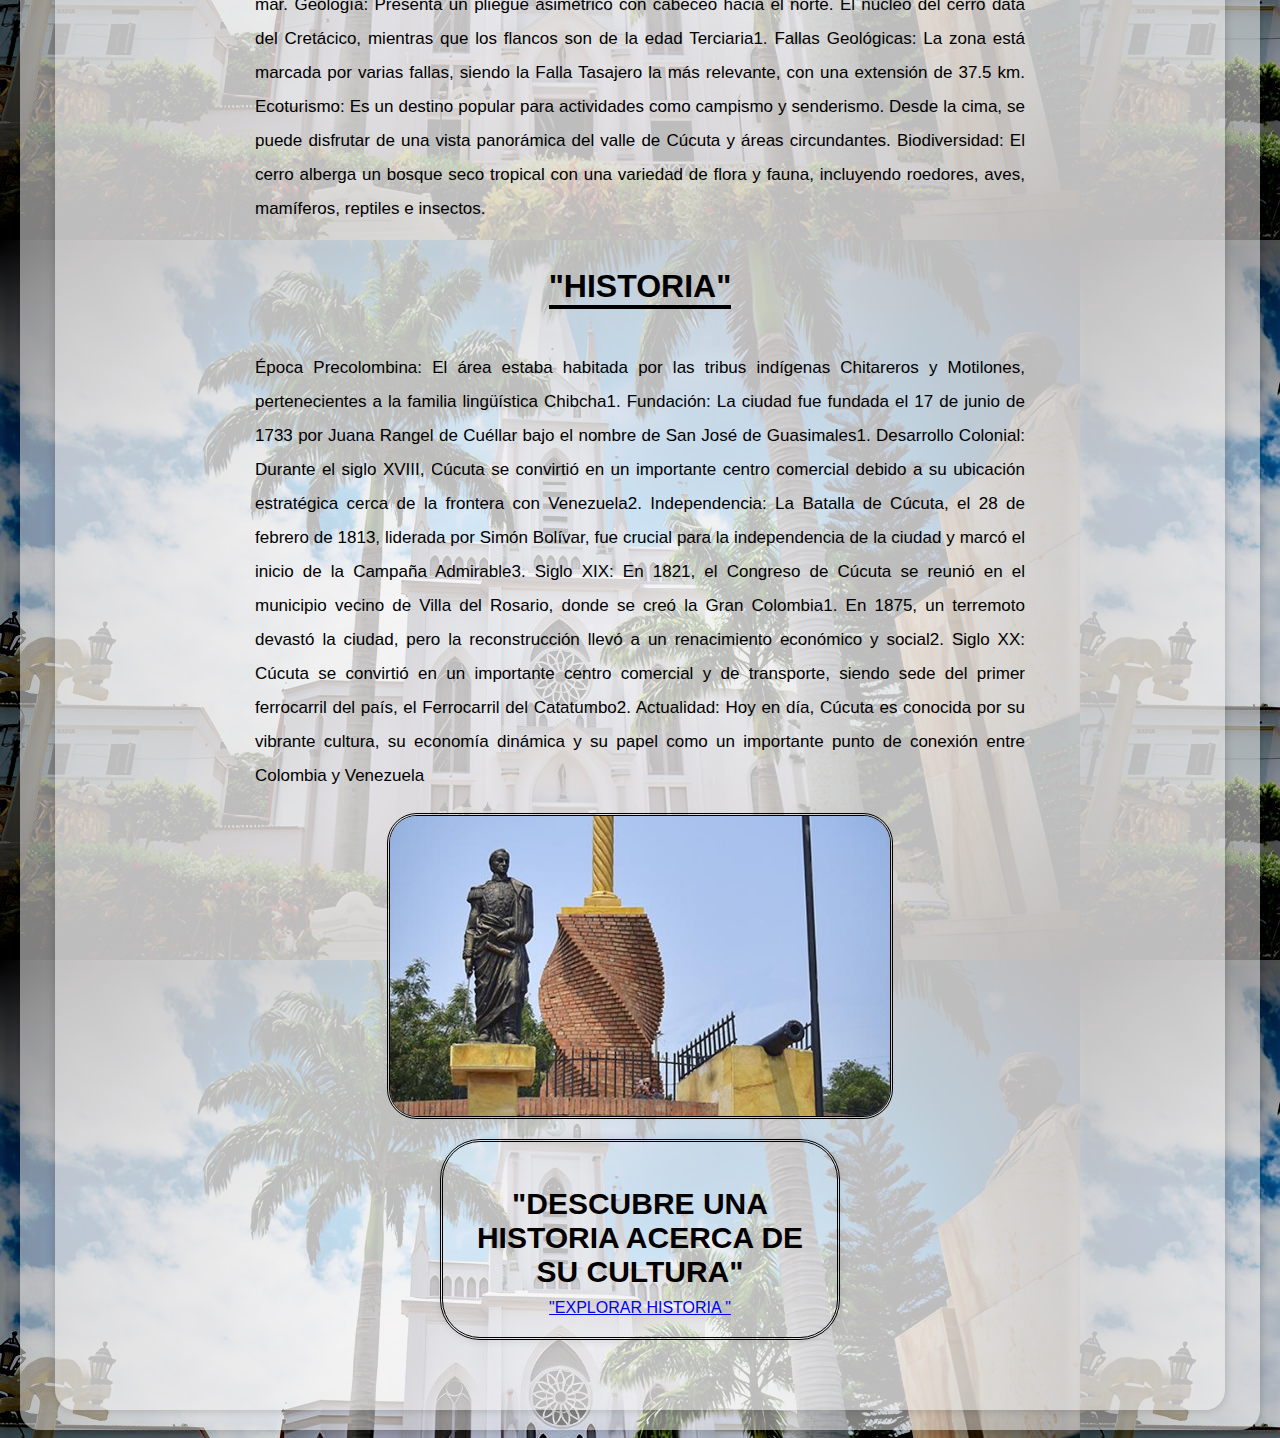
==== commit 29ef2412: "BORRE LINEA" ====
--- a/index.html
+++ b/index.html
@@ -8,7 +8,6 @@
     <link rel="stylesheet" href="estilo.css/style.css">
 </head>
 <body class="fondo" background="imagen/BACKGRAOUD 1.jpg">
-    <h1 class="titulo">Yo Amo Cucuta</h1>
     <h1 class="titulo">Yo Amo Cucuta</h1>
 
  <!-- Barra de Navegación -->
